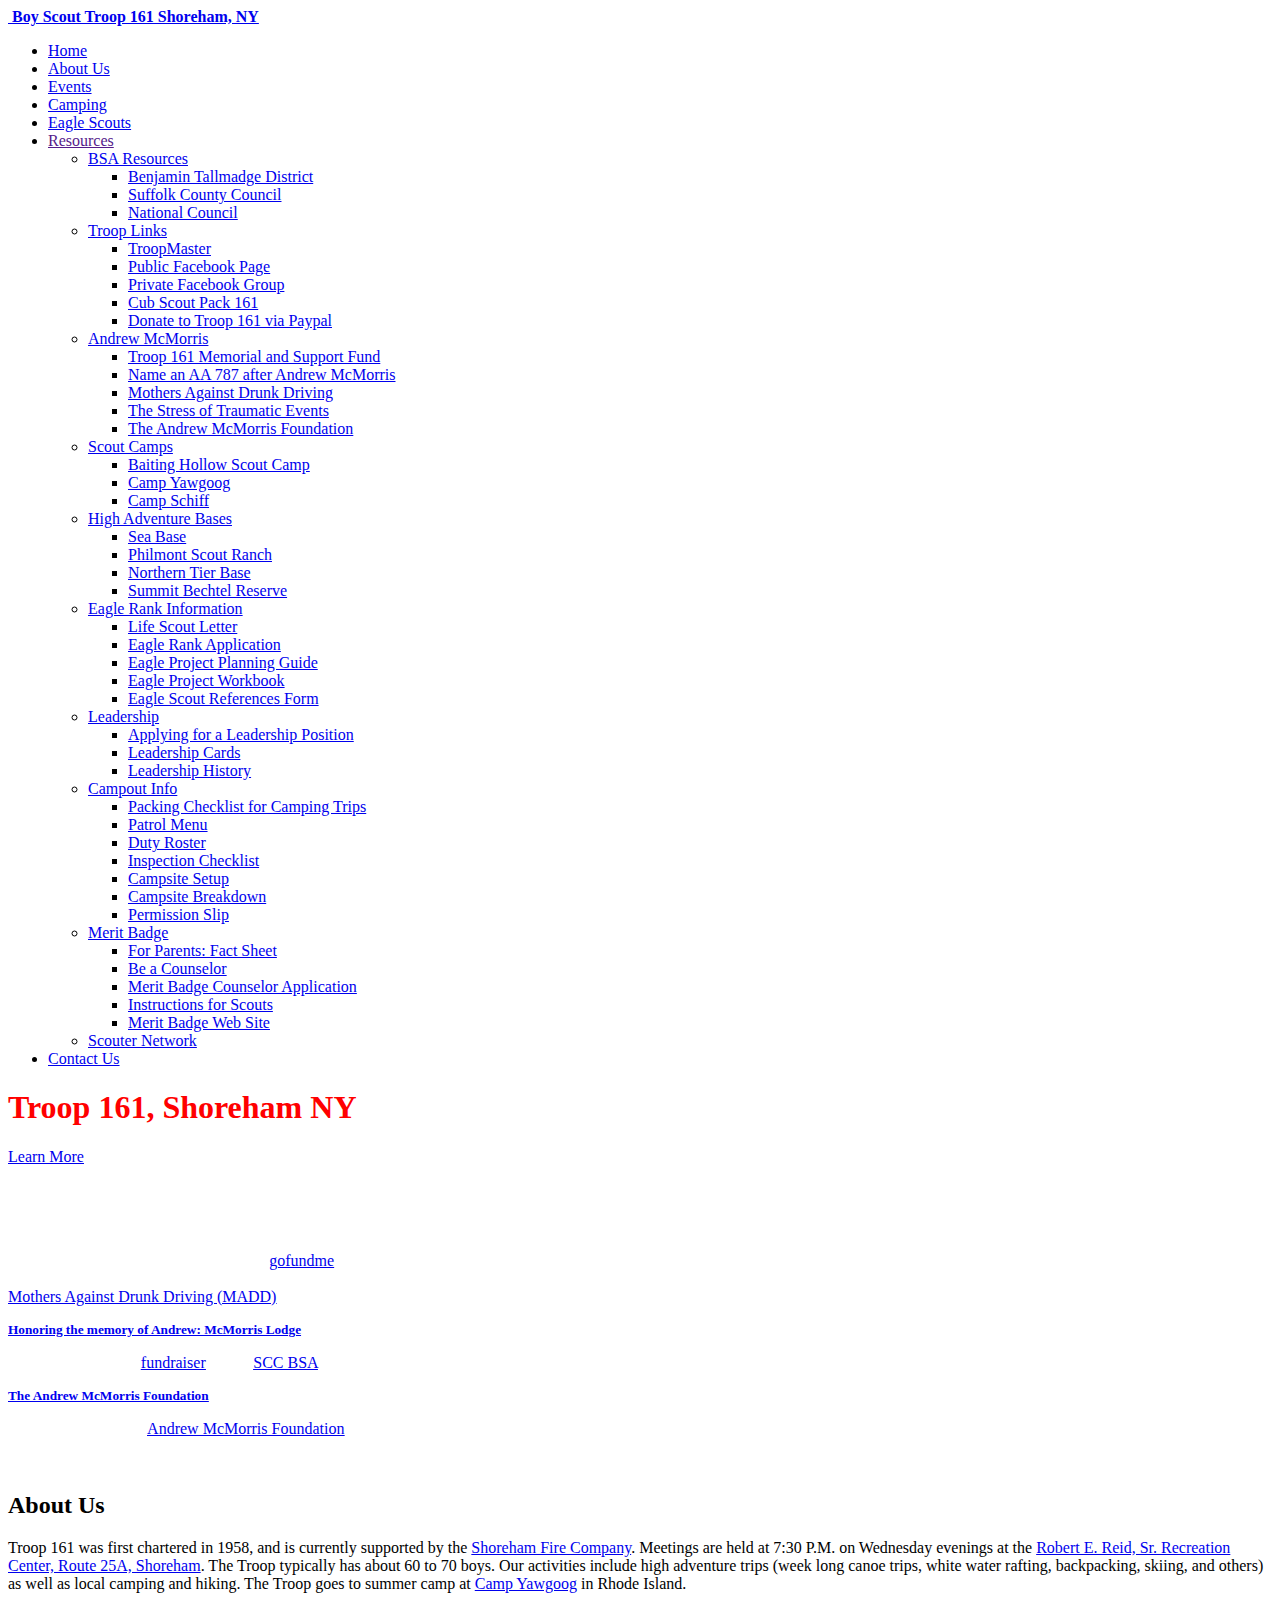
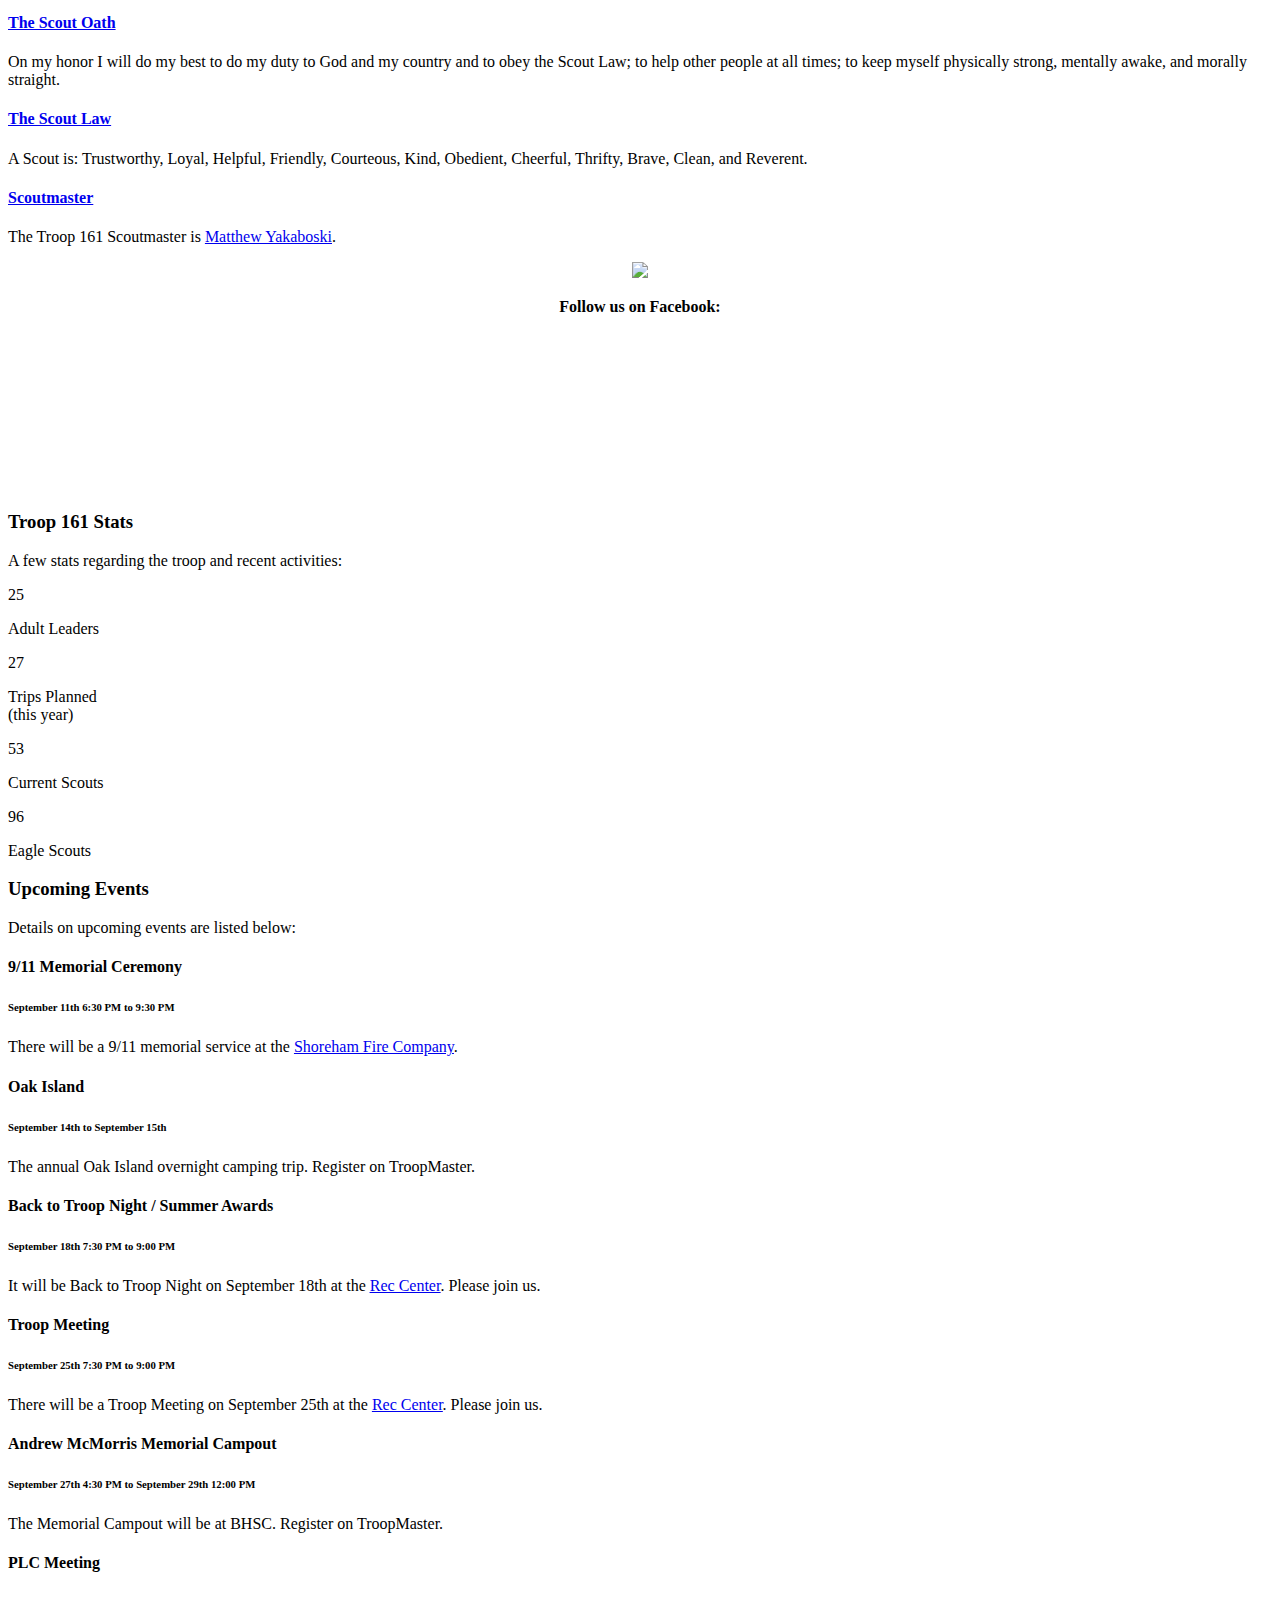
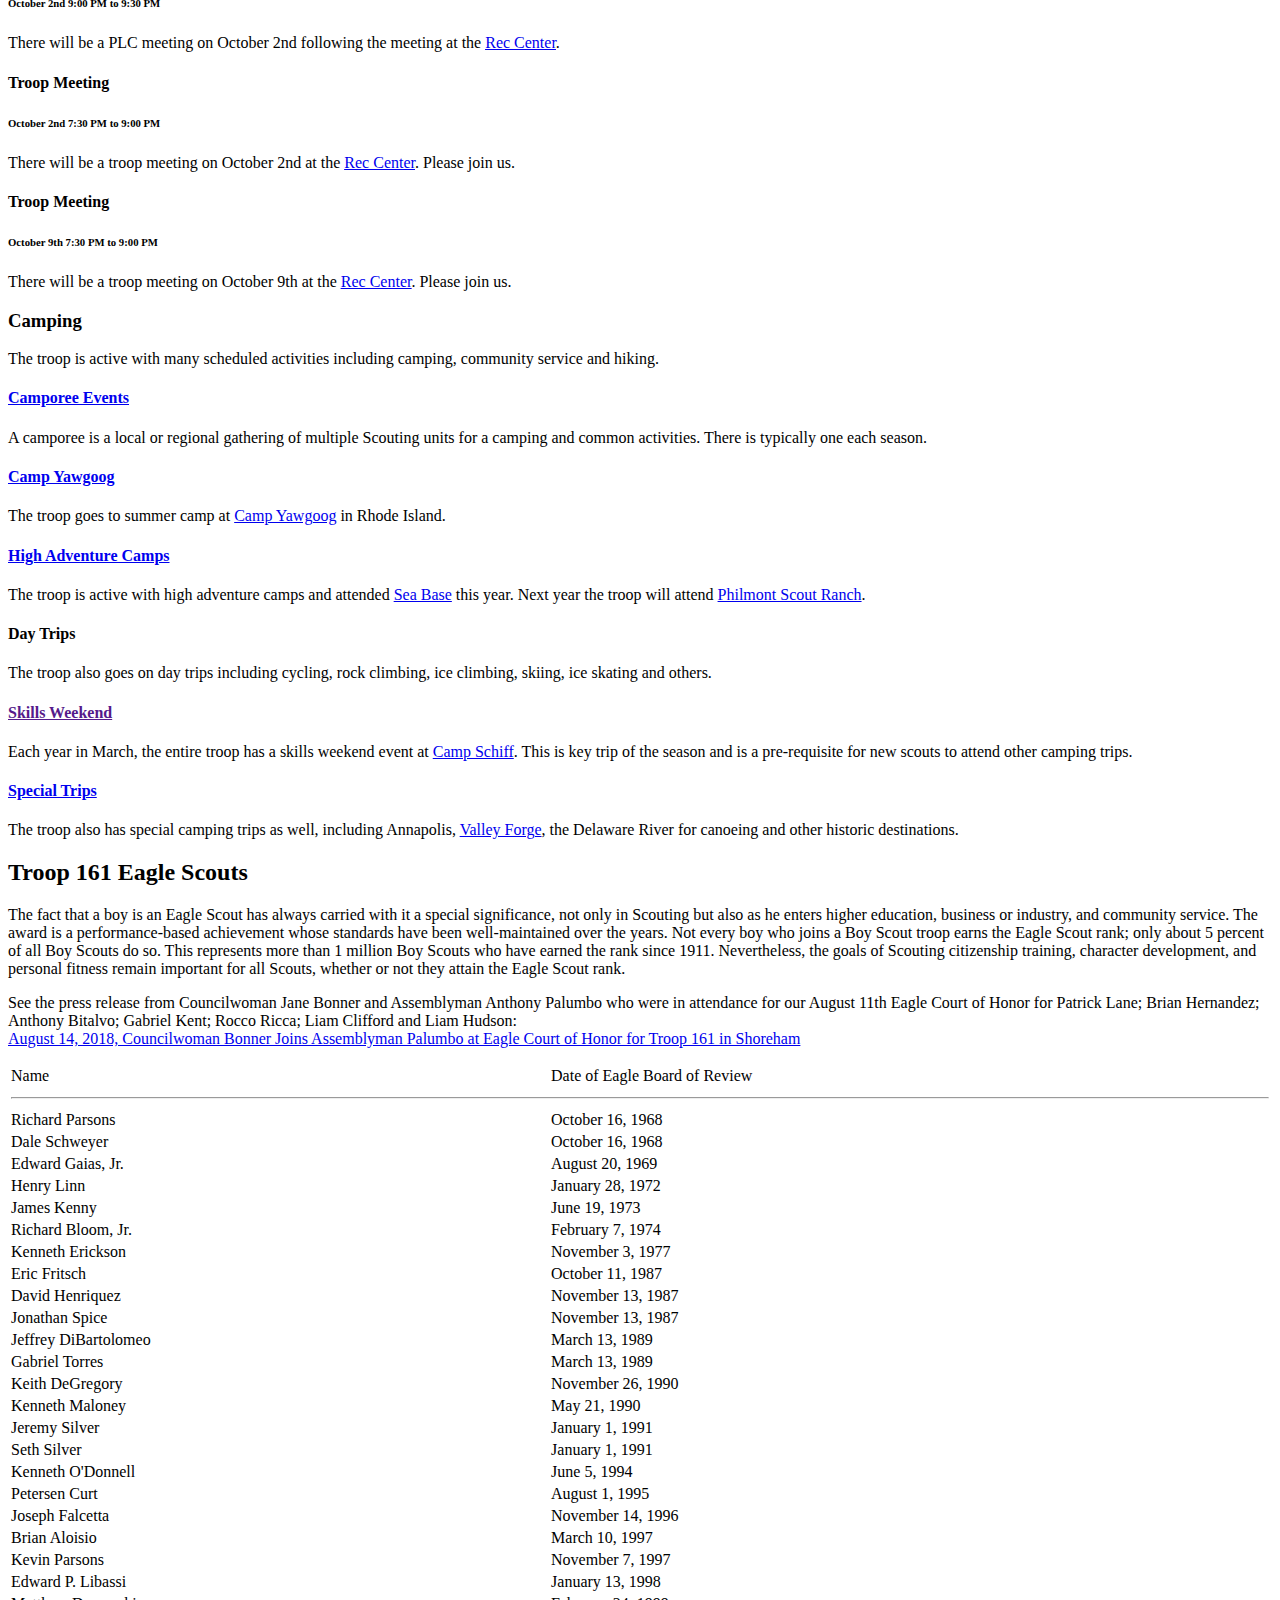
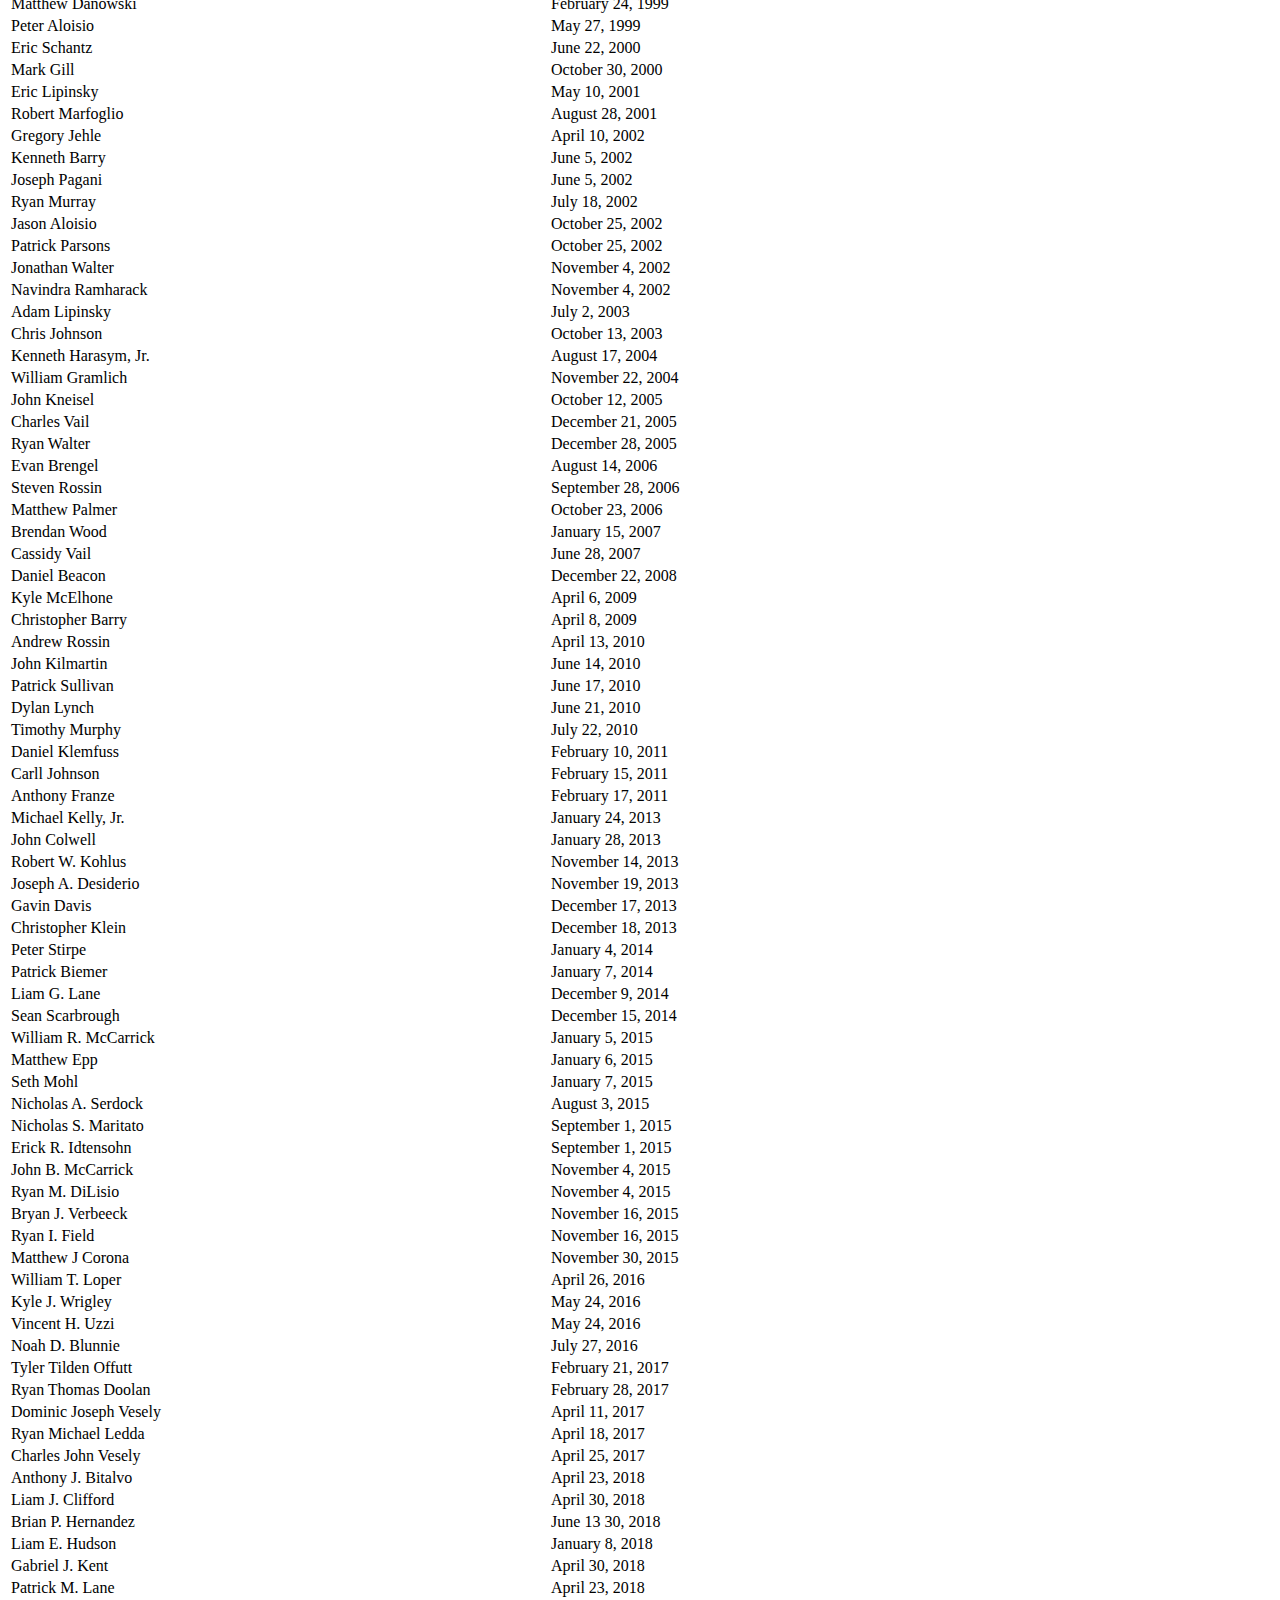
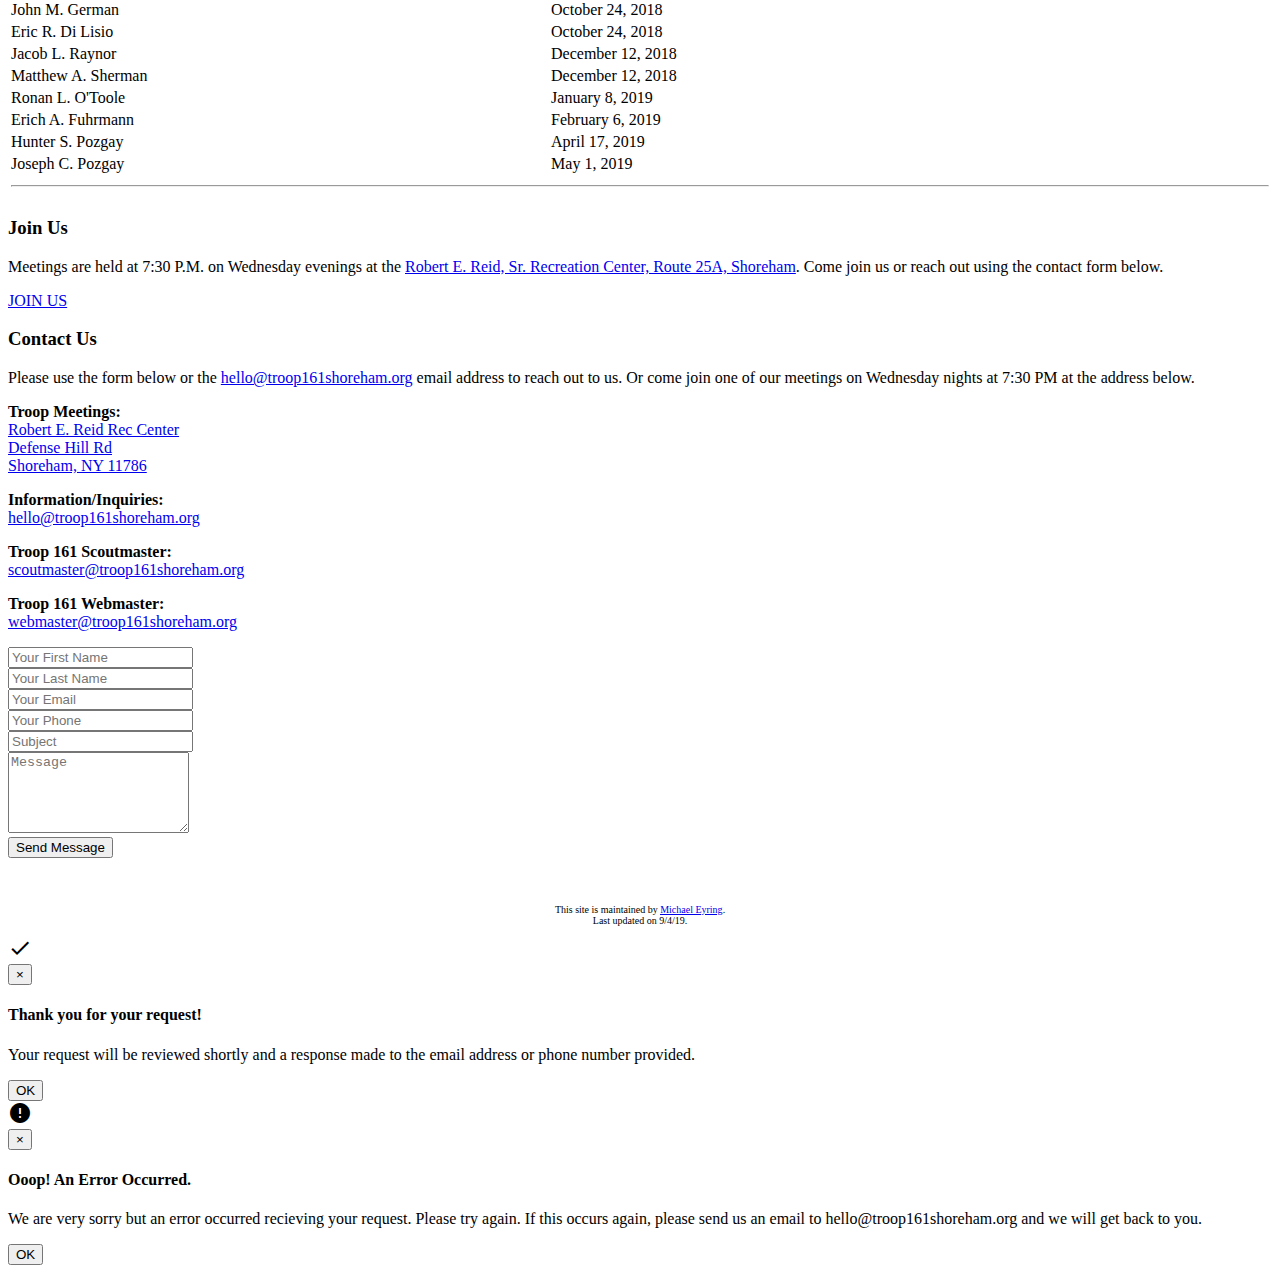
==== index.html @ e75980c0 "2019 season updates. Eagle Scout Roster updates" ====
<!DOCTYPE html>
<html lang="en">
<head>
  <meta charset="utf-8">
	<title>Boy Scout Troop 161 Shoreham</title>
	<meta id="MetaDescription" name="DESCRIPTION" content="Boy Scout Troop 161 Shoreham, NY website" />
	<meta id="MetaKeywords" name="KEYWORDS" />
	<meta id="MetaRobots" name="ROBOTS" content="INDEX, FOLLOW" />
	<link rel="alternate" href="https://www.troop161shoreham.org" hreflang="en-us" />
	<link rel="alternate" href="https://www.troop161shoreham.org" hreflang="x-default" />
	<meta http-equiv=Content-Language content=en-us>
	<meta http-equiv=Content-Type content="text/html; charset=windows-1252">
	<meta name="keywords" content="Troop 161, Troop 161 Shoreham, Boy Scouts, Boy scout, BSA, scouting, scouts,
	Boy Scouts of America, outdoors, camping, backpacking, hiking, fitness, eagle scouts, eagle scout, Andrew McMorris,
    Philmont, Seabase, Troop 161, Shoreham, Benjamin Tallmadge district, Suffolk County, Suffolk County Council">
  <meta name="description" content="Boy Scouts of America Troop 161">

  <!-- Facebook metadata -->
  <meta property="og:url"           content="https://www.troop161shoreham.org/index.html" />
  <meta property="og:type"          content="website" />
  <meta property="og:title"         content="Boy Scout Troop 161 Shoreham" />
  <meta property="og:description"   content="Boy Scout Troop 161 website for Shoreham, NY. Part of the Benjamin Tallmadge district and Suffolk Country Council of the Boys Scouts of America." />
  <meta property="og:image"         content="https://www.troop161shoreham.org/img/t161banner.gif" />

	<!-- json-ld for the troop and parent organizations -->
	<script type="application/ld+json">
		{
			"@context": "http://schema.org",
			"@type": "Organization",
			"@id": "https://www.troop161shoreham.org/#organization",
			"url": "https://www.troop161shoreham.org",
			"name": "Boy Scout Troop 161 Shoreham, NY",
			"logo": "https://www.troop161shoreham.org/img/1200px-Boy_Scouts_of_America_corporate_trademark.svg",
			"foundingDate": "1958",
			"location": [{
					"@type": "PostalAddress",
					"addressLocality": "Shoreham",
					"addressRegion": "NY",
					"postalCode": "11786",
					"streetAddress": "Defense Hill Rd"
				},
				{
					"@type": "Place",
					"geo": {
						"@type": "GeoCoordinates",
						"latitude": "40.944705",
						"longitude": "-72.869502"
					}
				}
			],
			"description": "Troop 161 was first chartered in 1958, and is currently supported by the Shoreham Fire Company.  Meetings are held at 7:30 P.M. on Wednesday evenings at the Robert E. Reid, Sr. Recreation Center, Route 25A, Shoreham.  The Troop typically has about 60 to 70 boys.  Our activities include high adventure trips (week long canoe trips, white water rafting, backpacking, skiing, and others) as well as local camping and hiking.  The Troop goes to summer camp at Camp Yawgoog in Rhode Island.",
			"sameAs": [
				"https://www.facebook.com/Troop161ShorehamNY",
				"https://tmweb.troopmaster.com/mysite/bsatroop161",
				"https://www.facebook.com/groups/129230997629690"
			],

			"parentOrganization":
			{
				"@type": "Organization",
				"@id": "https://www.sccbsa.org/bt/#organization",
				"url": "https://www.sccbsa.org/bt",
				"name": "Suffolk Country Coucil, BSA, Benjamin Tallmade District",
				"parentOrganization":
				{
					"@type": "Organization",
					"@id": "https://www.sccbsa.org/#organization",
					"url": "https://www.sccbsa.org",
					"name": "Suffolk Country Council, BSA",
					"parentOrganization":
					{
						"@type": "Organization",
						"@id": "https://www.scouting.org/#organization",
						"url": "https://www.scouting.org/",
						"name": "Boy Scouts of America"
					},
					"location": {
							"@type": "PostalAddress",
							"addressLocality": "Medford",
							"addressRegion": "NY",
							"postalCode": "11763",
							"streetAddress": "7 Scouting Boulevard"
						},
					"telephone": "6319247000"
				}
			}
		}
	</script>

	<script type="application/ld+json">
	{
			"@context": "http://schema.org",
			"@type": "BreadcrumbList",
			"itemListElement": [
				{
					"@type": "ListItem",
			 		"position": 1,
					"item": {
  					"@id": "https://www.troop161shoreham.org/index.html",
						"name": "Troop 161 Homepage"
					}
				}
			]
	}
	</script>

	<!-- Setup for facebook embedded like/share object -->
	<div id="fb-root"></div>
	<script>(function(d, s, id) {
	  var js, fjs = d.getElementsByTagName(s)[0];
	  if (d.getElementById(id)) return;
	  js = d.createElement(s); js.id = id;
	  js.src = 'https://connect.facebook.net/en_US/sdk.js#xfbml=1&version=v3.1';
	  fjs.parentNode.insertBefore(js, fjs);
	}(document, 'script', 'facebook-jssdk'));</script>


  <!-- Favicons -->

  <link href="img/apple-touch-icon.png" rel="apple-touch-icon">
  <link href="img/favicon.png" rel="icon">
  <!-- Google Fonts -->
  <link href="https://fonts.googleapis.com/css?family=Open+Sans:300,300i,400,400i,700,700i|Poppins:300,400,500,700" rel="stylesheet">

  <!-- Bootstrap CSS File -->
  <link href="lib/bootstrap/css/bootstrap.min.css" rel="stylesheet">

  <!-- Libraries CSS Files -->
  <link href="lib/font-awesome/css/font-awesome.min.css" rel="stylesheet">
  <link href="lib/animate/animate.min.css" rel="stylesheet">
  <link rel="stylesheet" href="https://fonts.googleapis.com/icon?family=Material+Icons">
  <!-- Main Stylesheet File -->
  <link href="css/style.css" rel="stylesheet">

  <script src="https://ajax.googleapis.com/ajax/libs/jquery/3.1.1/jquery.min.js" type="text/javascript"></script>

  <script> 
    $(function(){
      $("#eagleContent").load("eagle.html"); 
    });
  </script> 
</head>

<body>

  <!--==========================
  Header
  ============================-->
  <header id="header">
    <div class="container">
      <div id="logo" class="logo pull-left">
          <a href="#hero" ><img src="img/bsa-logo5.png" alt="" title=""/><b>&nbsp;Boy Scout Troop 161 Shoreham, NY</b></a>
        <!-- Uncomment below if you prefer to use a text logo -->
         <!-- <p class="nav-menu" font-size="18px"><a href="#hero"><b>Boy Scout Troop 161 Shoreham, NY</b></a></p> -->

      </div>

      <nav id="nav-menu-container" background="red">
        <ul class="nav-menu">
          <li class="menu-active"><a href="#hero">Home</a></li>
          <li><a href="#about">About Us</a></li>
          <li><a href="#events">Events</a></li>
          <li><a href="#camping">Camping</a></li>
          <li><a href="#eagle">Eagle Scouts</a></li>
         <!-- <li><a href="#team">Team</a></li> -->
          <li class="menu-has-children"><a href="">Resources</a>
            <ul>
              <li class="menu-has-children"><a href="#">BSA Resources</a>
                <ul>
                  <li><a href="http://www.btdistrict.org/" target="_blank">Benjamin Tallmadge District</a></li>
                  <li><a href="https://www.sccbsa.org/" target="_blank">Suffolk County Council</a></li>
                  <li><a href="https://www.scouting.org/" target="_blank">National Council</a></li>
                </ul>
              </li>
              <li class="menu-has-children"><a href="#">Troop Links</a>
                <ul>
                  <li><a href="https://tmweb.troopmaster.com/mysite/bsatroop161" target="_blank">TroopMaster</a></li>
                  <li><a href="https://www.facebook.com/Troop161ShorehamNY/" target="_blank">Public Facebook Page</a></li>
                  <li><a href="https://www.facebook.com/groups/129230997629690" target="_blank">Private Facebook Group</a></li>
                  <li><a href="http://shorehampack161.tripod.com/" target="_blank">Cub Scout Pack 161</a></li>
                  <li><a href="https://www.paypal.com/donate/?token=tCl7ab2ANutpaiFmGUcFk9GkbJS1yJbMIvA0GNY1i3zgsLKf2Nea766meR8vZuBYBTWm7G&country.x=US&locale.x=US"target="_blank">Donate to Troop 161 via Paypal</a></li>
                </ul>
              </li>
              <li class="menu-has-children"><a href="#">Andrew McMorris</a>
                <ul>
                  <li><a href="https://www.gofundme.com/troop161-andrew-memorial-and-support" target="_blank">Troop 161 Memorial and Support Fund</a></li>
                  <li><a href="https://www.change.org/p/american-airlines-name-an-aa-787-after-andrew-mcmorris-2" target="_blank">Name an AA 787 after Andrew McMorris</a></li>
                  <li><a href="https://www.madd.org/new-york/donate/" target="_blank">Mothers Against Drunk Driving</a></li>
                  <li><a href="https://www.troop161shoreham.org/docs/Trauma_in_Children_9-2018.docx" target="_blank">The Stress of Traumatic Events</a></li>
                  <li><a href="https://www.andrewmcmorrisfoundation.org" target="_blank">The Andrew McMorris Foundation</a></li>
                </ul>
              </li>
              <li class="menu-has-children"><a href="#">Scout Camps</a>
                <ul>
                  <li><a href="https://www.sccbsa.org/bhsc" target="_blank">Baiting Hollow Scout Camp</a></li>
                  <li><a href="https://www.yawgoog.org/" target="_blank">Camp Yawgoog</a></li>
                  <li><a href="http://www.trcbsa.org/Camping/Schiff/" target="_blank">Camp Schiff</a></li>
                </ul>
              </li>
              <li class="menu-has-children"><a href="#">High Adventure Bases</a>
                <ul>
                  <li><a href="http://www.bsaseabase.org/" target="_blank">Sea Base</a></li>
                  <li><a href="http://philmontscoutranch.org/" target="_blank">Philmont Scout Ranch</a></li>
                  <li><a href="http://www.ntier.org/" target="_blank">Northern Tier Base</a></li>
                  <li><a href="http://www.summitbsa.org/" target="_blank">Summit Bechtel Reserve</a></li>
                </ul>
              </li>
              <li class="menu-has-children"><a href="#">Eagle Rank Information</a>
                <ul>
                  <li><a href="docs/LifeScoutLetter.pdf" target="_blank">Life Scout Letter</a></li>
                  <li><a href="https://filestore.scouting.org/filestore/pdf/512-728_WB_fillable.pdf" target="_blank">Eagle Rank Application</a></li>
                  <li><a href="http://www.eaglescout.org/project/eagleprj.html" target="_blank">Eagle Project Planning Guide</a></li>
                  <li><a href="https://filestore.scouting.org/filestore/pdf/512-927_fillable.pdf" target="_blank">Eagle Project Workbook</a></li>
                  <li><a href="docs/eagle_scout_reference_form.pdf" target="_blank">Eagle Scout References Form</a></li>
                </ul>
              </li>
              <li class="menu-has-children"><a href="#">Leadership</a>
                <ul>
                  <li><a href="docs/Leadership.pdf" target="_blank">Applying for a Leadership Position</a></li>
                  <li><a href="docs/LeadershipcardstR7.doc" target="_blank">Leadership Cards</a></li>
                  <li><a href="docs/LeaderHist.pdf" target="_blank">Leadership History</a></li>
                </ul>
              </li>
              <li class="menu-has-children"><a href="#">Campout Info</a>
                <ul>
                  <li><a href="https://boyslife.org/outdoors/outdoorarticles/6976/scout-outdoor-essentials-checklist/">Packing Checklist for Camping Trips</a></li>
                  <li><a href="docs/patrolmenu.pdf" target="_blank">Patrol Menu</a></li>
                  <li><a href="docs/CAMPSITEDutyRoster.pdf" target="_blank">Duty Roster</a></li>
                  <li><a href="docs/CAMPSITE_INSPECTION_CHECKLIST.pdf" target="_blank">Inspection Checklist</a></li>
                  <li><a href="docs/CAMPSITESetup.pdf" target="_blank">Campsite Setup</a></li>
                  <li><a href="docs/CAMPSITEBreakdown.pdf" target="_blank">Campsite Breakdown</a></li>
                  <li><a href="docs/permissionslip.pdf" target="_blank">Permission Slip</a></li>
                </ul>
              </li>
              <li class="menu-has-children"><a href="#">Merit Badge</a>
                <ul>
                  <li><a href="docs/MeritBadgeFactSheet.pdf" target="_blank">For Parents: Fact Sheet</a></li>
                  <li><a href="docs/MeritBadgeCounselorInfo.pdf" target="_blank">Be a Counselor</a></li>
                  <li><a href="docs/MeritBadgeCounselor.pdf" target="_blank">Merit Badge Counselor Application</a></li>
                  <li><a href="docs/ScoutMeritBadgeInfo.pdf" target="_blank">Instructions for Scouts</a></li>
                  <li><a href="http://www.meritbadge.com/" target="_blank">Merit Badge Web Site</a></li>
                </ul>
              </li>
              <li><a href="https://www.scouter.com/">Scouter Network</a></li>
            </ul>
          </li>
          <li><a href="#contact">Contact Us</a></li>
        </ul>
      </nav>
    </div>
  </header>

  <!--  Hero Section -->
  <section id="hero">
      <p/>
    <div class="hero-container">
        <p/><p/><p/>
      <h1 style="color:red">Troop 161, Shoreham NY</h1>

      <a href="#about" class="btn-get-started">Learn More</a>
        <p/>
        <p class="nav-menu" style="color:white; padding-left:40px; padding-right:40px">This site is is colored red as part of our Red Ribbon campaign in memory and in support of our fallen Scout, Andrew McMorris. Andrew succumbed to his injuries following a vehicle related incident while hiking.
        <p/>
        <p class="nav-menu" style="color:white; padding-left:40px; padding-right:40px; margin: 0 0 0  0">Honor the loving memory of Andrew to support the following organizations:</i></p>
          <li style="color:white" padding-top="0px" padding-bottom="0px">Troop 161 Memorial & Support Fund at <a href="https://www.gofundme.com/troop161-andrew-memorial-and-support" target="_blank"><u>gofundme</u></a></li>
          <li style="color:white">Wildcats Helping the Arts & Music Payable to: WHAM PO Box 458 Shoreham, NY 11786</li>
          <li style="color:white"><a href="https://www.madd.org/new-york/donate/" target="_blank" ><u>Mothers Against Drunk Driving (MADD)</u></a>, 33 Walt Whitman Road, Suite 210W Huntington Station, NY 11746</li>
        <p/>
       <h5 style="margin: 0 0 0px 0"><a href="https://www.sccbsa.org/mcmorris" target="_blank"><u>Honoring the memory of Andrew: McMorris Lodge</u></a></h4>
        <p  style="color:white; padding-left:40px; padding-right:40px">Please see the <a href="https://www.sccbsa.org/mcmorris" target="_blank"><u>fundraiser</u></a> by the <a href="https://www.sccbsa.org/"><u>SCC BSA</u></a> to raise money for the McMorris Lodge in honor of Andrew.</p>
         <p/>
       <h5 style="margin: 0 0 0px 0"><a href="https://www.andrewmcmorrisfoundation.org" target="_blank"><u>The Andrew McMorris Foundation</u></a></h4>
        <p  style="color:white; padding-left:40px; padding-right:40px">Please visit the <a href="https://www.andrewmcmorrisfoundation.org" target="_blank"><u>Andrew McMorris Foundation</u></a> wich was founded in Andrew's honor to provide scholarship opportunities, promote advocacy and support youth leadership opportunities.</p>
         <p/>
      
    <p style="color:white;">Cards and condolences in support of Andrew McMorris can be sent to: Troop 161, C/O Jane Sherman, 7 Bayberry Rd, Wading River, NY 11792</p>

    </div>
  </section>

  <main id="main">

    <!--==========================
      About Us Section
    ============================-->
    <section id="about">
      <div class="container">
        <div class="row about-container">
          <div class="col-lg-5 content order-lg-1 order-1">
            <h2 class="title">About Us</h2>
            <p>
                Troop 161 was first chartered in 1958, and is currently supported by the <A href="http://www.rockypointfd.com/content/company3/">Shoreham Fire Company</A>.
                <script type="application/ld+json">
                    {
                        "@context": "http://schema.org",
                        "@type": "Organization",
                        "@id": "http://www.rockypointfd.com/content/company3/#organization",
                        "url": "http://www.rockypointfd.com/content/company3/",
                        "name": "Shoreham Fire Company 3",
                        "logo": "http://www.unyquefiretrucks.com/Rocky_Point_files/shapeimage_3.png",
                        "foundingDate": "1930-10-31",
                        "location": [{
                                "@type": "PostalAddress",
                                "name": "Shoreham Fire Company 3 mailing address",
                                "addressLocality": "Shoreham",
                                "addressRegion": "NY",
                                "postalCode": "11786",
                                "streetAddress": "PO Box 970"
                            },
                            {
                                    "@type": "Place",
                                    "address": {
                                        "name": "Shoreham Fire Company 3 physical address",
                                        "addressLocality": "Shoreham",
                                        "addressRegion": "NY",
                                        "postalCode": "11786",
                                        "streetAddress": "47 NY Rt. 25A"
                                }
                            }
                        ],
                        "description": "Shoreham Fire Company 3 is the Chartered Organization for Troop 161"
                    }
                </script>
                Meetings are held at 7:30 P.M. on Wednesday evenings at the <a href="https://www.google.com/maps/search/?api=1&query=Robert%20S%20Reid%20Community%20Center" target="_blank">Robert E. Reid, Sr. Recreation Center, Route 25A, Shoreham</a>.  The Troop typically has about 60 to 70 boys.  Our activities include high adventure trips (week long canoe trips, white water rafting, backpacking, skiing, and others) as well as local camping and hiking.  The Troop goes to summer camp at <a href="http://www.yawgoog.org/" target="_blank">Camp Yawgoog</a> in Rhode Island.
            </p>

            <div class="icon-box wow fadeInUp">
              <div class="icon"><i class="fa fa-book"></i></div>
              <h4 class="title"><a href="https://www.scouting.org/discover/faq/question10/">The Scout Oath</a></h4>
              <p class="description">On my honor I will do my best to do my duty to God and my country and to obey the Scout Law; to help other people at all times; to keep myself physically strong, mentally awake, and morally straight.</p>
            </div>

            <div class="icon-box wow fadeInUp" data-wow-delay="0.2s">
              <div class="icon"><i class="fa fa-legal"></i></div>
              <h4 class="title"><a href="https://www.scouting.org/discover/faq/question10/">The Scout Law</a></h4>
              <p class="description">A Scout is: Trustworthy, Loyal, Helpful, Friendly, Courteous, Kind, Obedient, Cheerful, Thrifty, Brave, Clean, and Reverent.</p>
            </div>

            <div class="icon-box wow fadeInUp" data-wow-delay="0.2s">
              <div class="icon"><i class="fa fa-flag"></i></div>
              <h4 class="title"><a href="mailto:scoutmaster@troop161shoreham.org">Scoutmaster</a></h4>
                <p class="description">The Troop 161 Scoutmaster is <a href="mailto:scoutmaster@troop161shoreham.org">Matthew Yakaboski</a>.</p>
              <script type="application/ld+json">
              {
                    "@context": "http://schema.org",
                    "@type": "Person",
                    "@id": "https://www.troop161shoreham.org/#scoutmaster",
                    "name": "Matthew Yakaboski",
                    "jobTitle": "Scoutmaster",
                    "description": "the adult leader of a troop of Boy Scouts",
                    "email": "scoutmaster@troop161shoreham.org",
                    "affiliation": {
                        "@type": "Organization",
                        "url": "https://www.troop161shoreham.org",
                        "name": "Boy Scout Troop 161 Shoreham, NY"
                    }
              }
              </script>
            </div>

          </div>

          <div class="col-lg-5 content order-lg-1 order-2 wow fadeInRight" style="text-align:center">
            <!-- Include Facebook link to the troop facebook page, offer like/share as well -->
            <!-- to be cleaned up -->
            <img src="img/5.jpg">
            <p/>
           <p style="padding-bottom:0"><b>Follow us on Facebook:</b></p>
           <iframe style="padding-top:0" align="top" class="h3" src="https://www.facebook.com/plugins/page.php?href=https%3A%2F%2Fwww.facebook.com%2FTroop161ShorehamNY%2F&tabs=timeline&width=400&height=70&small_header=false&adapt_container_width=true&hide_cover=false&show_facepile=false&appId"
								width="400"
								height="160"
								style="border:none;margin-left:110"
								scrolling="no"
								frameborder="0"
								allowTransparency="true"
								allow="encrypted-media">
            </iframe>
          <!--  
           <p style="padding-bottom:0"><b>Donate to Troop 161 via Paypal:</b></p>
            <form action="https://www.paypal.com/cgi-bin/webscr" method="post" target="_top">
                <input type="hidden" name="cmd" value="_s-xclick">
                <input type="hidden" name="hosted_button_id" value="Z5FBYZW3PD4L4">
                <input type="image" src="https://www.paypalobjects.com/en_US/i/btn/btn_donateCC_LG.gif" border="0" name="submit" alt="PayPal - The safer, easier way to pay online!">
                <img alt="" border="0" src="https://www.paypalobjects.com/en_US/i/scr/pixel.gif" width="1" height="1">
            </form> -->

          </div>
        </div>

      </div>
    </section><!-- #about -->


    <!--==========================
      Facts Section
    ============================-->
    <section id="facts">
      <div class="container wow fadeIn">
          <div class="container wow">
        <div class="section-header">
          <h3 class="section-title">Troop 161 Stats</h3>
          <p class="section-description">A few stats regarding the troop and recent activities:</p>
        </div>
        <div class="row counters">
            <div class="col-lg-3 col-6 text-center">
               <span >25</span>
               <p>Adult Leaders</p>
            </div>
            <div class="col-lg-3 col-6 text-center">
               <span >27</span>
               <p>Trips Planned<br>(this year)</p>
            </div>
            <div class="col-lg-3 col-6 text-center">
               <span >53</span>
               <p>Current Scouts</p>
            </div>
            <div class="col-lg-3 col-6 text-center">
               <span >96</span>
               <p>Eagle Scouts</p>
            </div>
       </div>

       <div class="row counters" id="myDiv">
           </span>
            <script type="text/javascript">
            $(document).ready(function() {
              function callAwsLambdaFunction() {
                var xhttp = new XMLHttpRequest();
                var obj;
                xhttp.onreadystatechange = function() {
                  if (this.readyState == 4 && this.status == 200) {
                     obj = JSON.parse(this.responseText);
                     document.getElementById("myDiv").innerHTML = obj.body;
                  }
                };
                xhttp.open("GET", "https://9dcsdzvb0a.execute-api.us-east-1.amazonaws.com/default/Scrape-Gofundme-dev-getgofundme", true);
                xhttp.send();
              }
              callAwsLambdaFunction();
            });
            </script>
       </div>
      </div>
    </section>
    <!-- #facts -->

    <!--==========================
      Events Section
    ============================-->
    <section id="events">
      <div class="container wow fadeIn">
        <div class="section-header">
          <h3 class="section-title">Upcoming Events</h3>
          <p class="section-description">Details on upcoming events are listed below:</p>
        </div>
        <div class="row">
        <!-- <div class="col-lg-4 col-md-6 wow fadeInUp" data-wow-delay="0.2s">
            <div class="box">
              <div class="icon"><i class="fa fa-calendar"></i></div>
              <h4 class="title"><span property="name"><del>PLC Meeting</del></span></h4>
              <h6><span property="startDate" content="2018-11-07T21:00">November 7th - To be rescheduled</span> </span></h6>
                <p class="description">The PLC meeting will be rescheduled due to the Suffolk Council 100 Year Rally.</p>
                <meta property="image" content="https://www.troop161shoreham.org/img/1200px-Boy_Scouts_of_America_corporate_trademark.svg" />
                <div property="performer" typeof="Organization">
                        <meta propery="sameAs" content="https://www.troop161shoreham.org/#organization" />
                        <meta property="name" content="Boy Scout Troop 161 Shoreham, NY" />
                </div>
                <div class="event-venue" property="location" typeof="Place">
                    <span property="name" content="Robert Reid Recreations Center"></span>
                    <div class="address" property="address" typeof="PostalAddress">
                        <meta property="streetAddress" content="Defense Hill Road"/>
                        <meta property="addressLocality" content="Shoreham"/>
                        <meta property="addressRegion" content="NY"/>
                        <meta property="postalCode" content="11786"/>
                        <meta property="description" content="Meeting place for troop meetings and departure point for some trips." />
                    </div>
                </div>
                <span property="offers" typeof="offer" >
                    <div class="event-price">
                        <meta property="priceCurrency" content="USD" />
                        <meta property="price" content="0.00" />
                        <meta property="url" content="http://www.troopmasterweb.com/bsatroop161" />
                        <meta property="availability" content="Available" />
                        <meta property="validFrom" content="2018-08-16" />
                    </div>
                </span>
            </div>
          </div> -->
          <div class="col-lg-4 col-md-6 wow fadeInUp" data-wow-delay="0.2s">
            <div class="box">
              <div class="icon"><i class="fa fa-calendar"></i></div>
              <h4 class="title"><span property="name">9/11 Memorial Ceremony</span></h4>
              <h6><span property="startDate" content="2019-09-11T18:30">September 11th 6:30 PM</span> to <span property="endDate" content="2019-09-11T21:30">9:30 PM</span></h6>
                <p class="description">There will be a 9/11 memorial service at the <a href="https://www.google.com/maps/search/?api=1&query=Shoreham%20Fire%20Co." target="_blank"><u>Shoreham Fire Company</u></a>.</p>
                <meta property="image" content="https://www.troop161shoreham.org/img/1200px-Boy_Scouts_of_America_corporate_trademark.svg" />
                <div property="performer" typeof="Organization">
                        <meta propery="sameAs" content="https://www.troop161shoreham.org/#organization" />
                        <meta property="name" content="Boy Scout Troop 161 Shoreham, NY" />
                </div>
                <div class="event-venue" property="location" typeof="Place">
                    <span property="name" content="Robert Reid Recreations Center"></span>
                    <div class="address" property="address" typeof="PostalAddress">
                        <meta property="streetAddress" content="Defense Hill Road"/>
                        <meta property="addressLocality" content="Shoreham"/>
                        <meta property="addressRegion" content="NY"/>
                        <meta property="postalCode" content="11786"/>
                        <meta property="description" content="Meeting place for troop meetings and departure point for some trips." />
                    </div>
                </div>
                <span property="offers" typeof="offer" >
                    <div class="event-price">
                        <meta property="priceCurrency" content="USD" />
                        <meta property="price" content="0.00" />
                        <meta property="url" content="http://www.troopmasterweb.com/bsatroop161" />
                        <meta property="availability" content="Available" />
                        <meta property="validFrom" content="2019-01-01" />
                    </div>
                </span>
            </div>
          </div>           
          <div class="col-lg-4 col-md-6 wow fadeInUp" data-wow-delay="0.2s">
            <div class="box">
              <div class="icon"><i class="fa fa-calendar"></i></div>
              <h4 class="title"><span property="name">Oak Island</span></h4>
              <h6><span property="startDate" content="2019-09-14T19:30">September 14th </span> to <span property="endDate" content="2019-09-15T21:00">September 15th</span></h6>
                <p class="description">The annual Oak Island overnight camping trip. Register on TroopMaster.</p>
                <meta property="image" content="https://www.troop161shoreham.org/img/1200px-Boy_Scouts_of_America_corporate_trademark.svg" />
                <div property="performer" typeof="Organization">
                        <meta propery="sameAs" content="https://www.troop161shoreham.org/#organization" />
                        <meta property="name" content="Boy Scout Troop 161 Shoreham, NY" />
                </div>
                <div class="event-venue" property="location" typeof="Place">
                    <span property="name" content="Robert Reid Recreations Center"></span>
                    <div class="address" property="address" typeof="PostalAddress">
                        <meta property="streetAddress" content="Defense Hill Road"/>
                        <meta property="addressLocality" content="Shoreham"/>
                        <meta property="addressRegion" content="NY"/>
                        <meta property="postalCode" content="11786"/>
                        <meta property="description" content="Meeting place for troop meetings and departure point for some trips." />
                    </div>
                </div>
                <span property="offers" typeof="offer" >
                    <div class="event-price">
                        <meta property="priceCurrency" content="USD" />
                        <meta property="price" content="0.00" />
                        <meta property="url" content="http://www.troopmasterweb.com/bsatroop161" />
                        <meta property="availability" content="Available" />
                        <meta property="validFrom" content="2019-01-01" />
                    </div>
                </span>
            </div>
          </div>             
          <div class="col-lg-4 col-md-6 wow fadeInUp" data-wow-delay="0.2s">
            <div class="box">
              <div class="icon"><i class="fa fa-calendar"></i></div>
              <h4 class="title"><span property="name">Back to Troop Night / Summer Awards</span></h4>
              <h6><span property="startDate" content="2019-09-18T19:30">September 18th 7:30 PM</span> to <span property="endDate" content="2019-09-18T21:00">9:00 PM</span></h6>
                <p class="description">It will be Back to Troop Night on September 18th at the <a href="https://www.google.com/maps/search/?api=1&query=Robert%20S%20Reid%20Community%20Center" target="_blank"><u>Rec Center</u></a>. Please join us.</p>
                <meta property="image" content="https://www.troop161shoreham.org/img/1200px-Boy_Scouts_of_America_corporate_trademark.svg" />
                <div property="performer" typeof="Organization">
                        <meta propery="sameAs" content="https://www.troop161shoreham.org/#organization" />
                        <meta property="name" content="Boy Scout Troop 161 Shoreham, NY" />
                </div>
                <div class="event-venue" property="location" typeof="Place">
                    <span property="name" content="Robert Reid Recreations Center"></span>
                    <div class="address" property="address" typeof="PostalAddress">
                        <meta property="streetAddress" content="Defense Hill Road"/>
                        <meta property="addressLocality" content="Shoreham"/>
                        <meta property="addressRegion" content="NY"/>
                        <meta property="postalCode" content="11786"/>
                        <meta property="description" content="Meeting place for troop meetings and departure point for some trips." />
                    </div>
                </div>
                <span property="offers" typeof="offer" >
                    <div class="event-price">
                        <meta property="priceCurrency" content="USD" />
                        <meta property="price" content="0.00" />
                        <meta property="url" content="http://www.troopmasterweb.com/bsatroop161" />
                        <meta property="availability" content="Available" />
                        <meta property="validFrom" content="2019-01-01" />
                    </div>
                </span>
            </div>
          </div>
          <div class="col-lg-4 col-md-6 wow fadeInUp" data-wow-delay="0.2s">
            <div class="box">
              <div class="icon"><i class="fa fa-calendar"></i></div>
              <h4 class="title"><span property="name">Troop Meeting</span></h4>
              <h6><span property="startDate" content="2019-09-25T19:30">September 25th 7:30 PM</span> to <span property="endDate" content="2019-09-18T21:00">9:00 PM</span></h6>
                <p class="description">There will be a Troop Meeting on September 25th at the <a href="https://www.google.com/maps/search/?api=1&query=Robert%20S%20Reid%20Community%20Center" target="_blank"><u>Rec Center</u></a>. Please join us.</p>
                <meta property="image" content="https://www.troop161shoreham.org/img/1200px-Boy_Scouts_of_America_corporate_trademark.svg" />
                <div property="performer" typeof="Organization">
                        <meta propery="sameAs" content="https://www.troop161shoreham.org/#organization" />
                        <meta property="name" content="Boy Scout Troop 161 Shoreham, NY" />
                </div>
                <div class="event-venue" property="location" typeof="Place">
                    <span property="name" content="Robert Reid Recreations Center"></span>
                    <div class="address" property="address" typeof="PostalAddress">
                        <meta property="streetAddress" content="Defense Hill Road"/>
                        <meta property="addressLocality" content="Shoreham"/>
                        <meta property="addressRegion" content="NY"/>
                        <meta property="postalCode" content="11786"/>
                        <meta property="description" content="Meeting place for troop meetings and departure point for some trips." />
                    </div>
                </div>
                <span property="offers" typeof="offer" >
                    <div class="event-price">
                        <meta property="priceCurrency" content="USD" />
                        <meta property="price" content="0.00" />
                        <meta property="url" content="http://www.troopmasterweb.com/bsatroop161" />
                        <meta property="availability" content="Available" />
                        <meta property="validFrom" content="2019-01-01" />
                    </div>
                </span>
            </div>
          </div>           
          <div class="col-lg-4 col-md-6 wow fadeInUp" data-wow-delay="0.2s">
            <div class="box">
              <div class="icon"><i class="fa fa-calendar"></i></div>
              <h4 class="title"><span property="name">Andrew McMorris Memorial Campout</span></h4>
              <h6><span property="startDate" content="2019-09-27T17:00">September 27th 4:30 PM</span> to <span property="endDate" content="2019-06-02T14:00"> September 29th 12:00 PM</span></h6>
                <p class="description">The Memorial Campout will be at BHSC. Register on TroopMaster.</p>
                <meta property="image" content="https://www.troop161shoreham.org/img/1200px-Boy_Scouts_of_America_corporate_trademark.svg" />
                <div property="performer" typeof="Organization">
                        <meta propery="sameAs" content="https://www.troop161shoreham.org/#organization" />
                        <meta property="name" content="Boy Scout Troop 161 Shoreham, NY" />
                </div>
                <div class="event-venue" property="location" typeof="Place">
                    <span property="name" content="Robert Reid Recreations Center"></span>
                    <div class="address" property="address" typeof="PostalAddress">
                        <meta property="streetAddress" content="Defense Hill Road"/>
                        <meta property="addressLocality" content="Shoreham"/>
                        <meta property="addressRegion" content="NY"/>
                        <meta property="postalCode" content="11786"/>
                        <meta property="description" content="Meeting place for troop meetings and departure point for some trips." />
                    </div>
                </div>
                <span property="offers" typeof="offer" >
                    <div class="event-price">
                        <meta property="priceCurrency" content="USD" />
                        <meta property="price" content="0.00" />
                        <meta property="url" content="http://www.troopmasterweb.com/bsatroop161" />
                        <meta property="availability" content="Available" />
                        <meta property="validFrom" content="2019-01-01" />
                    </div>
                </span>
            </div>
          </div>   
          <div class="col-lg-4 col-md-6 wow fadeInUp" data-wow-delay="0.2s">
            <div class="box">
              <div class="icon"><i class="fa fa-calendar"></i></div>
              <h4 class="title"><span property="name">PLC Meeting</span></h4>
              <h6><span property="startDate" content="2019-10-02T21:00">October 2nd 9:00 PM</span> to <span property="endDate" content="2019-06-05T21:30">9:30 PM</span></h6>
                <p class="description">There will be a PLC meeting on October 2nd following the meeting at the <a href="https://www.google.com/maps/search/?api=1&query=Robert%20S%20Reid%20Community%20Center" target="_blank"><u>Rec Center</u></a>. </p>
                <meta property="image" content="https://www.troop161shoreham.org/img/1200px-Boy_Scouts_of_America_corporate_trademark.svg" />
                <div property="performer" typeof="Organization">
                        <meta propery="sameAs" content="https://www.troop161shoreham.org/#organization" />
                        <meta property="name" content="Boy Scout Troop 161 Shoreham, NY" />
                </div>
                <div class="event-venue" property="location" typeof="Place">
                    <span property="name" content="Robert Reid Recreations Center"></span>
                    <div class="address" property="address" typeof="PostalAddress">
                        <meta property="streetAddress" content="Defense Hill Road"/>
                        <meta property="addressLocality" content="Shoreham"/>
                        <meta property="addressRegion" content="NY"/>
                        <meta property="postalCode" content="11786"/>
                        <meta property="description" content="Meeting place for troop meetings and departure point for some trips." />
                    </div>
                </div>
                <span property="offers" typeof="offer" >
                    <div class="event-price">
                        <meta property="priceCurrency" content="USD" />
                        <meta property="price" content="0.00" />
                        <meta property="url" content="http://www.troopmasterweb.com/bsatroop161" />
                        <meta property="availability" content="Available" />
                        <meta property="validFrom" content="2019-01-01" />
                    </div>
                </span>
            </div>
          </div>            
          <div class="col-lg-4 col-md-6 wow fadeInUp" data-wow-delay="0.2s">
            <div class="box">
              <div class="icon"><i class="fa fa-calendar"></i></div>
              <h4 class="title"><span property="name">Troop Meeting</span></h4>
              <h6><span property="startDate" content="2019-10-02T19:30">October 2nd 7:30 PM</span> to <span property="endDate" content="2019-10-02T21:00">9:00 PM</span></h6>
                <p class="description">There will be a troop meeting on October 2nd at the <a href="https://www.google.com/maps/search/?api=1&query=Robert%20S%20Reid%20Community%20Center" target="_blank"><u>Rec Center</u></a>. Please join us.</p>
                <meta property="image" content="https://www.troop161shoreham.org/img/1200px-Boy_Scouts_of_America_corporate_trademark.svg" />
                <div property="performer" typeof="Organization">
                        <meta propery="sameAs" content="https://www.troop161shoreham.org/#organization" />
                        <meta property="name" content="Boy Scout Troop 161 Shoreham, NY" />
                </div>
                <div class="event-venue" property="location" typeof="Place">
                    <span property="name" content="Robert Reid Recreations Center"></span>
                    <div class="address" property="address" typeof="PostalAddress">
                        <meta property="streetAddress" content="Defense Hill Road"/>
                        <meta property="addressLocality" content="Shoreham"/>
                        <meta property="addressRegion" content="NY"/>
                        <meta property="postalCode" content="11786"/>
                        <meta property="description" content="Meeting place for troop meetings and departure point for some trips." />
                    </div>
                </div>
                <span property="offers" typeof="offer" >
                    <div class="event-price">
                        <meta property="priceCurrency" content="USD" />
                        <meta property="price" content="0.00" />
                        <meta property="url" content="http://www.troopmasterweb.com/bsatroop161" />
                        <meta property="availability" content="Available" />
                        <meta property="validFrom" content="2019-01-01" />
                    </div>
                </span>
            </div>
          </div>             
          <div class="col-lg-4 col-md-6 wow fadeInUp" data-wow-delay="0.2s">
            <div class="box">
              <div class="icon"><i class="fa fa-calendar"></i></div>
              <h4 class="title"><span property="name">Troop Meeting</span></h4>
              <h6><span property="startDate" content="2019-10-02T19:30">October 9th 7:30 PM</span> to <span property="endDate" content="2019-10-02T21:00">9:00 PM</span></h6>
                <p class="description">There will be a troop meeting on October 9th at the <a href="https://www.google.com/maps/search/?api=1&query=Robert%20S%20Reid%20Community%20Center" target="_blank"><u>Rec Center</u></a>. Please join us.</p>
                <meta property="image" content="https://www.troop161shoreham.org/img/1200px-Boy_Scouts_of_America_corporate_trademark.svg" />
                <div property="performer" typeof="Organization">
                        <meta propery="sameAs" content="https://www.troop161shoreham.org/#organization" />
                        <meta property="name" content="Boy Scout Troop 161 Shoreham, NY" />
                </div>
                <div class="event-venue" property="location" typeof="Place">
                    <span property="name" content="Robert Reid Recreations Center"></span>
                    <div class="address" property="address" typeof="PostalAddress">
                        <meta property="streetAddress" content="Defense Hill Road"/>
                        <meta property="addressLocality" content="Shoreham"/>
                        <meta property="addressRegion" content="NY"/>
                        <meta property="postalCode" content="11786"/>
                        <meta property="description" content="Meeting place for troop meetings and departure point for some trips." />
                    </div>
                </div>
                <span property="offers" typeof="offer" >
                    <div class="event-price">
                        <meta property="priceCurrency" content="USD" />
                        <meta property="price" content="0.00" />
                        <meta property="url" content="http://www.troopmasterweb.com/bsatroop161" />
                        <meta property="availability" content="Available" />
                        <meta property="validFrom" content="2019-01-01" />
                    </div>
                </span>
            </div>
          </div>             
                   
   
        </div>
      </div>
    </section><!-- #services -->

    <!--==========================
      Services Section
    ============================-->
    <section id="camping">
      <div class="container wow fadeIn">
        <div class="section-header">
          <h3 class="section-title">Camping</h3>
          <p class="section-description">The troop is active with many scheduled activities including camping, community service and hiking.</p>
        </div>
        <div class="row">
          <div class="col-lg-4 col-md-6 wow fadeInUp" data-wow-delay="0.2s">
            <div class="box">
              <div class="icon"><a href="https://www.sccbsa.org/TB2018FallCamp"><i class="fa fa-fire"></i></a></div>
              <h4 class="title"><a href="https://www.sccbsa.org/TB2018FallCamp">Camporee Events</a></h4>
              <p class="description">A camporee is a local or regional gathering of multiple Scouting units for a camping and common activities. There is typically one each season.</p>
            </div>
          </div>
          <div class="col-lg-4 col-md-6 wow fadeInUp" data-wow-delay="0.4s">
            <div class="box">
              <div class="icon"><a href="http://www.yawgoog.org/"><i class="fa fa-compass"></i></a></div>
              <h4 class="title"><a href="http://www.yawgoog.org/">Camp Yawgoog</a></h4>
                <p class="description">The troop goes to summer camp at <a href="http://www.yawgoog.org/">Camp Yawgoog</a> in Rhode Island.</p>
            </div>
          </div>
          <div class="col-lg-4 col-md-6 wow fadeInUp" data-wow-delay="0.6s">
            <div class="box">
              <div class="icon"><a href="http://philmontscoutranch.org/"><i class="fa fa-anchor"></i></a></div>
              <h4 class="title"><a href="http://philmontscoutranch.org/">High Adventure Camps</a></h4>
                <p class="description">The troop is active with high adventure camps and attended <a href="http://www.bsaseabase.org/">Sea Base</a> this year. Next year the troop will attend <a href="http://philmontscoutranch.org/">Philmont Scout Ranch</a>.</p>
            </div>
          </div>

          <div class="col-lg-4 col-md-6 wow fadeInUp" data-wow-delay="0.2s">
            <div class="box">
              <div class="icon"><i class="fa fa-bicycle"></i></div>
              <h4 class="title">Day Trips</h4>
              <p class="description">The troop also goes on day trips including cycling, rock climbing, ice climbing, skiing, ice skating and others.</p>
            </div>
          </div>
          <div class="col-lg-4 col-md-6 wow fadeInUp" data-wow-delay="0.4s">
            <div class="box">
              <div class="icon"><a href=""><i class="fa fa-road"></i></a></div>
              <h4 class="title"><a href="">Skills Weekend</a></h4>
                <p class="description">Each year in March, the entire troop has a skills weekend event at <a href="http://www.trcbsa.org/Camping/Schiff/" target="_blank">Camp Schiff</a>. This is key trip of the season and is a pre-requisite for new scouts to attend other camping trips.</p>
            </div>
          </div>
          <div class="col-lg-4 col-md-6 wow fadeInUp" data-wow-delay="0.6s">
            <div class="box">
              <div class="icon"><a href="https://colbsa.org/activities-2/pilgrimage-and-encampment-2/"><i class="fa fa-globe"></i></a></div>
              <h4 class="title"><a href="https://colbsa.org/activities-2/pilgrimage-and-encampment-2/">Special Trips</a></h4>
                <p class="description">The troop also has special camping trips as well, including Annapolis, <a href="https://colbsa.org/activities-2/pilgrimage-and-encampment-2/">Valley Forge</a>, the Delaware River for canoeing and other historic destinations.</p>
            </div>
          </div>
        </div>

      </div>
    </section><!-- #services -->

      <!--==========================
      About Us Section
    ============================-->
    <section id="eagle">
      <div class="container">
        <div class="row about-container">
          <div class="col-lg-11 content order-lg-1 order-2">
            <h2 class="title">Troop 161 Eagle Scouts</h2>
            <p>
              The fact that a boy is an Eagle Scout has always carried with it a special significance, not only in Scouting but also as he enters higher education, business or industry, and community service. The award is a performance-based achievement whose standards have been well-maintained over the years. Not every boy who joins a Boy Scout troop earns the Eagle Scout rank; only about 5 percent of all Boy Scouts do so. This represents more than 1 million Boy Scouts who have earned the rank since 1911. Nevertheless, the goals of Scouting citizenship training, character development, and personal fitness remain important for all Scouts, whether or not they attain the Eagle Scout rank.
            </p>
            <p style="background: #fff">See the press release from Councilwoman Jane Bonner and Assemblyman Anthony Palumbo who were in attendance for our August 11th Eagle Court of Honor for Patrick Lane; Brian Hernandez; Anthony Bitalvo; Gabriel Kent; Rocco Ricca; Liam Clifford and Liam Hudson:<br>
				<a href="https://www.brookhavenny.gov/CivicAlerts.aspx?aid=754" style="padding-left: 20;">August 14, 2018, Councilwoman Bonner Joins Assemblyman Palumbo at Eagle Court of Honor for Troop 161 in Shoreham</a>
            </p>

            <div id="eagleContent"></div>

          </div>
        </div>
      </div>
    </section><!-- #eagle -->
    <!--==========================
    Call To Action Section
    ============================-->
    <section id="call-to-action">
      <div class="container wow fadeIn">
        <div class="row">
          <div class="col-lg-9 text-center text-lg-left">
            <h3 class="cta-title">Join Us</h3>
              <p class="cta-text"> Meetings are held at 7:30 P.M. on Wednesday evenings at the <a href="https://www.google.com/maps/search/?api=1&query=Robert%20S%20Reid%20Community%20Center" target="_blank">Robert E. Reid, Sr. Recreation Center, Route 25A, Shoreham</a>. Come join us or reach out using the contact form below.</p>
          </div>
          <div class="col-lg-3 cta-btn-container text-center">
            <a class="cta-btn align-middle" href="#contact">JOIN US</a>
          </div>
        </div>

      </div>
    </section><!-- #call-to-action -->

    <!--==========================
      Contact Section
    ============================-->
    <section id="contact">
      <div class="container wow fadeInUp">
        <div class="section-header">
          <h3 class="section-title">Contact Us</h3>
          <p class="section-description">Please use the form below or the <a href="mailto:hello@troop161shoreham.org">hello@troop161shoreham.org</a> email address to reach out to us. Or come join one of our meetings on Wednesday nights at 7:30 PM at the address below.</p>
        </div>
      </div>

      <!-- Uncomment below if you wan to use dynamic maps -->
      <!-- <div id="google-map" data-latitude="40.945623" data-longitude="-72.870423"></div> -->

      <div class="container wow fadeInUp">
        <div class="row justify-content-center">
          <div class="col-lg-4 col-md-6">
            <div class="info">
              <div>
                  <a href="https://www.google.com/maps/search/?api=1&query=Robert%20S%20Reid%20Community%20Center" target="_blank"><i class="fa fa-map-marker"></i></a>
                  <p><b>Troop Meetings:</b><br><a href="https://www.google.com/maps/search/?api=1&query=Robert%20S%20Reid%20Community%20Center" target="_blank">Robert E. Reid Rec Center<br>Defense Hill Rd<br>Shoreham, NY 11786</a></p>
              </div>

              <div>
                  <a href="mailto:hello@troop161shoreham.org"><i class="fa fa-envelope"></i></a>
                  <p><b>Information/Inquiries:</b><br>
                <a href="mailto:hello@troop161shoreham.org">hello@troop161shoreham.org</a></p>
              </div>
              <div>
                  <a href="mailto:scoutmaster@troop161shoreham.org"><i class="fa fa-envelope"></i></a>
                  <p><b>Troop 161 Scoutmaster:</b><br>
                <a href="mailto:scoutmaster@troop161shoreham.org">scoutmaster@troop161shoreham.org</a></p>
              </div>
              <div>
                  <a href="mailto:webmaster@troop161shoreham.org"><i class="fa fa-envelope"></i></a>
                  <p><b>Troop 161 Webmaster:</b><br>
                <a href="mailto:webmaster@troop161shoreham.org">webmaster@troop161shoreham.org</a></p>
              </div>
            </div>
            <div class="social-links">
             <!-- <a href="#" class="twitter"><i class="fa fa-twitter"></i></a> -->
              <a href="https://www.facebook.com/Troop161ShorehamNY/" class="facebook"><i class="fa fa-facebook"></i></a>
             <!-- <a href="#" class="instagram"><i class="fa fa-instagram"></i></a>
              <a href="#" class="google-plus"><i class="fa fa-google-plus"></i></a>
              <a href="#" class="linkedin"><i class="fa fa-linkedin"></i></a> -->
            </div>


          </div>

          <div class="col-lg-5 col-md-8">
            <div class="form">
               <form action="" method="post" role="form" class="contactForm" id="contactForm">
                <div class="form-group">
                  <input type="text" name="firstname" class="form-control" id="firstname" placeholder="Your First Name" />
                </div>
                <div class="form-group">
                  <input type="text" name="lastname" class="form-control" id="lastname" placeholder="Your Last Name" />
                </div>
                <div class="form-group">
                  <input type="email" class="form-control" name="email" id="email" placeholder="Your Email"  />
                </div>
                <div class="form-group">
                  <input type="text" class="form-control" name="phone" id="phone" placeholder="Your Phone" />
                </div>
                <div class="form-group">
                  <input type="text" class="form-control" name="subject" id="subject" placeholder="Subject" />
                </div>
                <div class="form-group">
                  <textarea class="form-control" name="contactmessage" id="contactmessage" rows="5" data-rule="required" data-msg="Please write something for us" placeholder="Message"></textarea>
                </div>
                <div class="text-center"><button id='submit' >Send Message</button></div>
                <script type="text/javascript">
                              $(document).ready(function() {
                                $("#submit").on('click', function(e) {
                                        e.preventDefault();
                                        var URL = "https://5ve3jtt881.execute-api.us-east-1.amazonaws.com/default/contactForm";

                                        var Namere = /[A-Za-z]{1}[A-Za-z]/;
                                        if (!Namere.test($("#firstname").val())) {
                                          alert("First name can not be less than 2 char");
                                          return;
                                        }
                                        var mobilere = /^\(?([0-9]{3})\)?[-. ]?([0-9]{3})[-. ]?([0-9]{4})$/;

                                        if ($("#email").val() == "") {
                                          alert("Please enter your email id");
                                          return;
                                        }

                                        var reeamil = /^([\w-\.]+@([\w-]+\.)+[\w-]{2,6})?$/;
                                        if (!reeamil.test($("#email").val())) {
                                          alert("Please enter a valid email address");
                                          return;
                                        }

                                        var form_firstname = $("#firstname").val();
                                        var form_lastname = $("#lastname").val();
                                        var form_phone = $("#phone").val();
                                        var form_email = $("#email").val();
                                        var form_subject = $("#subject").val();
                                        var form_message = $("#contactmessage").val();

                                        $.ajax({
                                          type: "POST",
                                          url: URL,
                                          dataType: "json",
                                          crossDomain: "true",
                                          contentType: "application/json",
                                          data: JSON.stringify({
                                            'firstname': form_firstname,
                                            'lastname': form_lastname,
                                            'phone': form_phone,
                                            'email': form_email,
                                            'subject': form_subject,
                                            'message': form_message
                                          }),

                                          success: function() {
                                            // acknowledge success to user. Modal form will reset
                                            $("#successModal").modal('show');
                                          },
                                          error: function() {
                                            // Note there was an issue and provide instructions. Modal form will reset
                                            $("#failureModal").modal('show');
                                          }
                                        });
                                    })
                              })
                            </script>
              </form>
            </div>
          </div>
        </div>
          <br>
          <br>

      </div>

    </section><!-- #contact -->

  </main>

  <!--==========================
    Footer
  ============================-->
  <footer id="footer">
    <div class="footer-top">
      <div class="container">
          <p align="center" style="font-size: 10px">This site is maintained by <a href="mailto:michael.eyring@icloud.com"><u>Michael Eyring</u></a>.<br>
          Last updated on 9/4/19.</p>
          <script type="application/ld+json">
          {
                "@context": "http://schema.org",
                "@type": "Person",
                "@id": "https://www.troop161shoreham.org/#webmaster",
                "name": "Michael Eyring",
                "jobTitle": "Webmaster",
                "description": "maintains the troop website",
                "email": "webmaster@troop161shoreham.org",
                "affiliation": {
                    "@type": "Organization",
                    "url": "https://www.troop161shoreham.org",
                    "name": "Boy Scout Troop 161 Shoreham, NY"
                }
          }
          </script>
      </div>
    </div>
    <script type="application/ld+json">
    {
            "@context": "http://schema.org",
            "@id": "https://www.troop161shoreham.com/#webpage",
            "@type": "WebPage",
            "url": "https://www.troop161shoreham.com/index.html",
            "name": "Boy Scout Troop 161 Shoreham",
            "dateModified": "2019-9-4"
    }
    </script>
    <!-- json-ld for website data -->
	<script type="application/ld+json">
		{
			"@context": "http://schema.org",
			"@id": "https://www.troop161shoreham.com/#website",
			"@type": "WebSite",
			"url": "https://www.troop161shoreham.com/",
			"name": "Boy Scout Troop 161 Shoreham"
		}
	</script>

  </footer><!-- #footer -->

  <a href="#" class="back-to-top"><i class="fa fa-chevron-up"></i></a>
    <!-- Modal success -->
  <div id="successModal" class="modal fade">
    <div class="modal-dialog modal-confirm">
        <div class="modal-content">
            <div class="modal-header">
                <div class="icon-box">
                    <i class="material-icons">done</i>
                </div>
                <button type="button" class="close" data-dismiss="modal" aria-hidden="true">&times;</button>
                <h4 class="modal-title">Thank you for your request!</h4>
            </div>
            <div class="modal-body">
                <p class="text-center">Your request will be reviewed shortly and a response made to the email address or phone number provided.</p>
            </div>
            <div class="modal-footer">
                <button type="button" class="btn btn-default" data-dismiss="modal"  onclick="document.getElementById('contactForm').reset();">OK</button>
            </div>
        </div>
    </div>
  </div>
  <!-- Modal success -->
  <div id="failureModal" class="modal fade">
    <div class="modal-dialog modal-confirm-f">
        <div class="modal-content">
            <div class="modal-header">
                <div class="icon-box">
                    <i class="material-icons">error</i>
                </div>
                <button type="button" class="close" data-dismiss="modal" aria-hidden="true">&times;</button>
                <h4 class="modal-title">Ooop! An Error Occurred.</h4>
            </div>
            <div class="modal-body">
                <p class="text-center">We are very sorry but an error occurred recieving your request. Please try again. If this occurs again, please send us an email to hello@troop161shoreham.org and we will get back to you.</p>
            </div>
            <div class="modal-footer">
                <button type="button" class="btn btn-default" data-dismiss="modal"  onclick="document.getElementById('contactForm').reset();">OK</button>
            </div>
        </div>
    </div>
  </div>
  <!-- JavaScript Libraries -->
  <script src="lib/jquery/jquery.min.js"></script>
  <script src="lib/jquery/jquery-migrate.min.js"></script>
  <script src="lib/bootstrap/js/bootstrap.bundle.min.js"></script>
  <script src="lib/easing/easing.min.js"></script>
  <script src="lib/wow/wow.min.js"></script>
  <script src="lib/waypoints/waypoints.min.js"></script>
  <script src="lib/counterup/counterup.min.js"></script>
  <script src="lib/superfish/hoverIntent.js"></script>
  <script src="lib/superfish/superfish.min.js"></script>

  <!-- Uncomment below if you want to use dynamic Google Maps -->
  <!-- <script src="https://maps.googleapis.com/maps/api/js?key=AIzaSyD8HeI8o-c1NppZA-92oYlXakhDPYR7XMY"></script> -->

   <!-- Template Main Javascript File -->
  <script src="js/main.js"></script>

</body>
</html>
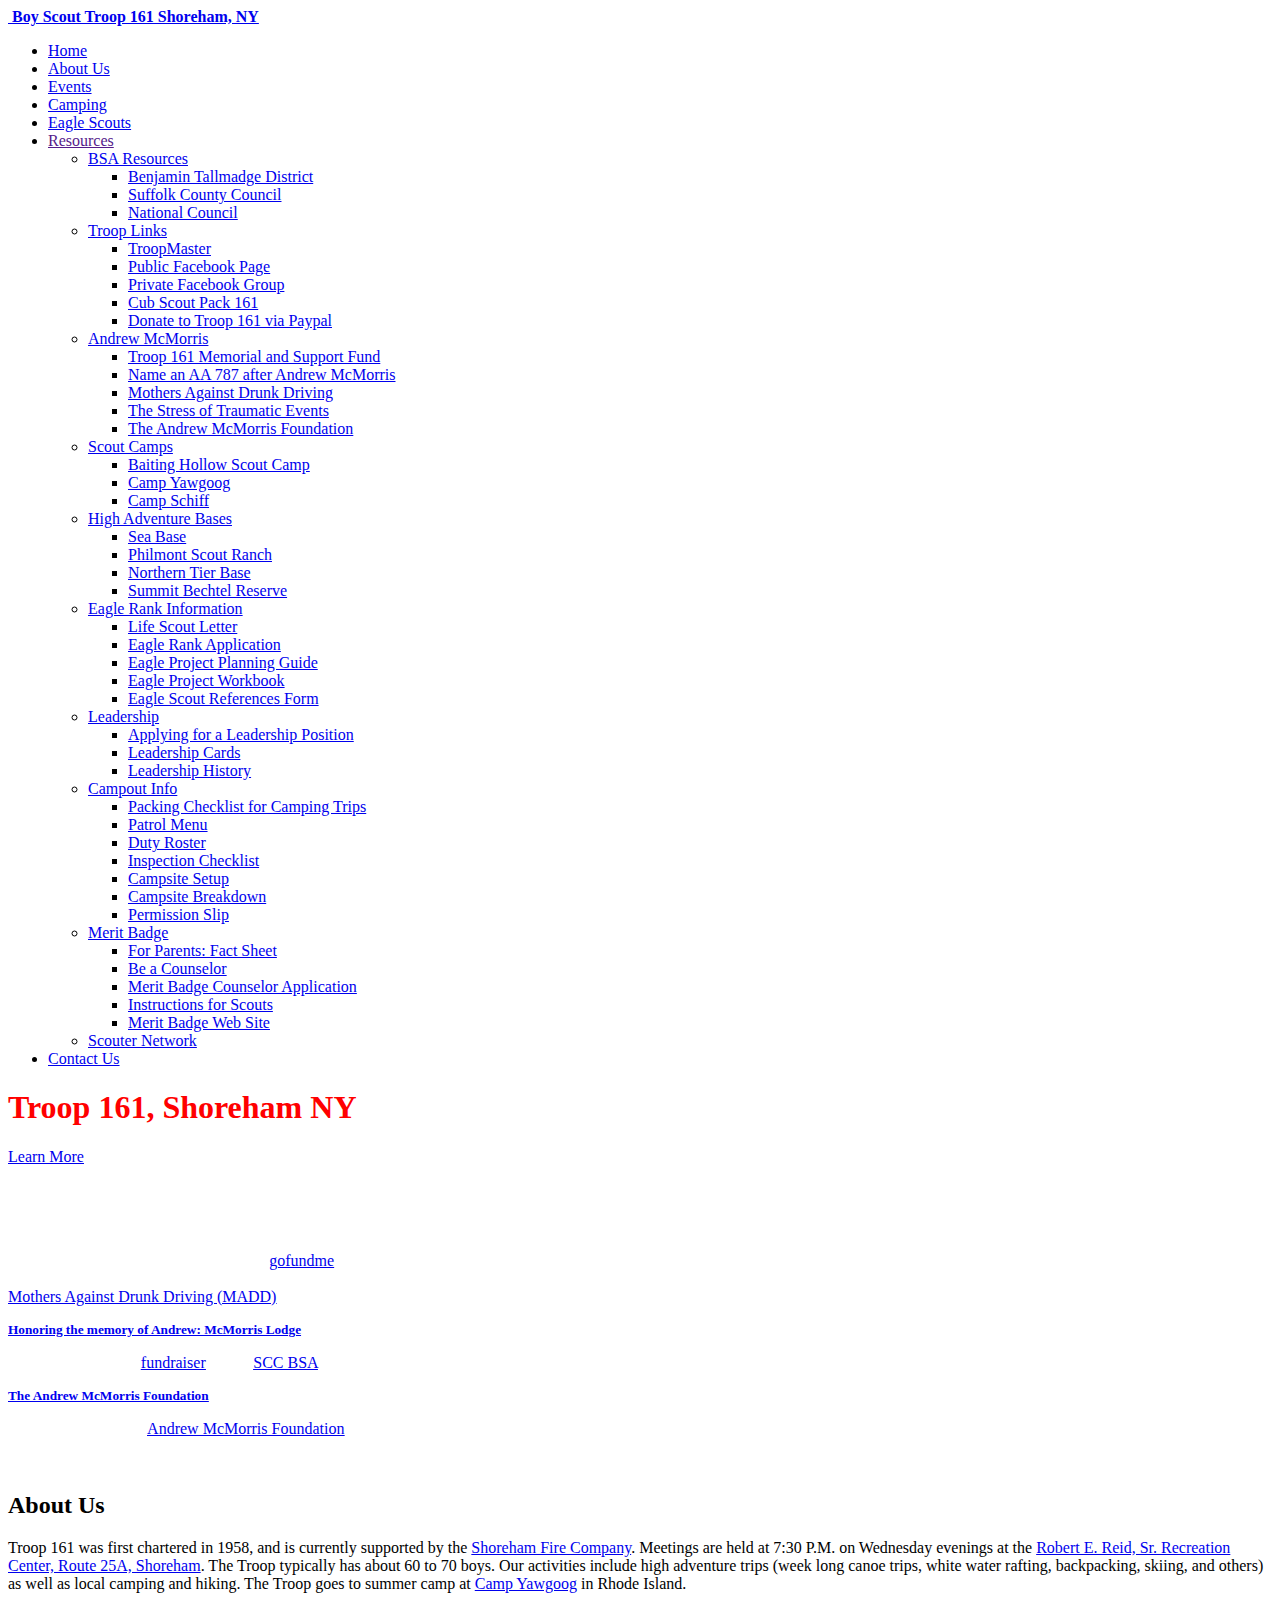
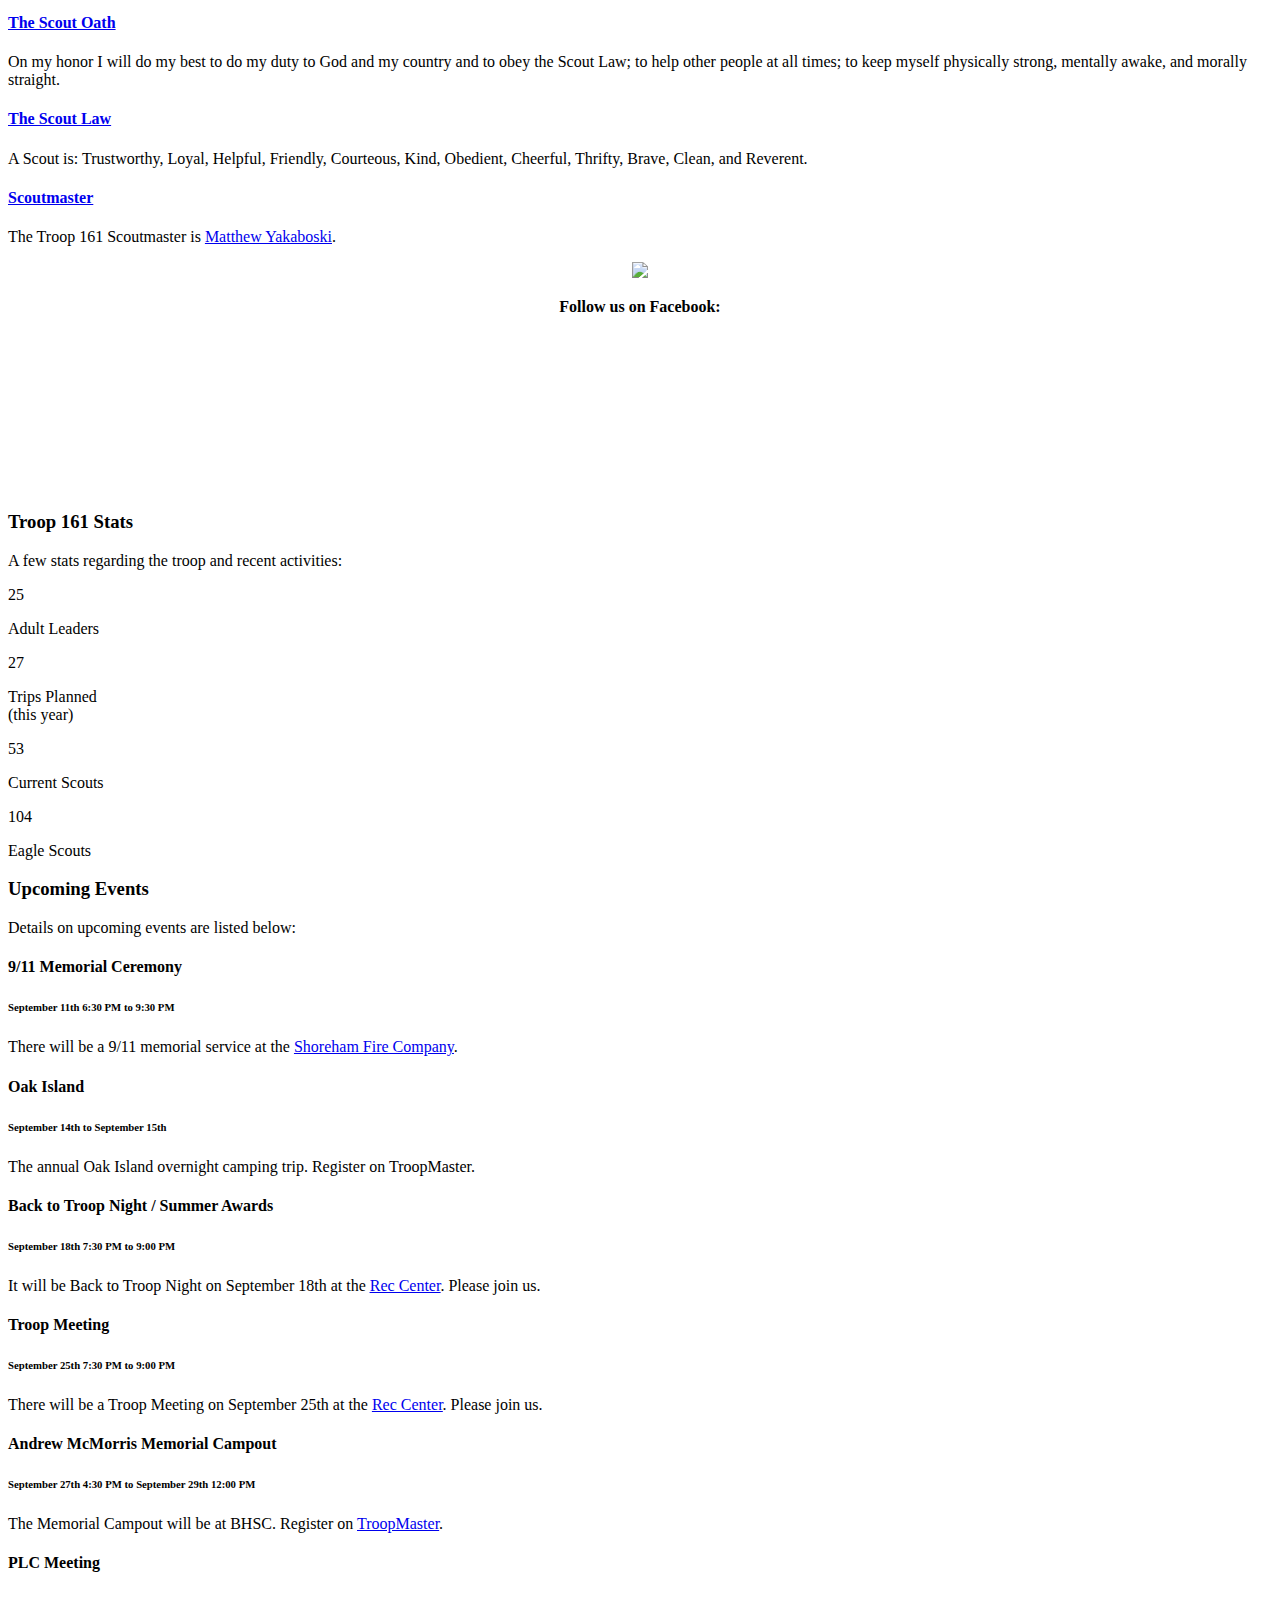
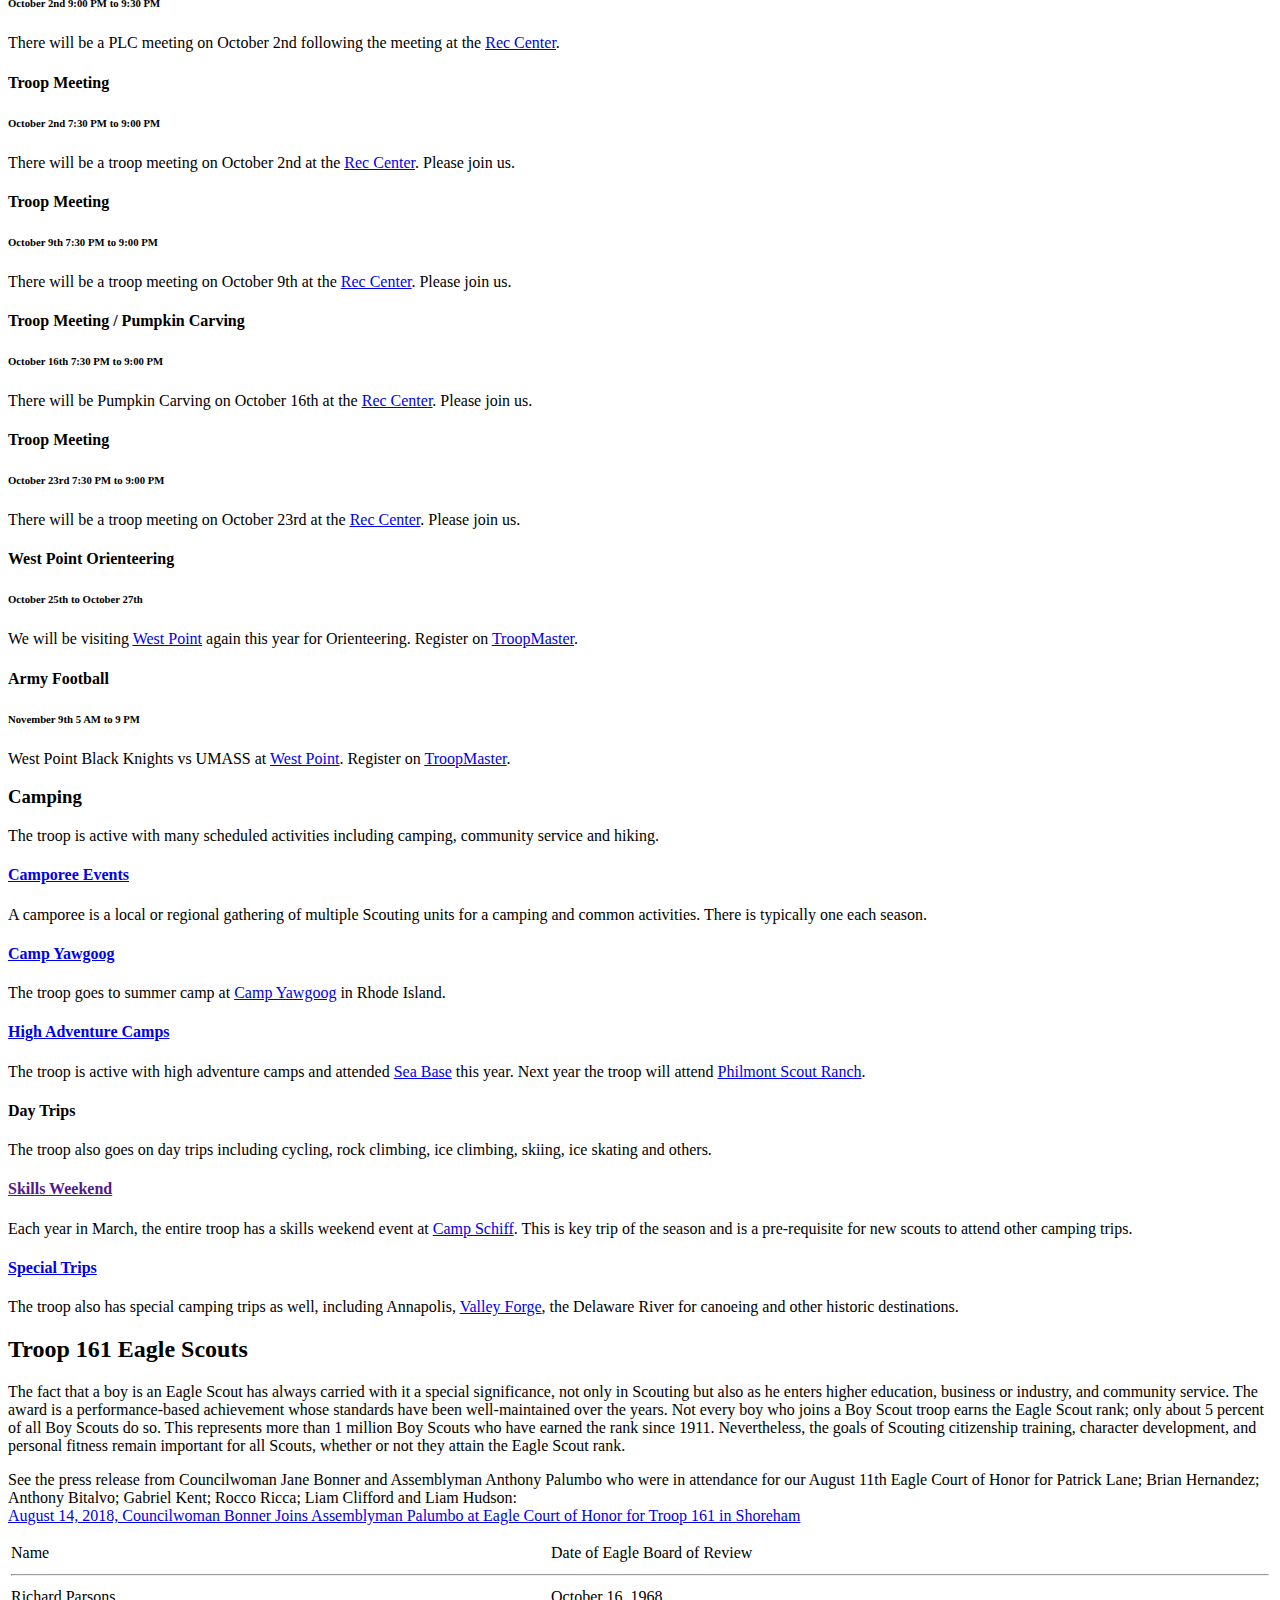
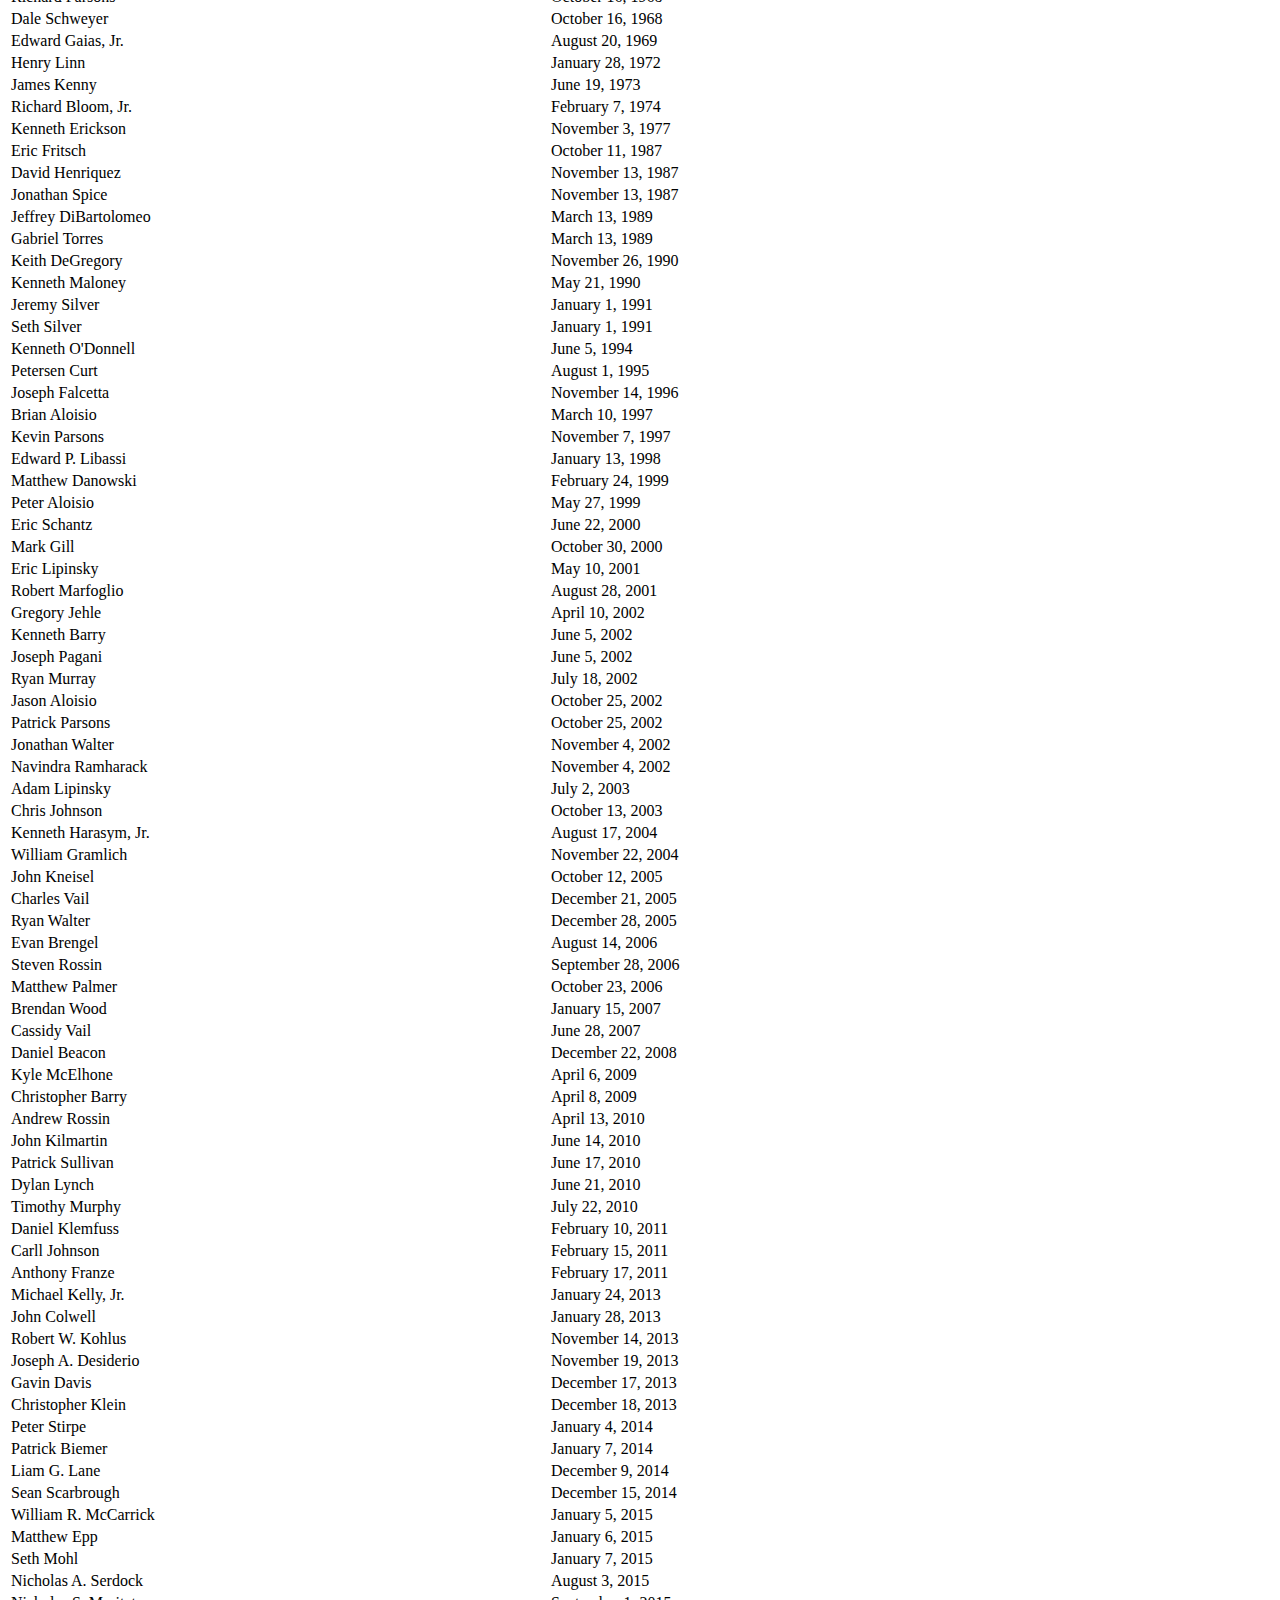
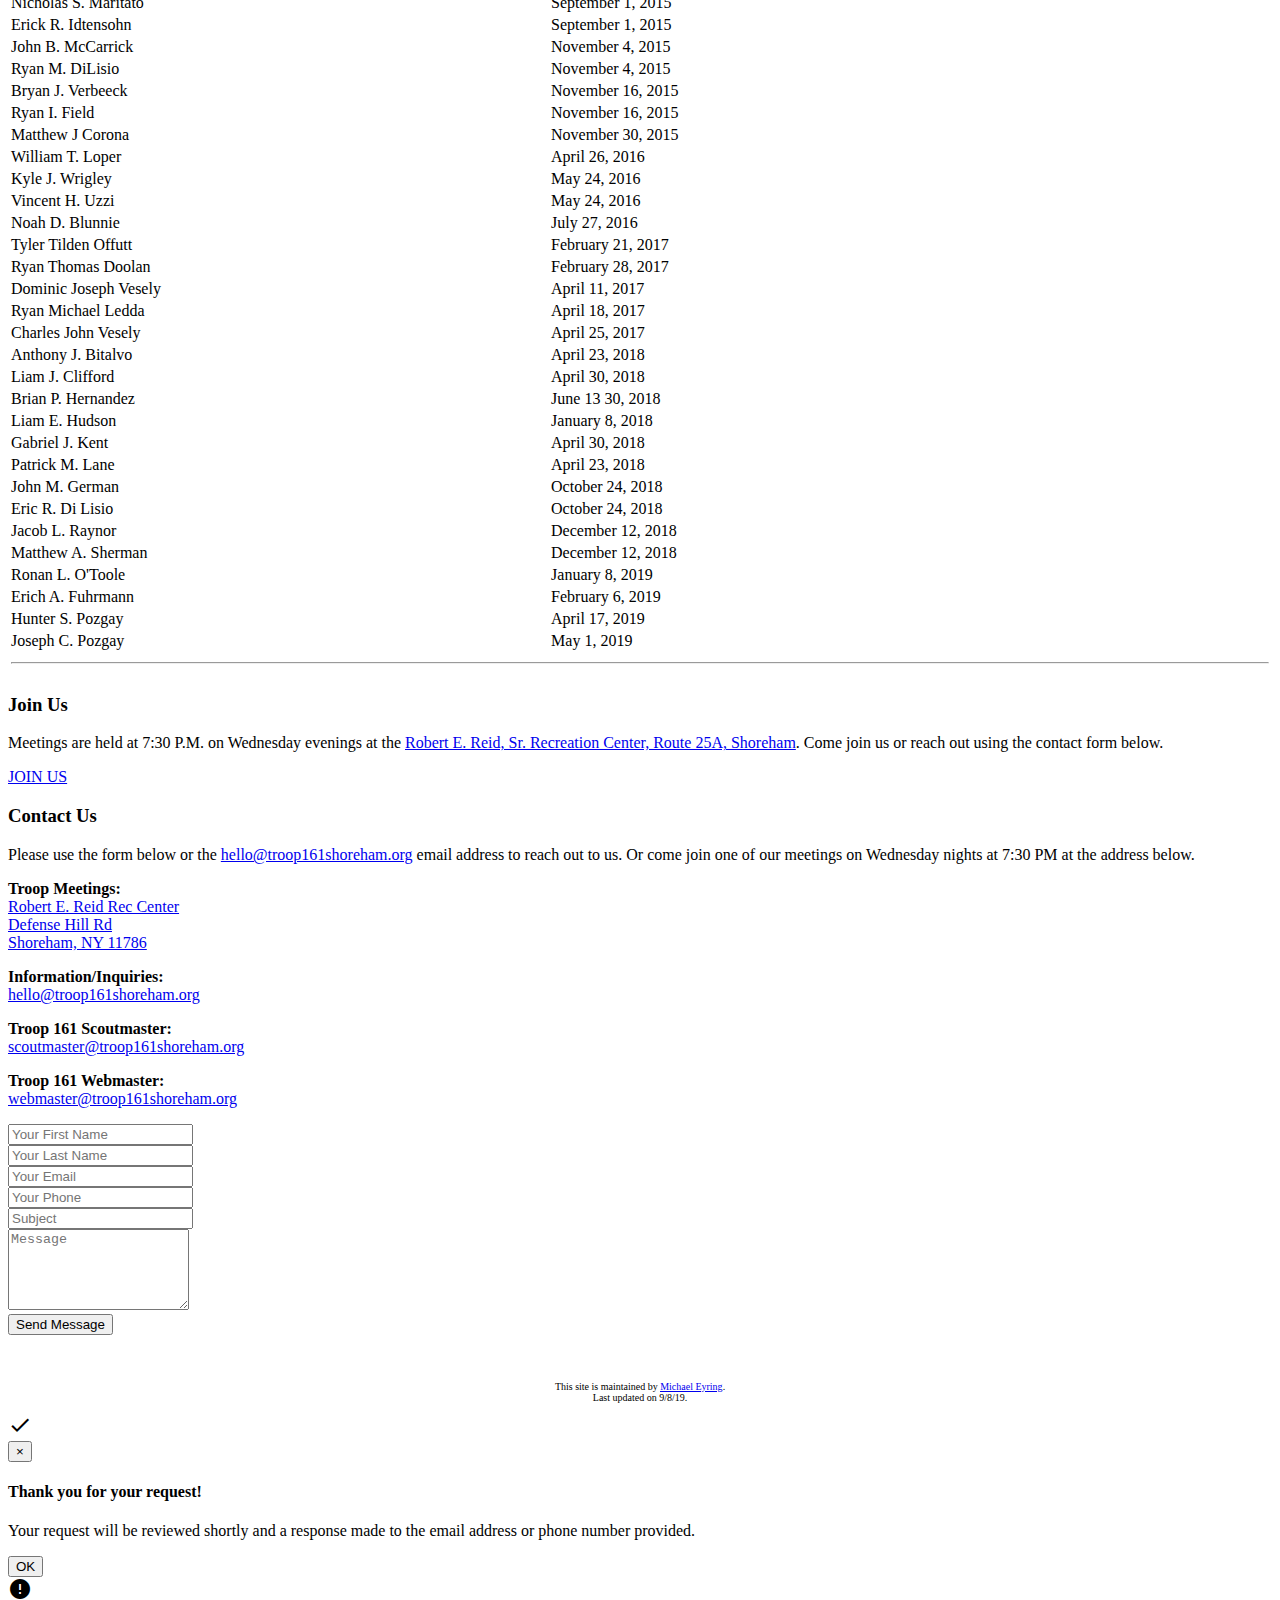
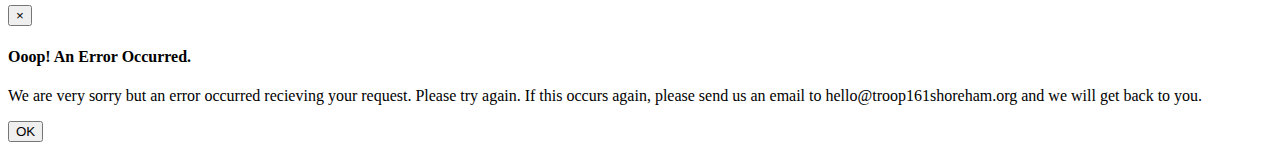
==== commit 6d6ba4ab: "Updates for content, West Point, etc. Eagle Scout count updated" ====
--- a/index.html
+++ b/index.html
@@ -415,7 +415,7 @@
                <p>Current Scouts</p>
             </div>
             <div class="col-lg-3 col-6 text-center">
-               <span >96</span>
+               <span >104</span>
                <p>Eagle Scouts</p>
             </div>
        </div>
@@ -520,7 +520,7 @@
           </div>           
           <div class="col-lg-4 col-md-6 wow fadeInUp" data-wow-delay="0.2s">
             <div class="box">
-              <div class="icon"><i class="fa fa-calendar"></i></div>
+              <div class="icon"><i class="fa fa-compass"></i></div>
               <h4 class="title"><span property="name">Oak Island</span></h4>
               <h6><span property="startDate" content="2019-09-14T19:30">September 14th </span> to <span property="endDate" content="2019-09-15T21:00">September 15th</span></h6>
                 <p class="description">The annual Oak Island overnight camping trip. Register on TroopMaster.</p>
@@ -616,10 +616,10 @@
           </div>           
           <div class="col-lg-4 col-md-6 wow fadeInUp" data-wow-delay="0.2s">
             <div class="box">
-              <div class="icon"><i class="fa fa-calendar"></i></div>
+              <div class="icon"><i class="fa fa-compass"></i></div>
               <h4 class="title"><span property="name">Andrew McMorris Memorial Campout</span></h4>
               <h6><span property="startDate" content="2019-09-27T17:00">September 27th 4:30 PM</span> to <span property="endDate" content="2019-06-02T14:00"> September 29th 12:00 PM</span></h6>
-                <p class="description">The Memorial Campout will be at BHSC. Register on TroopMaster.</p>
+                <p class="description">The Memorial Campout will be at BHSC. Register on <a href="https://troopmaster.troop161shoreham.org" target="_blank"><u>TroopMaster</u></a>.</p>
                 <meta property="image" content="https://www.troop161shoreham.org/img/1200px-Boy_Scouts_of_America_corporate_trademark.svg" />
                 <div property="performer" typeof="Organization">
                         <meta propery="sameAs" content="https://www.troop161shoreham.org/#organization" />
@@ -741,8 +741,136 @@
                     </div>
                 </span>
             </div>
-          </div>             
-                   
+          </div>  
+          <div class="col-lg-4 col-md-6 wow fadeInUp" data-wow-delay="0.2s">
+            <div class="box">
+              <div class="icon"><i class="fa fa-calendar"></i></div>
+              <h4 class="title"><span property="name">Troop Meeting / Pumpkin Carving</span></h4>
+              <h6><span property="startDate" content="2019-10-16T19:30">October 16th 7:30 PM</span> to <span property="endDate" content="2019-10-02T21:00">9:00 PM</span></h6>
+                <p class="description">There will be Pumpkin Carving on October 16th at the <a href="https://www.google.com/maps/search/?api=1&query=Robert%20S%20Reid%20Community%20Center" target="_blank"><u>Rec Center</u></a>. Please join us.</p>
+                <meta property="image" content="https://www.troop161shoreham.org/img/1200px-Boy_Scouts_of_America_corporate_trademark.svg" />
+                <div property="performer" typeof="Organization">
+                        <meta propery="sameAs" content="https://www.troop161shoreham.org/#organization" />
+                        <meta property="name" content="Boy Scout Troop 161 Shoreham, NY" />
+                </div>
+                <div class="event-venue" property="location" typeof="Place">
+                    <span property="name" content="Robert Reid Recreations Center"></span>
+                    <div class="address" property="address" typeof="PostalAddress">
+                        <meta property="streetAddress" content="Defense Hill Road"/>
+                        <meta property="addressLocality" content="Shoreham"/>
+                        <meta property="addressRegion" content="NY"/>
+                        <meta property="postalCode" content="11786"/>
+                        <meta property="description" content="Meeting place for troop meetings and departure point for some trips." />
+                    </div>
+                </div>
+                <span property="offers" typeof="offer" >
+                    <div class="event-price">
+                        <meta property="priceCurrency" content="USD" />
+                        <meta property="price" content="0.00" />
+                        <meta property="url" content="http://www.troopmasterweb.com/bsatroop161" />
+                        <meta property="availability" content="Available" />
+                        <meta property="validFrom" content="2019-01-01" />
+                    </div>
+                </span>
+            </div>
+          </div>  
+          <div class="col-lg-4 col-md-6 wow fadeInUp" data-wow-delay="0.2s">
+            <div class="box">
+              <div class="icon"><i class="fa fa-calendar"></i></div>
+              <h4 class="title"><span property="name">Troop Meeting</span></h4>
+              <h6><span property="startDate" content="2019-10-23T19:30">October 23rd 7:30 PM</span> to <span property="endDate" content="2019-10-23T21:00">9:00 PM</span></h6>
+                <p class="description">There will be a troop meeting on October 23rd at the <a href="https://www.google.com/maps/search/?api=1&query=Robert%20S%20Reid%20Community%20Center" target="_blank"><u>Rec Center</u></a>. Please join us.</p>
+                <meta property="image" content="https://www.troop161shoreham.org/img/1200px-Boy_Scouts_of_America_corporate_trademark.svg" />
+                <div property="performer" typeof="Organization">
+                        <meta propery="sameAs" content="https://www.troop161shoreham.org/#organization" />
+                        <meta property="name" content="Boy Scout Troop 161 Shoreham, NY" />
+                </div>
+                <div class="event-venue" property="location" typeof="Place">
+                    <span property="name" content="Robert Reid Recreations Center"></span>
+                    <div class="address" property="address" typeof="PostalAddress">
+                        <meta property="streetAddress" content="Defense Hill Road"/>
+                        <meta property="addressLocality" content="Shoreham"/>
+                        <meta property="addressRegion" content="NY"/>
+                        <meta property="postalCode" content="11786"/>
+                        <meta property="description" content="Meeting place for troop meetings and departure point for some trips." />
+                    </div>
+                </div>
+                <span property="offers" typeof="offer" >
+                    <div class="event-price">
+                        <meta property="priceCurrency" content="USD" />
+                        <meta property="price" content="0.00" />
+                        <meta property="url" content="http://www.troopmasterweb.com/bsatroop161" />
+                        <meta property="availability" content="Available" />
+                        <meta property="validFrom" content="2019-01-01" />
+                    </div>
+                </span>
+            </div>
+          </div>                   
+          <div class="col-lg-4 col-md-6 wow fadeInUp" data-wow-delay="0.2s">
+            <div class="box">
+              <div class="icon"><i class="fa fa-fighter-jet"></i></div>
+              <h4 class="title"><span property="name">West Point Orienteering</span></h4>
+              <h6><span property="startDate" content="2019-10-25T4:30">October 25th</span> to <span property="endDate" content="2019-10-27T12:00">October 27th</span></h6>
+                <p class="description">We will be visiting <a href="https://www.google.com/maps/search/?api=1&query=West%20Point" target="_blank"><u>West Point</u></a> again this year for Orienteering. Register on <a href="https://troopmaster.troop161shoreham.org" target="_blank"><u>TroopMaster</u></a>.</p>
+                <meta property="image" content="https://www.troop161shoreham.org/img/1200px-Boy_Scouts_of_America_corporate_trademark.svg" />
+                <div property="performer" typeof="Organization">
+                        <meta propery="sameAs" content="https://www.troop161shoreham.org/#organization" />
+                        <meta property="name" content="Boy Scout Troop 161 Shoreham, NY" />
+                </div>
+                <div class="event-venue" property="location" typeof="Place">
+                    <span property="name" content="Robert Reid Recreations Center"></span>
+                    <div class="address" property="address" typeof="PostalAddress">
+                        <meta property="streetAddress" content="Defense Hill Road"/>
+                        <meta property="addressLocality" content="Shoreham"/>
+                        <meta property="addressRegion" content="NY"/>
+                        <meta property="postalCode" content="11786"/>
+                        <meta property="description" content="Meeting place for troop meetings and departure point for some trips." />
+                    </div>
+                </div>
+                <span property="offers" typeof="offer" >
+                    <div class="event-price">
+                        <meta property="priceCurrency" content="USD" />
+                        <meta property="price" content="0.00" />
+                        <meta property="url" content="http://www.troopmasterweb.com/bsatroop161" />
+                        <meta property="availability" content="Available" />
+                        <meta property="validFrom" content="2019-01-01" />
+                    </div>
+                </span>
+            </div>
+          </div>     
+          
+          <div class="col-lg-4 col-md-6 wow fadeInUp" data-wow-delay="0.2s">
+            <div class="box">
+              <div class="icon"><i class="fa fa-fighter-jet"></i></div>
+              <h4 class="title"><span property="name">Army Football</span></h4>
+              <h6><span property="startDate" content="2019-11-7T5:30">November 9th 5 AM</span> to <span property="endDate" content="2019-11-7T19:00">9 PM</span></h6>
+                <p class="description">West Point Black Knights vs UMASS at <a href="https://www.google.com/maps/search/?api=1&query=West%20Point" target="_blank"><u>West Point</u></a>. Register on <a href="https://troopmaster.troop161shoreham.org" target="_blank"><u>TroopMaster</u></a>.</p>
+                <meta property="image" content="https://www.troop161shoreham.org/img/1200px-Boy_Scouts_of_America_corporate_trademark.svg" />
+                <div property="performer" typeof="Organization">
+                        <meta propery="sameAs" content="https://www.troop161shoreham.org/#organization" />
+                        <meta property="name" content="Boy Scout Troop 161 Shoreham, NY" />
+                </div>
+                <div class="event-venue" property="location" typeof="Place">
+                    <span property="name" content="Robert Reid Recreations Center"></span>
+                    <div class="address" property="address" typeof="PostalAddress">
+                        <meta property="streetAddress" content="Defense Hill Road"/>
+                        <meta property="addressLocality" content="Shoreham"/>
+                        <meta property="addressRegion" content="NY"/>
+                        <meta property="postalCode" content="11786"/>
+                        <meta property="description" content="Meeting place for troop meetings and departure point for some trips." />
+                    </div>
+                </div>
+                <span property="offers" typeof="offer" >
+                    <div class="event-price">
+                        <meta property="priceCurrency" content="USD" />
+                        <meta property="price" content="0.00" />
+                        <meta property="url" content="http://www.troopmasterweb.com/bsatroop161" />
+                        <meta property="availability" content="Available" />
+                        <meta property="validFrom" content="2019-01-01" />
+                    </div>
+                </span>
+            </div>
+          </div>   
    
         </div>
       </div>
@@ -995,7 +1123,7 @@
     <div class="footer-top">
       <div class="container">
           <p align="center" style="font-size: 10px">This site is maintained by <a href="mailto:michael.eyring@icloud.com"><u>Michael Eyring</u></a>.<br>
-          Last updated on 9/4/19.</p>
+          Last updated on 9/8/19.</p>
           <script type="application/ld+json">
           {
                 "@context": "http://schema.org",
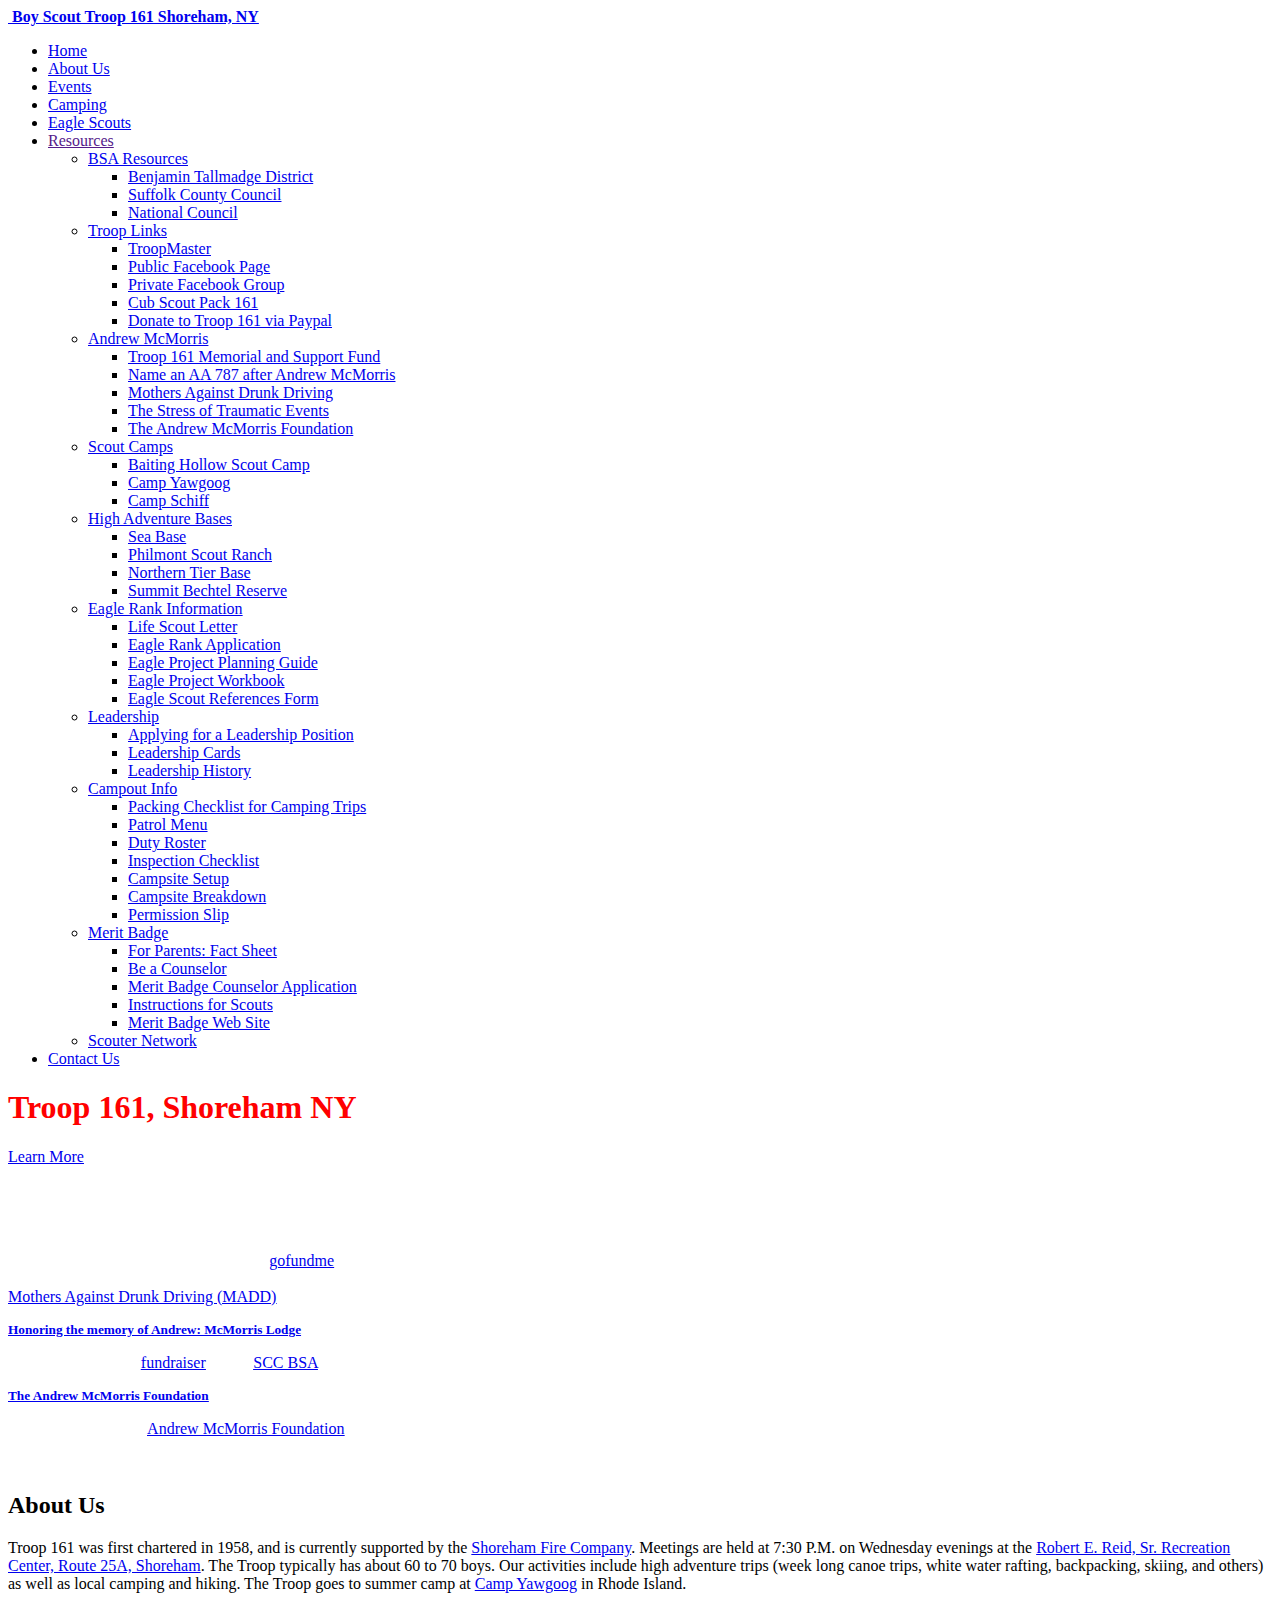
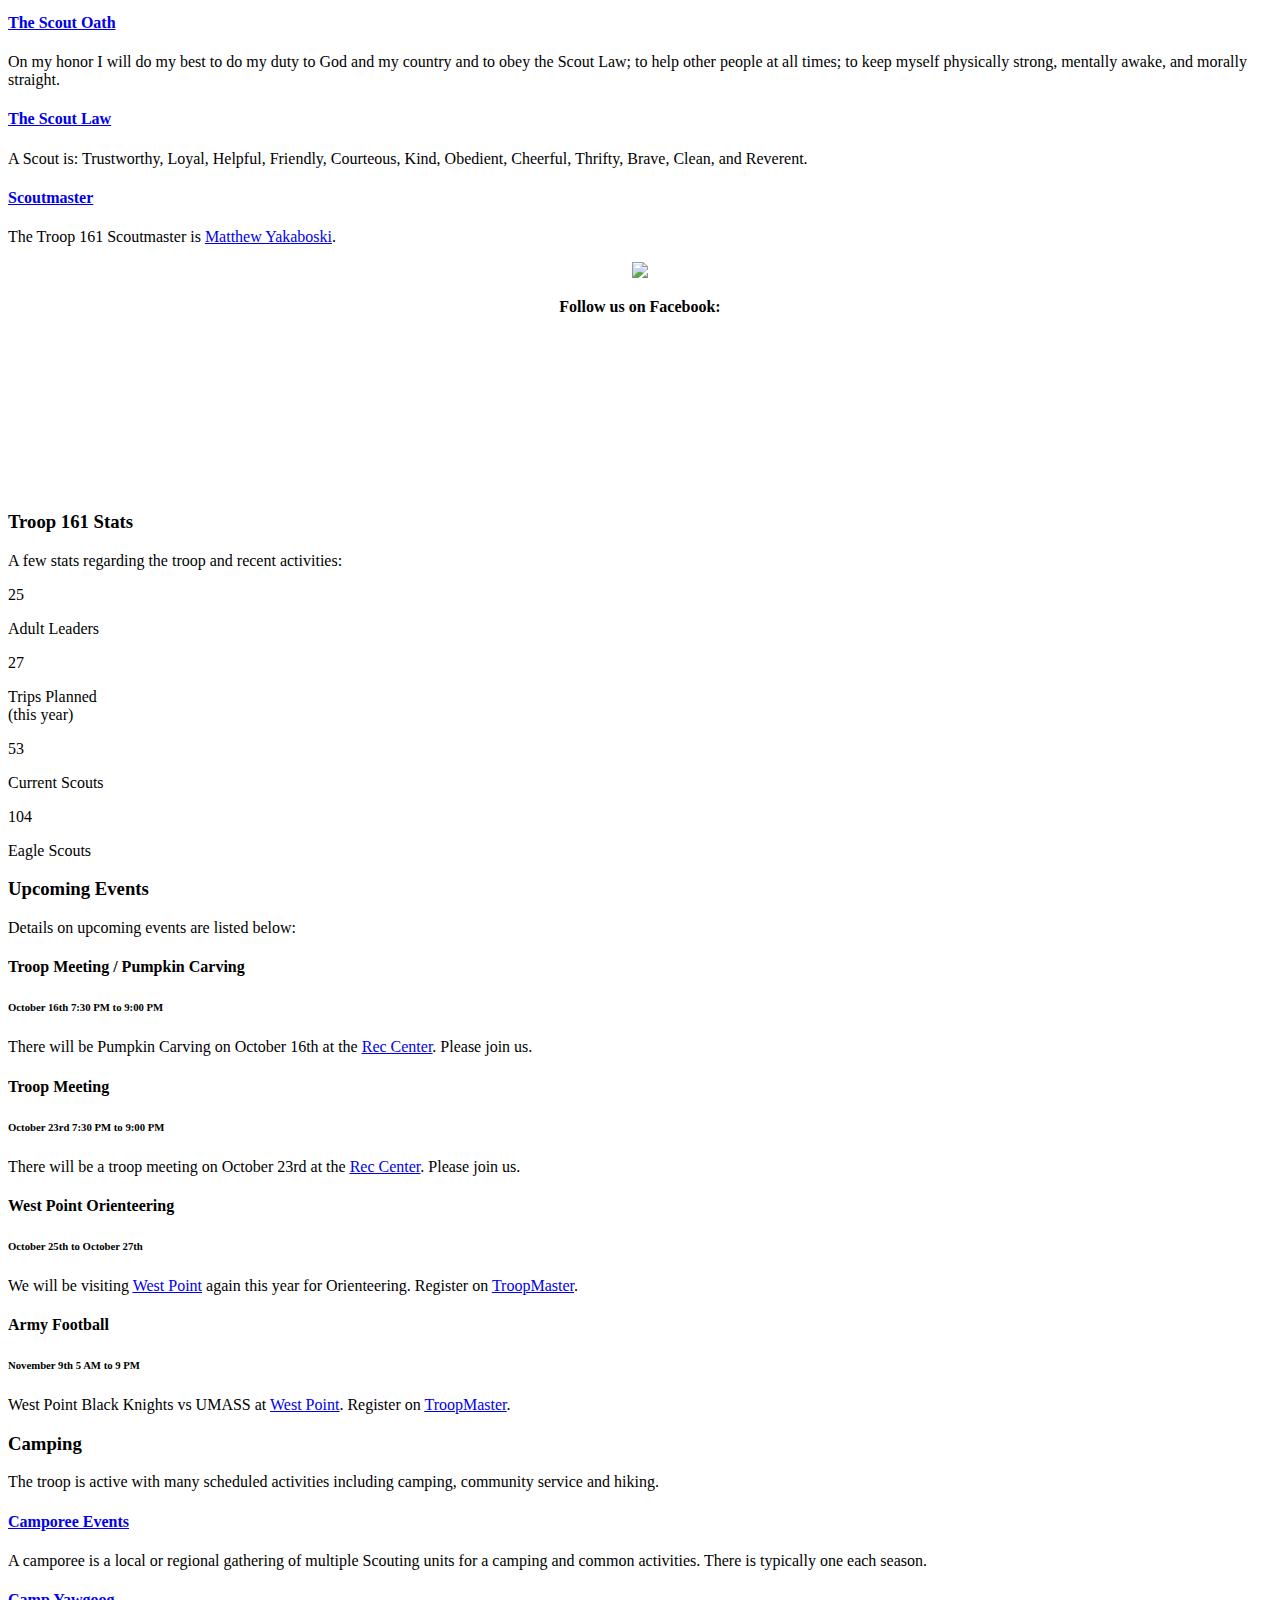
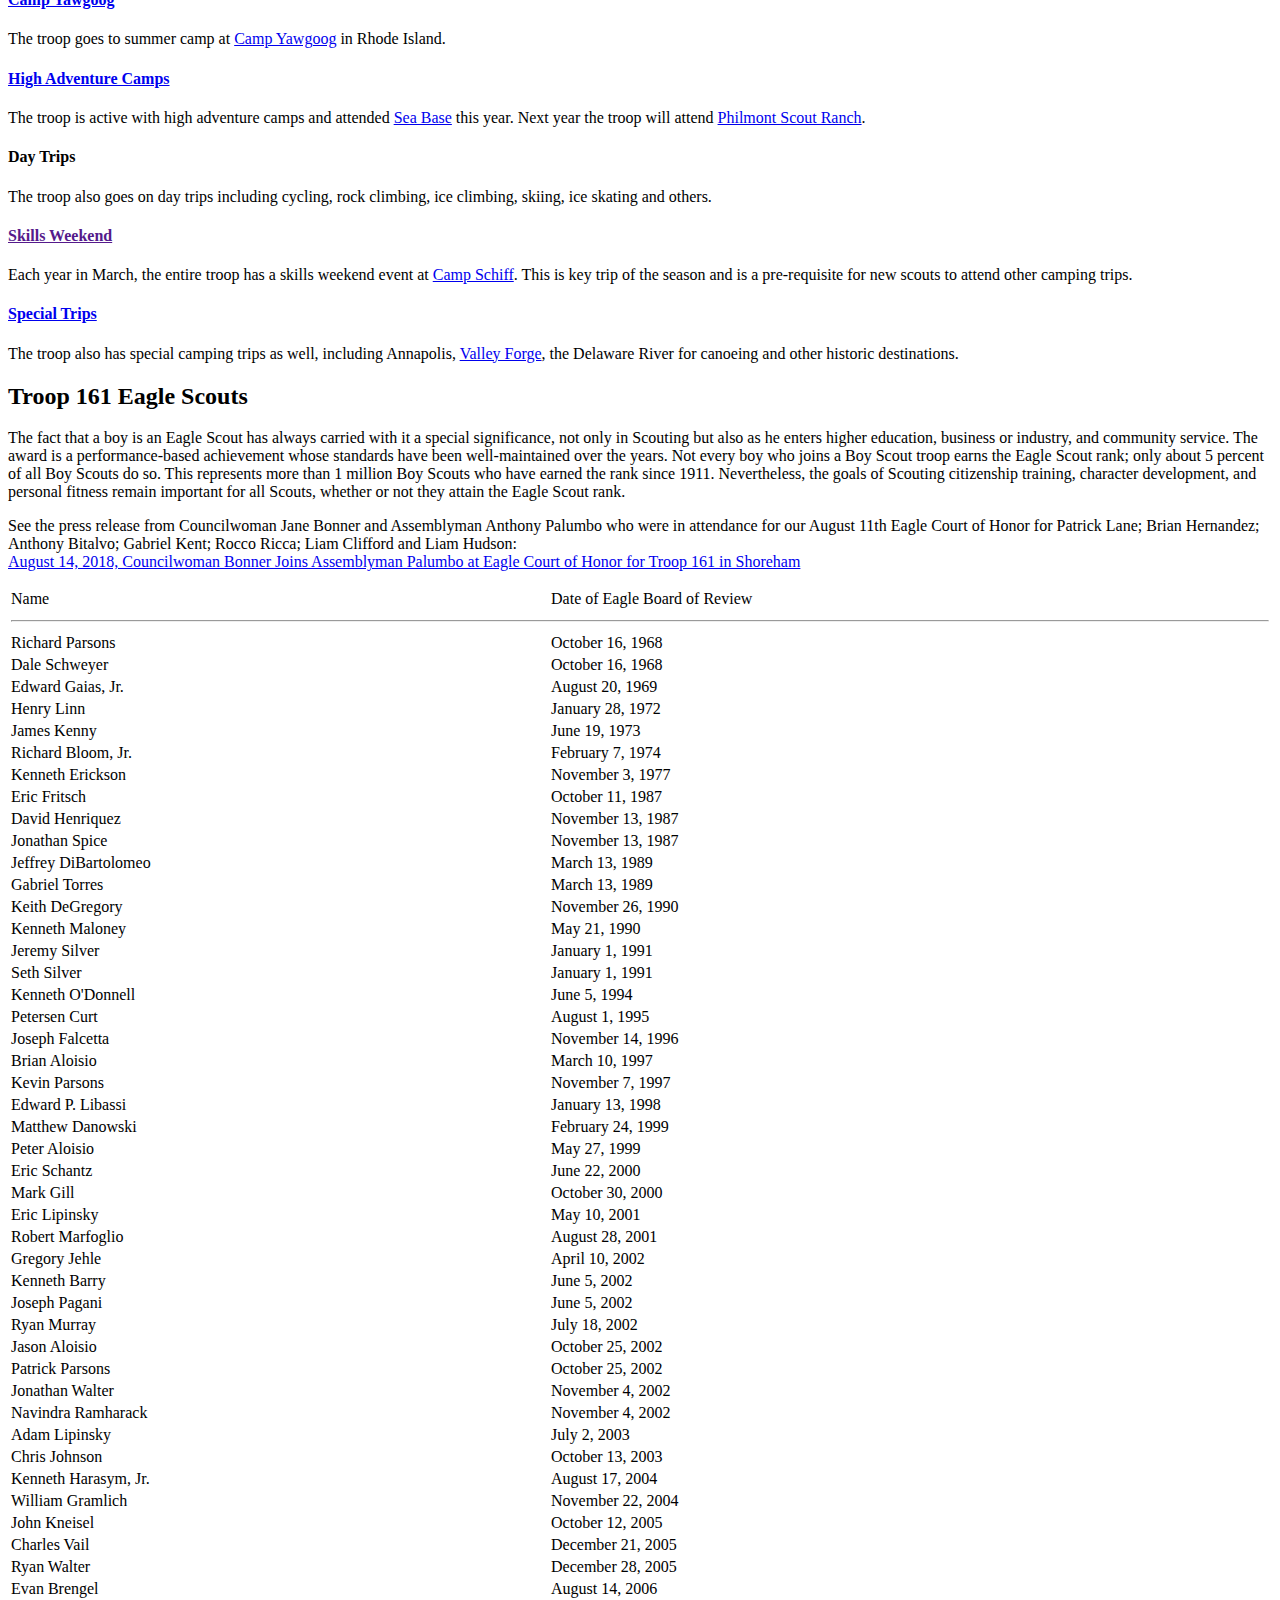
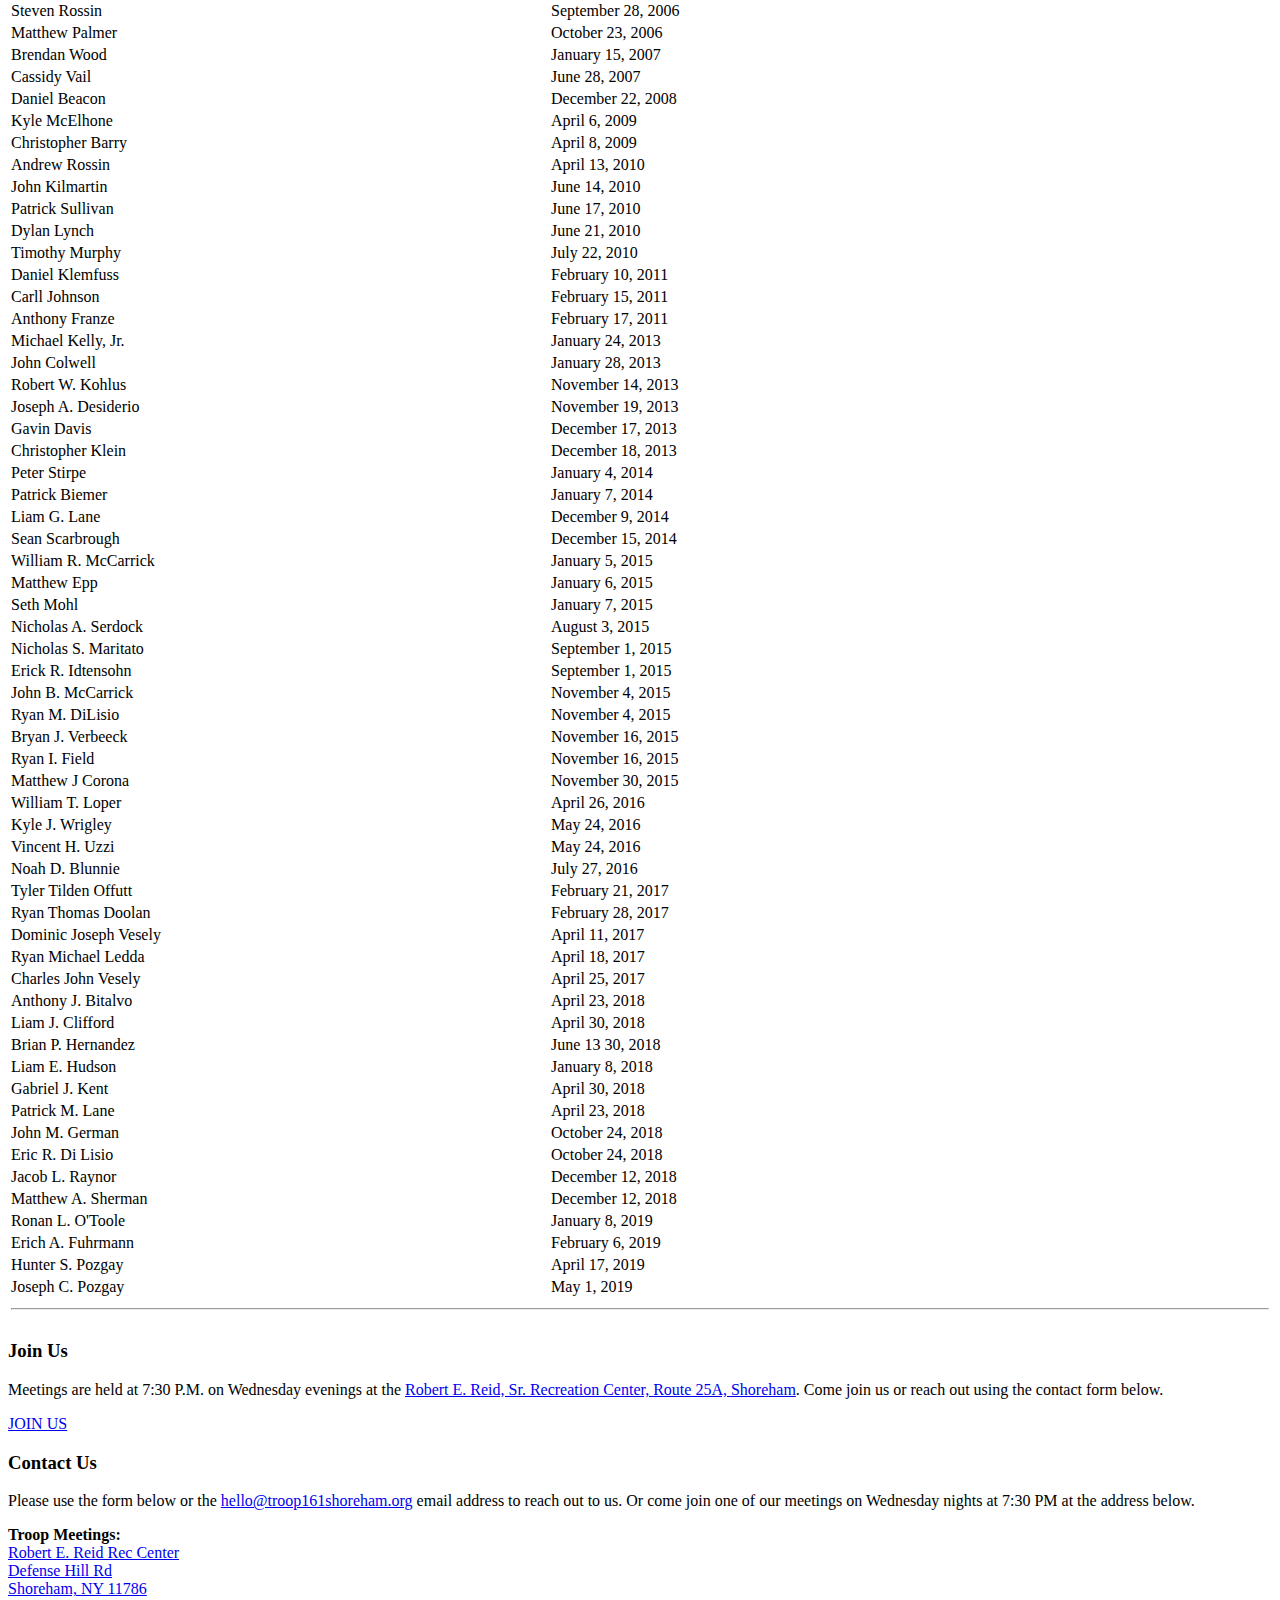
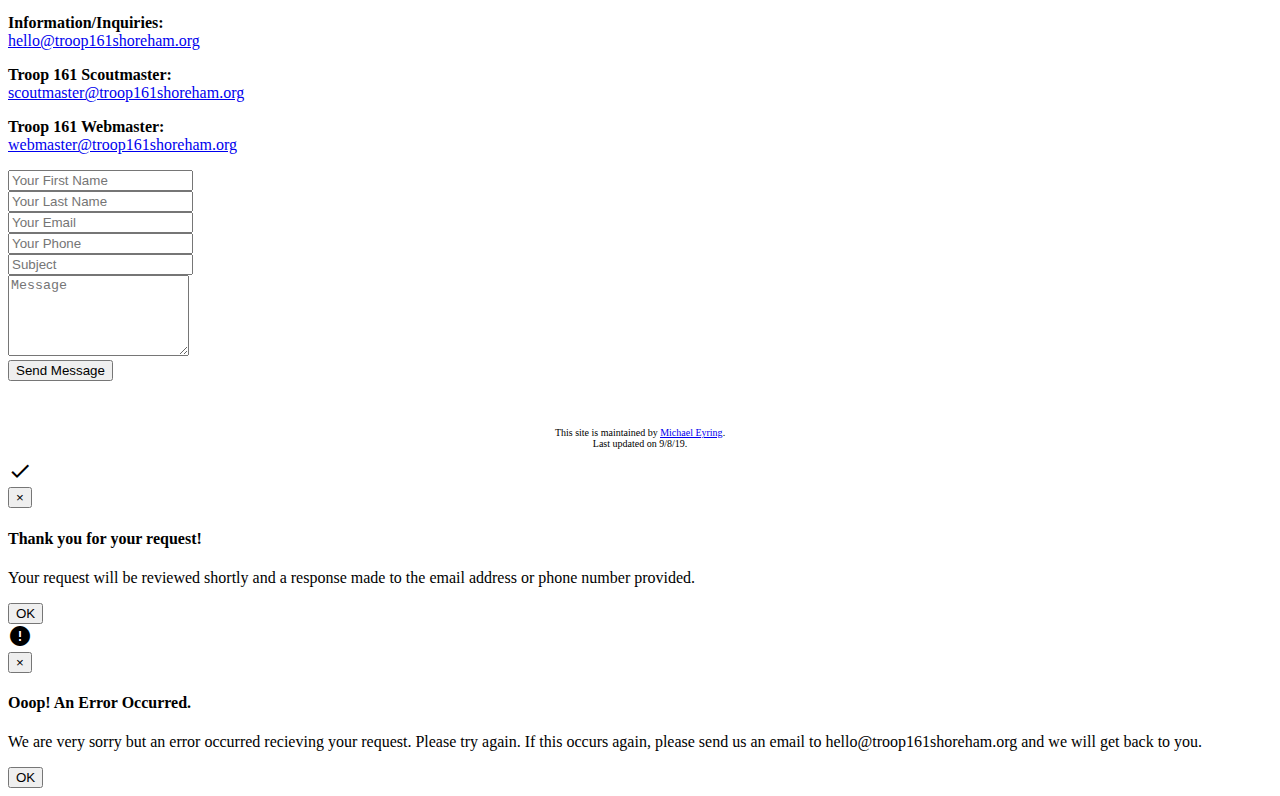
==== commit 8fb72972: "Remove old events" ====
--- a/index.html
+++ b/index.html
@@ -486,262 +486,7 @@
                 </span>
             </div>
           </div> -->
-          <div class="col-lg-4 col-md-6 wow fadeInUp" data-wow-delay="0.2s">
-            <div class="box">
-              <div class="icon"><i class="fa fa-calendar"></i></div>
-              <h4 class="title"><span property="name">9/11 Memorial Ceremony</span></h4>
-              <h6><span property="startDate" content="2019-09-11T18:30">September 11th 6:30 PM</span> to <span property="endDate" content="2019-09-11T21:30">9:30 PM</span></h6>
-                <p class="description">There will be a 9/11 memorial service at the <a href="https://www.google.com/maps/search/?api=1&query=Shoreham%20Fire%20Co." target="_blank"><u>Shoreham Fire Company</u></a>.</p>
-                <meta property="image" content="https://www.troop161shoreham.org/img/1200px-Boy_Scouts_of_America_corporate_trademark.svg" />
-                <div property="performer" typeof="Organization">
-                        <meta propery="sameAs" content="https://www.troop161shoreham.org/#organization" />
-                        <meta property="name" content="Boy Scout Troop 161 Shoreham, NY" />
-                </div>
-                <div class="event-venue" property="location" typeof="Place">
-                    <span property="name" content="Robert Reid Recreations Center"></span>
-                    <div class="address" property="address" typeof="PostalAddress">
-                        <meta property="streetAddress" content="Defense Hill Road"/>
-                        <meta property="addressLocality" content="Shoreham"/>
-                        <meta property="addressRegion" content="NY"/>
-                        <meta property="postalCode" content="11786"/>
-                        <meta property="description" content="Meeting place for troop meetings and departure point for some trips." />
-                    </div>
-                </div>
-                <span property="offers" typeof="offer" >
-                    <div class="event-price">
-                        <meta property="priceCurrency" content="USD" />
-                        <meta property="price" content="0.00" />
-                        <meta property="url" content="http://www.troopmasterweb.com/bsatroop161" />
-                        <meta property="availability" content="Available" />
-                        <meta property="validFrom" content="2019-01-01" />
-                    </div>
-                </span>
-            </div>
-          </div>           
-          <div class="col-lg-4 col-md-6 wow fadeInUp" data-wow-delay="0.2s">
-            <div class="box">
-              <div class="icon"><i class="fa fa-compass"></i></div>
-              <h4 class="title"><span property="name">Oak Island</span></h4>
-              <h6><span property="startDate" content="2019-09-14T19:30">September 14th </span> to <span property="endDate" content="2019-09-15T21:00">September 15th</span></h6>
-                <p class="description">The annual Oak Island overnight camping trip. Register on TroopMaster.</p>
-                <meta property="image" content="https://www.troop161shoreham.org/img/1200px-Boy_Scouts_of_America_corporate_trademark.svg" />
-                <div property="performer" typeof="Organization">
-                        <meta propery="sameAs" content="https://www.troop161shoreham.org/#organization" />
-                        <meta property="name" content="Boy Scout Troop 161 Shoreham, NY" />
-                </div>
-                <div class="event-venue" property="location" typeof="Place">
-                    <span property="name" content="Robert Reid Recreations Center"></span>
-                    <div class="address" property="address" typeof="PostalAddress">
-                        <meta property="streetAddress" content="Defense Hill Road"/>
-                        <meta property="addressLocality" content="Shoreham"/>
-                        <meta property="addressRegion" content="NY"/>
-                        <meta property="postalCode" content="11786"/>
-                        <meta property="description" content="Meeting place for troop meetings and departure point for some trips." />
-                    </div>
-                </div>
-                <span property="offers" typeof="offer" >
-                    <div class="event-price">
-                        <meta property="priceCurrency" content="USD" />
-                        <meta property="price" content="0.00" />
-                        <meta property="url" content="http://www.troopmasterweb.com/bsatroop161" />
-                        <meta property="availability" content="Available" />
-                        <meta property="validFrom" content="2019-01-01" />
-                    </div>
-                </span>
-            </div>
-          </div>             
-          <div class="col-lg-4 col-md-6 wow fadeInUp" data-wow-delay="0.2s">
-            <div class="box">
-              <div class="icon"><i class="fa fa-calendar"></i></div>
-              <h4 class="title"><span property="name">Back to Troop Night / Summer Awards</span></h4>
-              <h6><span property="startDate" content="2019-09-18T19:30">September 18th 7:30 PM</span> to <span property="endDate" content="2019-09-18T21:00">9:00 PM</span></h6>
-                <p class="description">It will be Back to Troop Night on September 18th at the <a href="https://www.google.com/maps/search/?api=1&query=Robert%20S%20Reid%20Community%20Center" target="_blank"><u>Rec Center</u></a>. Please join us.</p>
-                <meta property="image" content="https://www.troop161shoreham.org/img/1200px-Boy_Scouts_of_America_corporate_trademark.svg" />
-                <div property="performer" typeof="Organization">
-                        <meta propery="sameAs" content="https://www.troop161shoreham.org/#organization" />
-                        <meta property="name" content="Boy Scout Troop 161 Shoreham, NY" />
-                </div>
-                <div class="event-venue" property="location" typeof="Place">
-                    <span property="name" content="Robert Reid Recreations Center"></span>
-                    <div class="address" property="address" typeof="PostalAddress">
-                        <meta property="streetAddress" content="Defense Hill Road"/>
-                        <meta property="addressLocality" content="Shoreham"/>
-                        <meta property="addressRegion" content="NY"/>
-                        <meta property="postalCode" content="11786"/>
-                        <meta property="description" content="Meeting place for troop meetings and departure point for some trips." />
-                    </div>
-                </div>
-                <span property="offers" typeof="offer" >
-                    <div class="event-price">
-                        <meta property="priceCurrency" content="USD" />
-                        <meta property="price" content="0.00" />
-                        <meta property="url" content="http://www.troopmasterweb.com/bsatroop161" />
-                        <meta property="availability" content="Available" />
-                        <meta property="validFrom" content="2019-01-01" />
-                    </div>
-                </span>
-            </div>
-          </div>
-          <div class="col-lg-4 col-md-6 wow fadeInUp" data-wow-delay="0.2s">
-            <div class="box">
-              <div class="icon"><i class="fa fa-calendar"></i></div>
-              <h4 class="title"><span property="name">Troop Meeting</span></h4>
-              <h6><span property="startDate" content="2019-09-25T19:30">September 25th 7:30 PM</span> to <span property="endDate" content="2019-09-18T21:00">9:00 PM</span></h6>
-                <p class="description">There will be a Troop Meeting on September 25th at the <a href="https://www.google.com/maps/search/?api=1&query=Robert%20S%20Reid%20Community%20Center" target="_blank"><u>Rec Center</u></a>. Please join us.</p>
-                <meta property="image" content="https://www.troop161shoreham.org/img/1200px-Boy_Scouts_of_America_corporate_trademark.svg" />
-                <div property="performer" typeof="Organization">
-                        <meta propery="sameAs" content="https://www.troop161shoreham.org/#organization" />
-                        <meta property="name" content="Boy Scout Troop 161 Shoreham, NY" />
-                </div>
-                <div class="event-venue" property="location" typeof="Place">
-                    <span property="name" content="Robert Reid Recreations Center"></span>
-                    <div class="address" property="address" typeof="PostalAddress">
-                        <meta property="streetAddress" content="Defense Hill Road"/>
-                        <meta property="addressLocality" content="Shoreham"/>
-                        <meta property="addressRegion" content="NY"/>
-                        <meta property="postalCode" content="11786"/>
-                        <meta property="description" content="Meeting place for troop meetings and departure point for some trips." />
-                    </div>
-                </div>
-                <span property="offers" typeof="offer" >
-                    <div class="event-price">
-                        <meta property="priceCurrency" content="USD" />
-                        <meta property="price" content="0.00" />
-                        <meta property="url" content="http://www.troopmasterweb.com/bsatroop161" />
-                        <meta property="availability" content="Available" />
-                        <meta property="validFrom" content="2019-01-01" />
-                    </div>
-                </span>
-            </div>
-          </div>           
-          <div class="col-lg-4 col-md-6 wow fadeInUp" data-wow-delay="0.2s">
-            <div class="box">
-              <div class="icon"><i class="fa fa-compass"></i></div>
-              <h4 class="title"><span property="name">Andrew McMorris Memorial Campout</span></h4>
-              <h6><span property="startDate" content="2019-09-27T17:00">September 27th 4:30 PM</span> to <span property="endDate" content="2019-06-02T14:00"> September 29th 12:00 PM</span></h6>
-                <p class="description">The Memorial Campout will be at BHSC. Register on <a href="https://troopmaster.troop161shoreham.org" target="_blank"><u>TroopMaster</u></a>.</p>
-                <meta property="image" content="https://www.troop161shoreham.org/img/1200px-Boy_Scouts_of_America_corporate_trademark.svg" />
-                <div property="performer" typeof="Organization">
-                        <meta propery="sameAs" content="https://www.troop161shoreham.org/#organization" />
-                        <meta property="name" content="Boy Scout Troop 161 Shoreham, NY" />
-                </div>
-                <div class="event-venue" property="location" typeof="Place">
-                    <span property="name" content="Robert Reid Recreations Center"></span>
-                    <div class="address" property="address" typeof="PostalAddress">
-                        <meta property="streetAddress" content="Defense Hill Road"/>
-                        <meta property="addressLocality" content="Shoreham"/>
-                        <meta property="addressRegion" content="NY"/>
-                        <meta property="postalCode" content="11786"/>
-                        <meta property="description" content="Meeting place for troop meetings and departure point for some trips." />
-                    </div>
-                </div>
-                <span property="offers" typeof="offer" >
-                    <div class="event-price">
-                        <meta property="priceCurrency" content="USD" />
-                        <meta property="price" content="0.00" />
-                        <meta property="url" content="http://www.troopmasterweb.com/bsatroop161" />
-                        <meta property="availability" content="Available" />
-                        <meta property="validFrom" content="2019-01-01" />
-                    </div>
-                </span>
-            </div>
-          </div>   
-          <div class="col-lg-4 col-md-6 wow fadeInUp" data-wow-delay="0.2s">
-            <div class="box">
-              <div class="icon"><i class="fa fa-calendar"></i></div>
-              <h4 class="title"><span property="name">PLC Meeting</span></h4>
-              <h6><span property="startDate" content="2019-10-02T21:00">October 2nd 9:00 PM</span> to <span property="endDate" content="2019-06-05T21:30">9:30 PM</span></h6>
-                <p class="description">There will be a PLC meeting on October 2nd following the meeting at the <a href="https://www.google.com/maps/search/?api=1&query=Robert%20S%20Reid%20Community%20Center" target="_blank"><u>Rec Center</u></a>. </p>
-                <meta property="image" content="https://www.troop161shoreham.org/img/1200px-Boy_Scouts_of_America_corporate_trademark.svg" />
-                <div property="performer" typeof="Organization">
-                        <meta propery="sameAs" content="https://www.troop161shoreham.org/#organization" />
-                        <meta property="name" content="Boy Scout Troop 161 Shoreham, NY" />
-                </div>
-                <div class="event-venue" property="location" typeof="Place">
-                    <span property="name" content="Robert Reid Recreations Center"></span>
-                    <div class="address" property="address" typeof="PostalAddress">
-                        <meta property="streetAddress" content="Defense Hill Road"/>
-                        <meta property="addressLocality" content="Shoreham"/>
-                        <meta property="addressRegion" content="NY"/>
-                        <meta property="postalCode" content="11786"/>
-                        <meta property="description" content="Meeting place for troop meetings and departure point for some trips." />
-                    </div>
-                </div>
-                <span property="offers" typeof="offer" >
-                    <div class="event-price">
-                        <meta property="priceCurrency" content="USD" />
-                        <meta property="price" content="0.00" />
-                        <meta property="url" content="http://www.troopmasterweb.com/bsatroop161" />
-                        <meta property="availability" content="Available" />
-                        <meta property="validFrom" content="2019-01-01" />
-                    </div>
-                </span>
-            </div>
-          </div>            
-          <div class="col-lg-4 col-md-6 wow fadeInUp" data-wow-delay="0.2s">
-            <div class="box">
-              <div class="icon"><i class="fa fa-calendar"></i></div>
-              <h4 class="title"><span property="name">Troop Meeting</span></h4>
-              <h6><span property="startDate" content="2019-10-02T19:30">October 2nd 7:30 PM</span> to <span property="endDate" content="2019-10-02T21:00">9:00 PM</span></h6>
-                <p class="description">There will be a troop meeting on October 2nd at the <a href="https://www.google.com/maps/search/?api=1&query=Robert%20S%20Reid%20Community%20Center" target="_blank"><u>Rec Center</u></a>. Please join us.</p>
-                <meta property="image" content="https://www.troop161shoreham.org/img/1200px-Boy_Scouts_of_America_corporate_trademark.svg" />
-                <div property="performer" typeof="Organization">
-                        <meta propery="sameAs" content="https://www.troop161shoreham.org/#organization" />
-                        <meta property="name" content="Boy Scout Troop 161 Shoreham, NY" />
-                </div>
-                <div class="event-venue" property="location" typeof="Place">
-                    <span property="name" content="Robert Reid Recreations Center"></span>
-                    <div class="address" property="address" typeof="PostalAddress">
-                        <meta property="streetAddress" content="Defense Hill Road"/>
-                        <meta property="addressLocality" content="Shoreham"/>
-                        <meta property="addressRegion" content="NY"/>
-                        <meta property="postalCode" content="11786"/>
-                        <meta property="description" content="Meeting place for troop meetings and departure point for some trips." />
-                    </div>
-                </div>
-                <span property="offers" typeof="offer" >
-                    <div class="event-price">
-                        <meta property="priceCurrency" content="USD" />
-                        <meta property="price" content="0.00" />
-                        <meta property="url" content="http://www.troopmasterweb.com/bsatroop161" />
-                        <meta property="availability" content="Available" />
-                        <meta property="validFrom" content="2019-01-01" />
-                    </div>
-                </span>
-            </div>
-          </div>             
-          <div class="col-lg-4 col-md-6 wow fadeInUp" data-wow-delay="0.2s">
-            <div class="box">
-              <div class="icon"><i class="fa fa-calendar"></i></div>
-              <h4 class="title"><span property="name">Troop Meeting</span></h4>
-              <h6><span property="startDate" content="2019-10-02T19:30">October 9th 7:30 PM</span> to <span property="endDate" content="2019-10-02T21:00">9:00 PM</span></h6>
-                <p class="description">There will be a troop meeting on October 9th at the <a href="https://www.google.com/maps/search/?api=1&query=Robert%20S%20Reid%20Community%20Center" target="_blank"><u>Rec Center</u></a>. Please join us.</p>
-                <meta property="image" content="https://www.troop161shoreham.org/img/1200px-Boy_Scouts_of_America_corporate_trademark.svg" />
-                <div property="performer" typeof="Organization">
-                        <meta propery="sameAs" content="https://www.troop161shoreham.org/#organization" />
-                        <meta property="name" content="Boy Scout Troop 161 Shoreham, NY" />
-                </div>
-                <div class="event-venue" property="location" typeof="Place">
-                    <span property="name" content="Robert Reid Recreations Center"></span>
-                    <div class="address" property="address" typeof="PostalAddress">
-                        <meta property="streetAddress" content="Defense Hill Road"/>
-                        <meta property="addressLocality" content="Shoreham"/>
-                        <meta property="addressRegion" content="NY"/>
-                        <meta property="postalCode" content="11786"/>
-                        <meta property="description" content="Meeting place for troop meetings and departure point for some trips." />
-                    </div>
-                </div>
-                <span property="offers" typeof="offer" >
-                    <div class="event-price">
-                        <meta property="priceCurrency" content="USD" />
-                        <meta property="price" content="0.00" />
-                        <meta property="url" content="http://www.troopmasterweb.com/bsatroop161" />
-                        <meta property="availability" content="Available" />
-                        <meta property="validFrom" content="2019-01-01" />
-                    </div>
-                </span>
-            </div>
-          </div>  
+ 
           <div class="col-lg-4 col-md-6 wow fadeInUp" data-wow-delay="0.2s">
             <div class="box">
               <div class="icon"><i class="fa fa-calendar"></i></div>
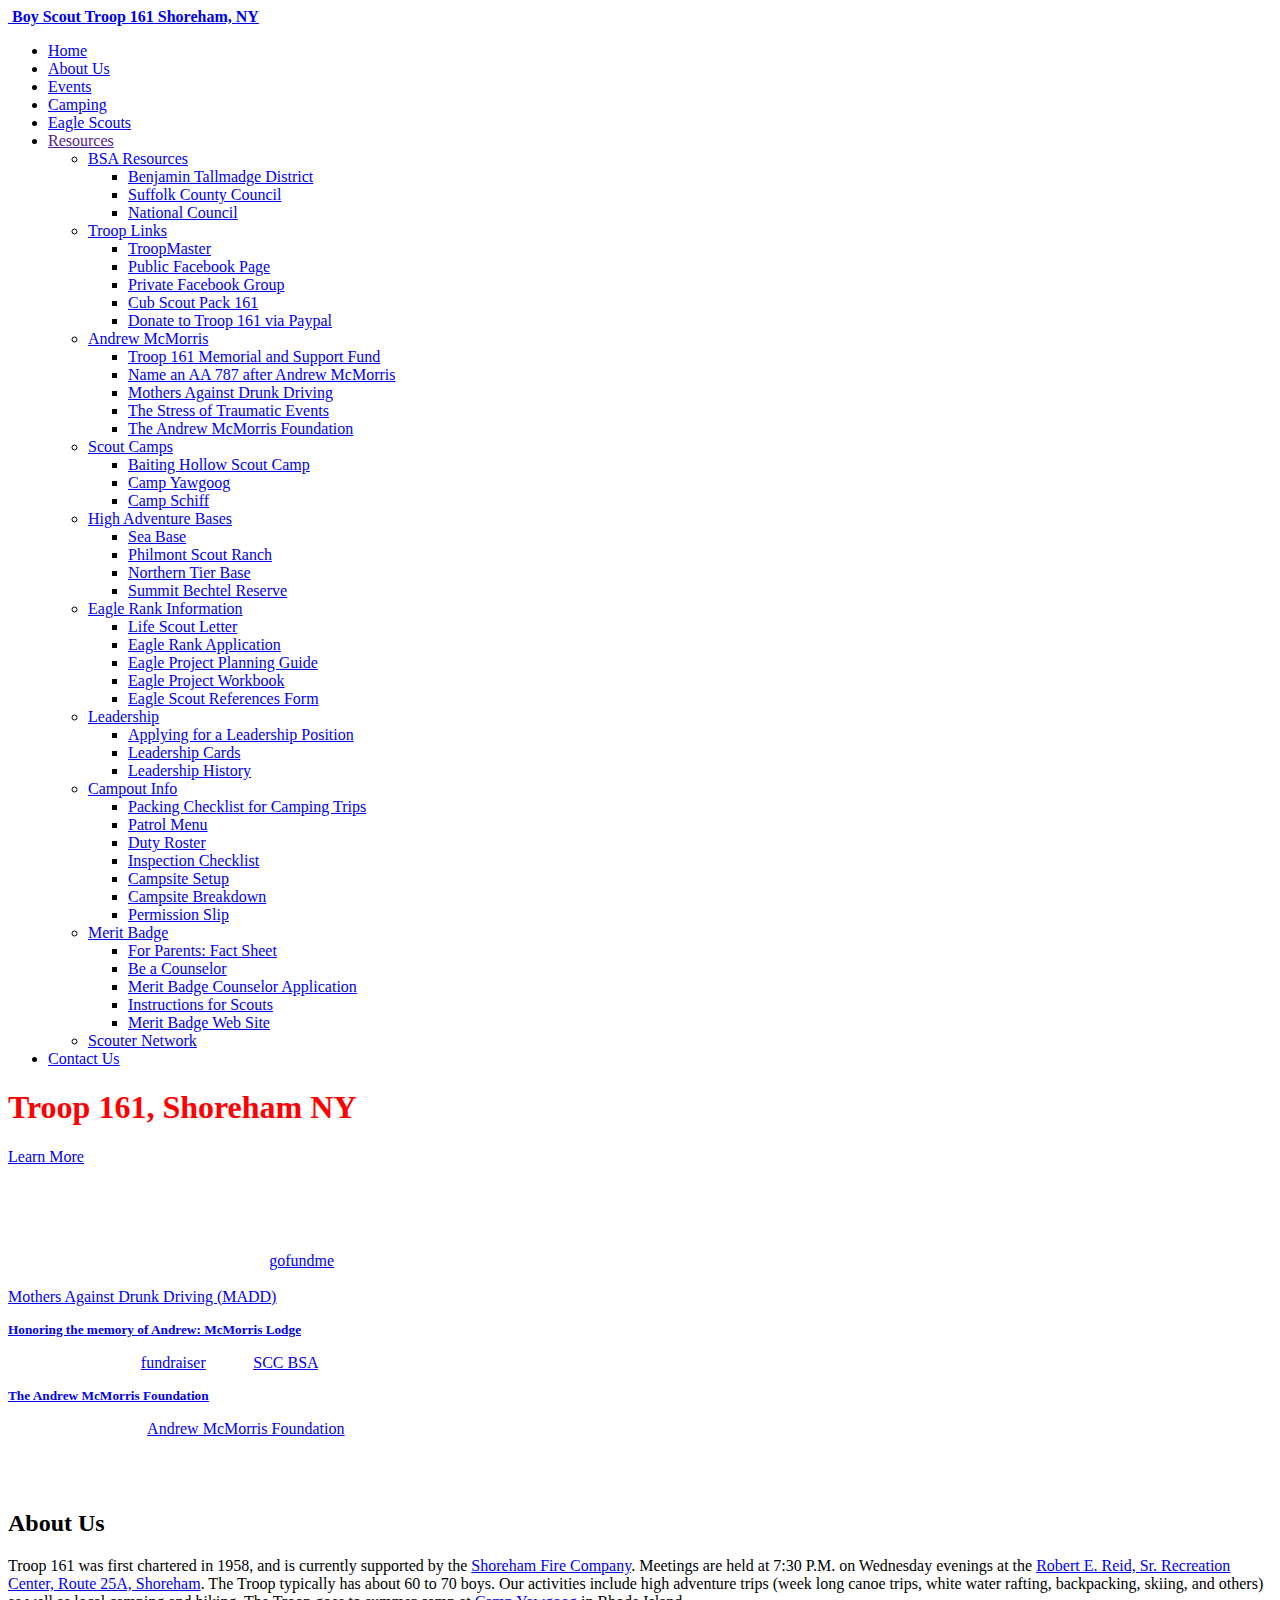
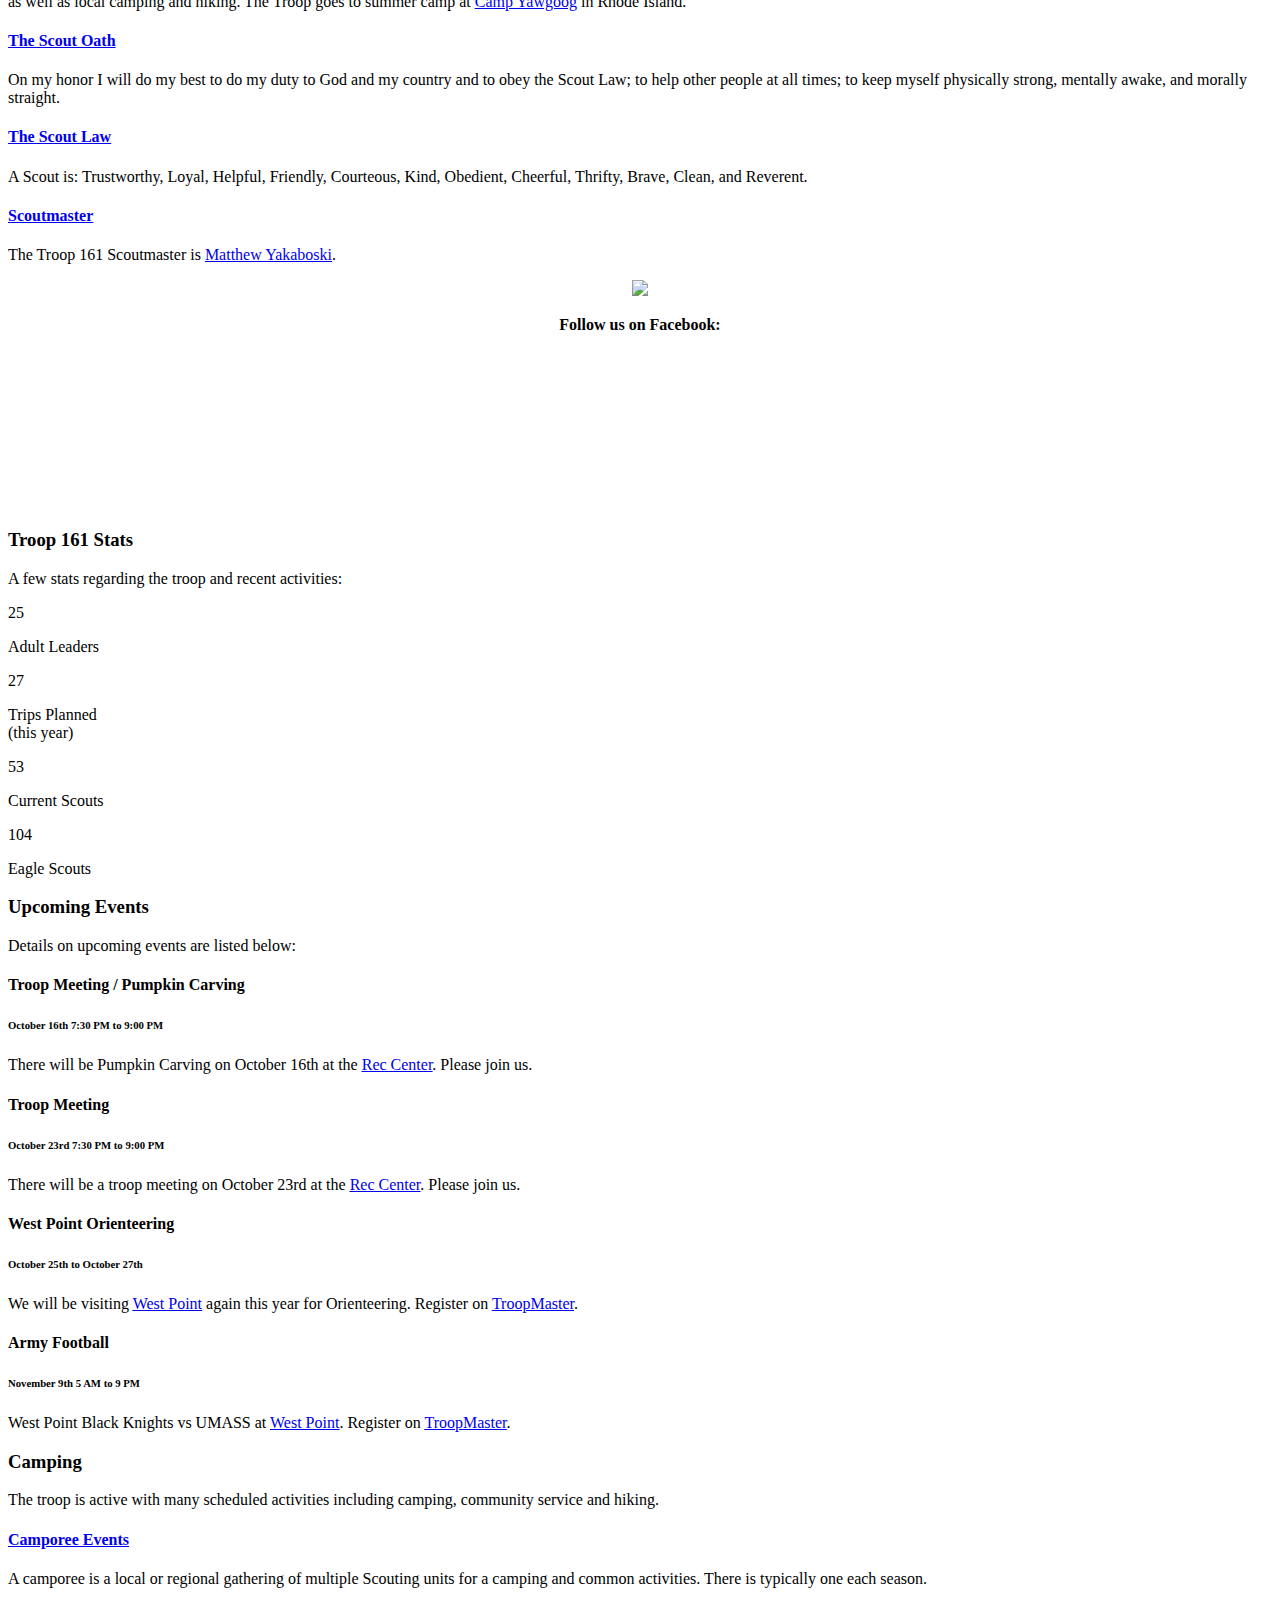
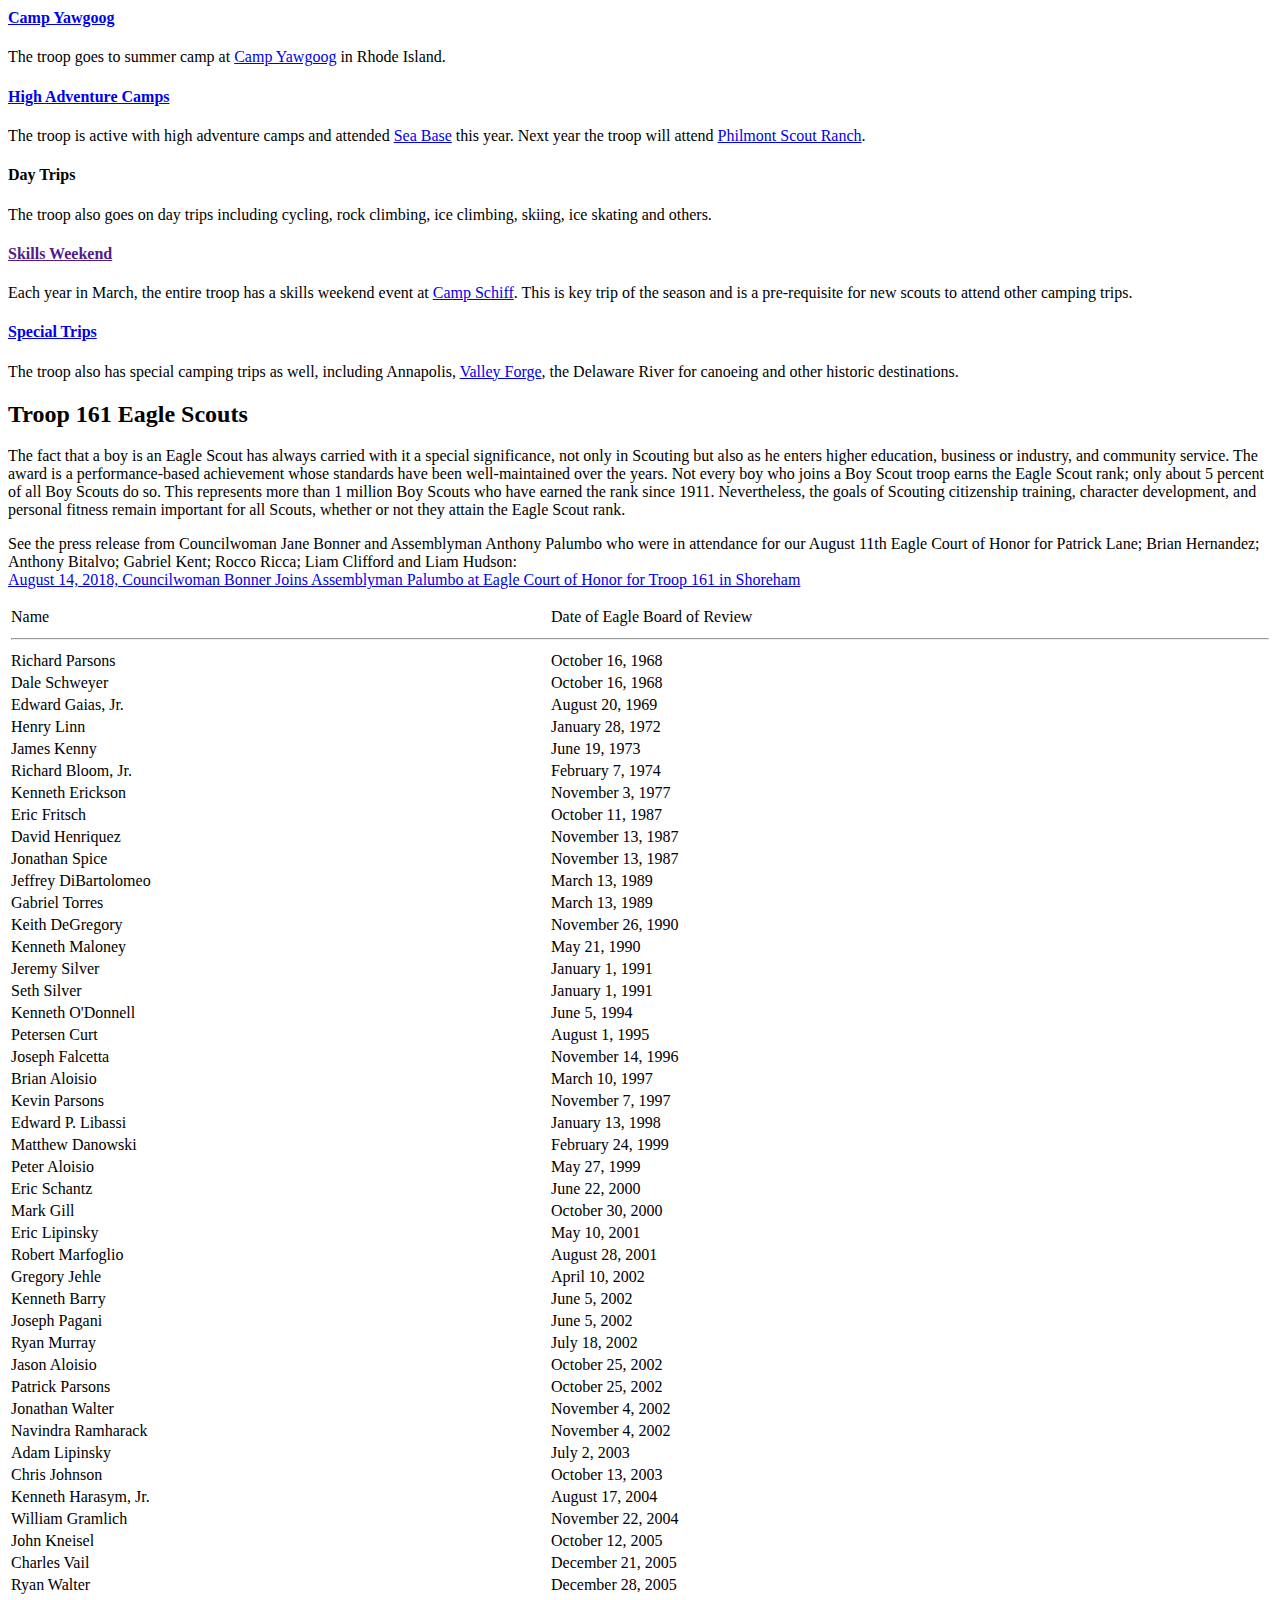
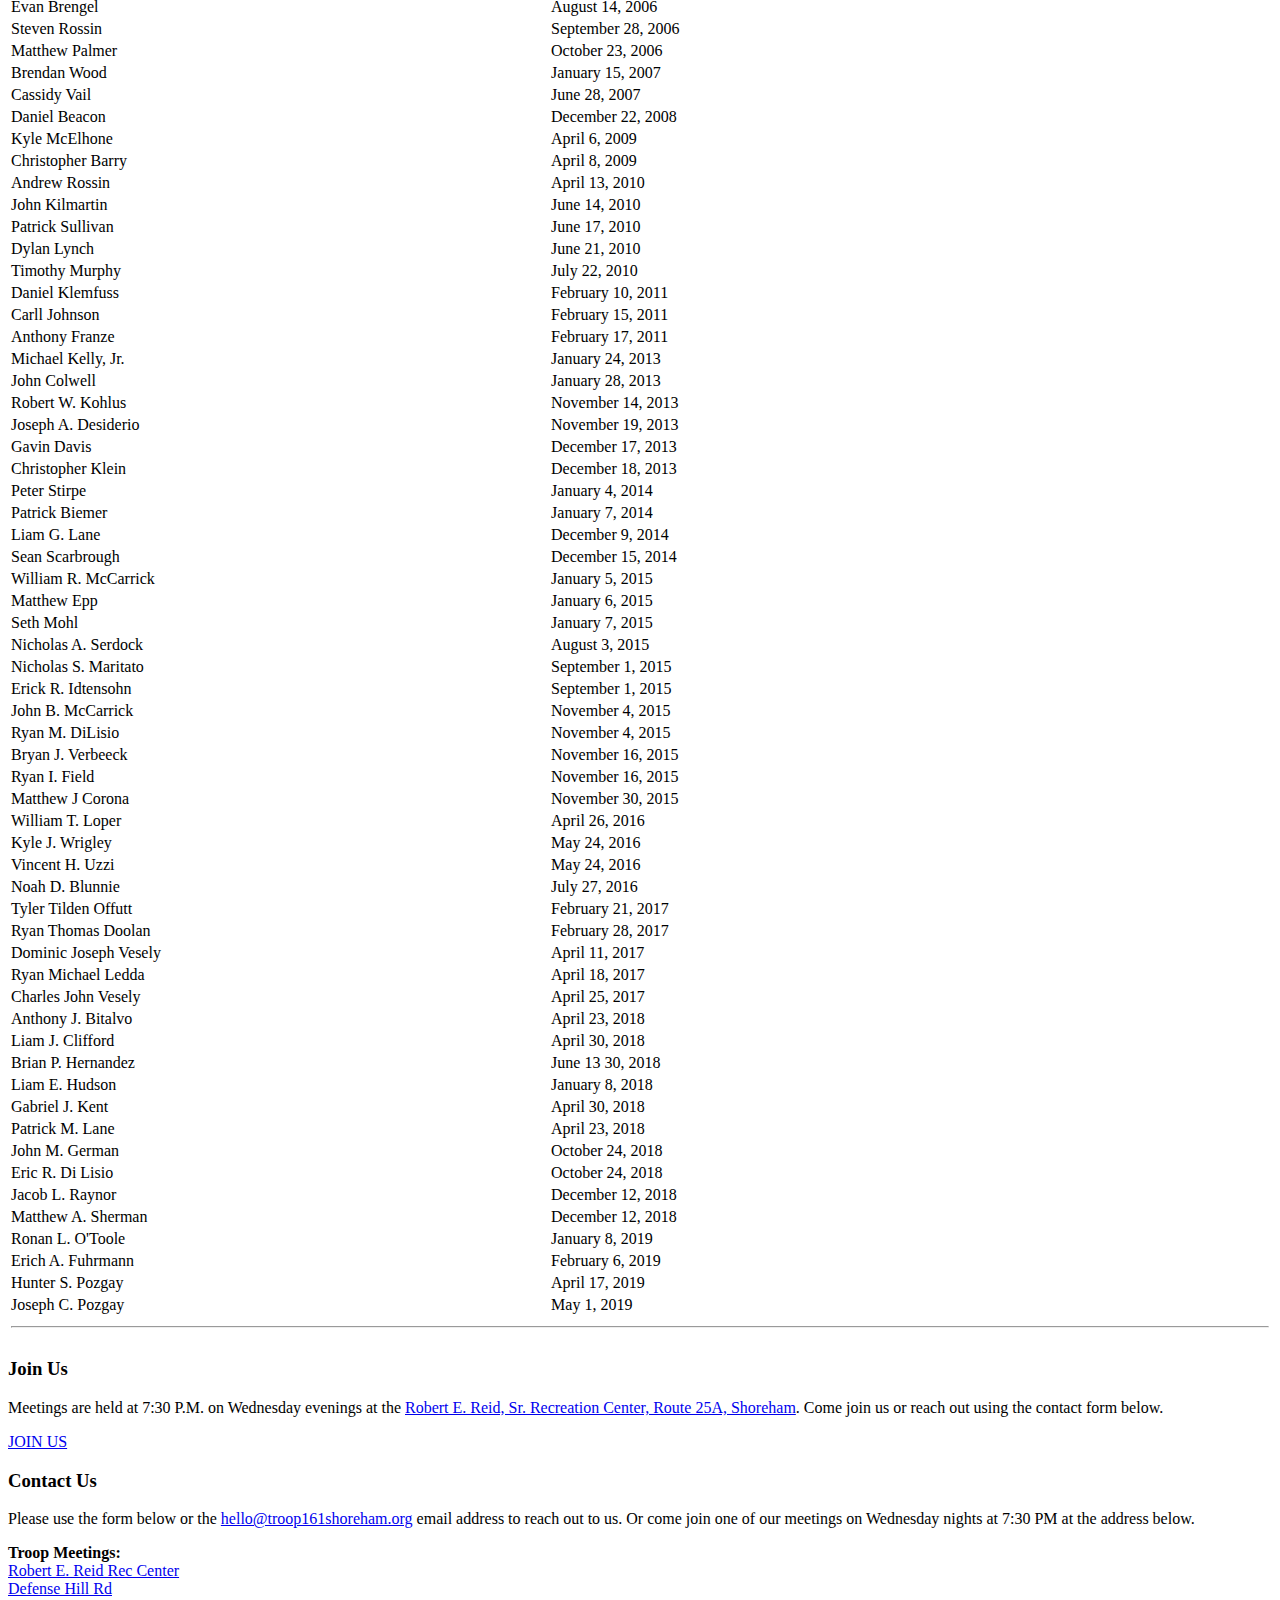
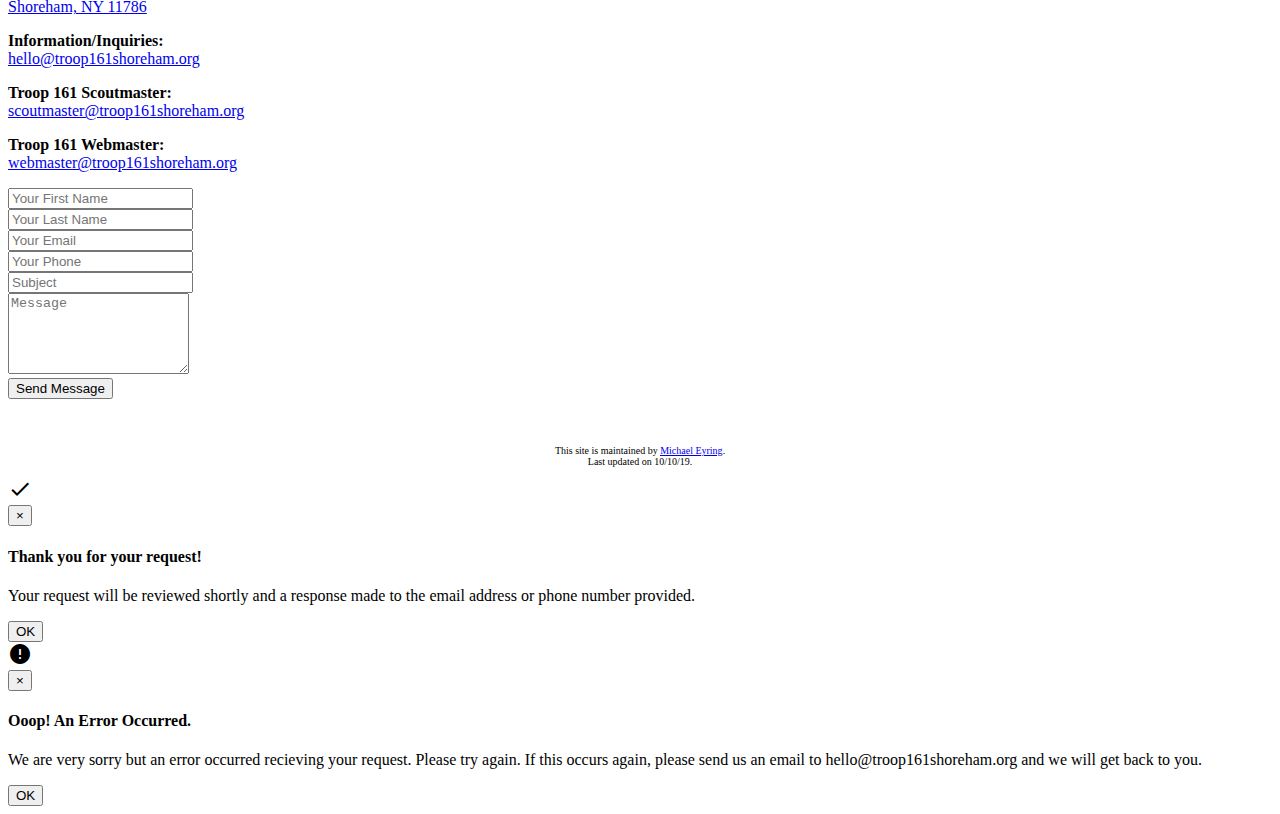
==== commit 7ed22add: "Correction of typo on landing page. Date update" ====
--- a/index.html
+++ b/index.html
@@ -270,7 +270,7 @@
         <p  style="color:white; padding-left:40px; padding-right:40px">Please see the <a href="https://www.sccbsa.org/mcmorris" target="_blank"><u>fundraiser</u></a> by the <a href="https://www.sccbsa.org/"><u>SCC BSA</u></a> to raise money for the McMorris Lodge in honor of Andrew.</p>
          <p/>
        <h5 style="margin: 0 0 0px 0"><a href="https://www.andrewmcmorrisfoundation.org" target="_blank"><u>The Andrew McMorris Foundation</u></a></h4>
-        <p  style="color:white; padding-left:40px; padding-right:40px">Please visit the <a href="https://www.andrewmcmorrisfoundation.org" target="_blank"><u>Andrew McMorris Foundation</u></a> wich was founded in Andrew's honor to provide scholarship opportunities, promote advocacy and support youth leadership opportunities.</p>
+        <p  style="color:white; padding-left:40px; padding-right:40px">Please visit the <a href="https://www.andrewmcmorrisfoundation.org" target="_blank"><u>Andrew McMorris Foundation</u></a> which was founded in Andrew's honor to provide scholarship opportunities, promote advocacy and support youth leadership opportunities.</p>
          <p/>
       
     <p style="color:white;">Cards and condolences in support of Andrew McMorris can be sent to: Troop 161, C/O Jane Sherman, 7 Bayberry Rd, Wading River, NY 11792</p>
@@ -868,7 +868,7 @@
     <div class="footer-top">
       <div class="container">
           <p align="center" style="font-size: 10px">This site is maintained by <a href="mailto:michael.eyring@icloud.com"><u>Michael Eyring</u></a>.<br>
-          Last updated on 9/8/19.</p>
+          Last updated on 10/10/19.</p>
           <script type="application/ld+json">
           {
                 "@context": "http://schema.org",
@@ -894,7 +894,7 @@
             "@type": "WebPage",
             "url": "https://www.troop161shoreham.com/index.html",
             "name": "Boy Scout Troop 161 Shoreham",
-            "dateModified": "2019-9-4"
+            "dateModified": "2019-10-10"
     }
     </script>
     <!-- json-ld for website data -->
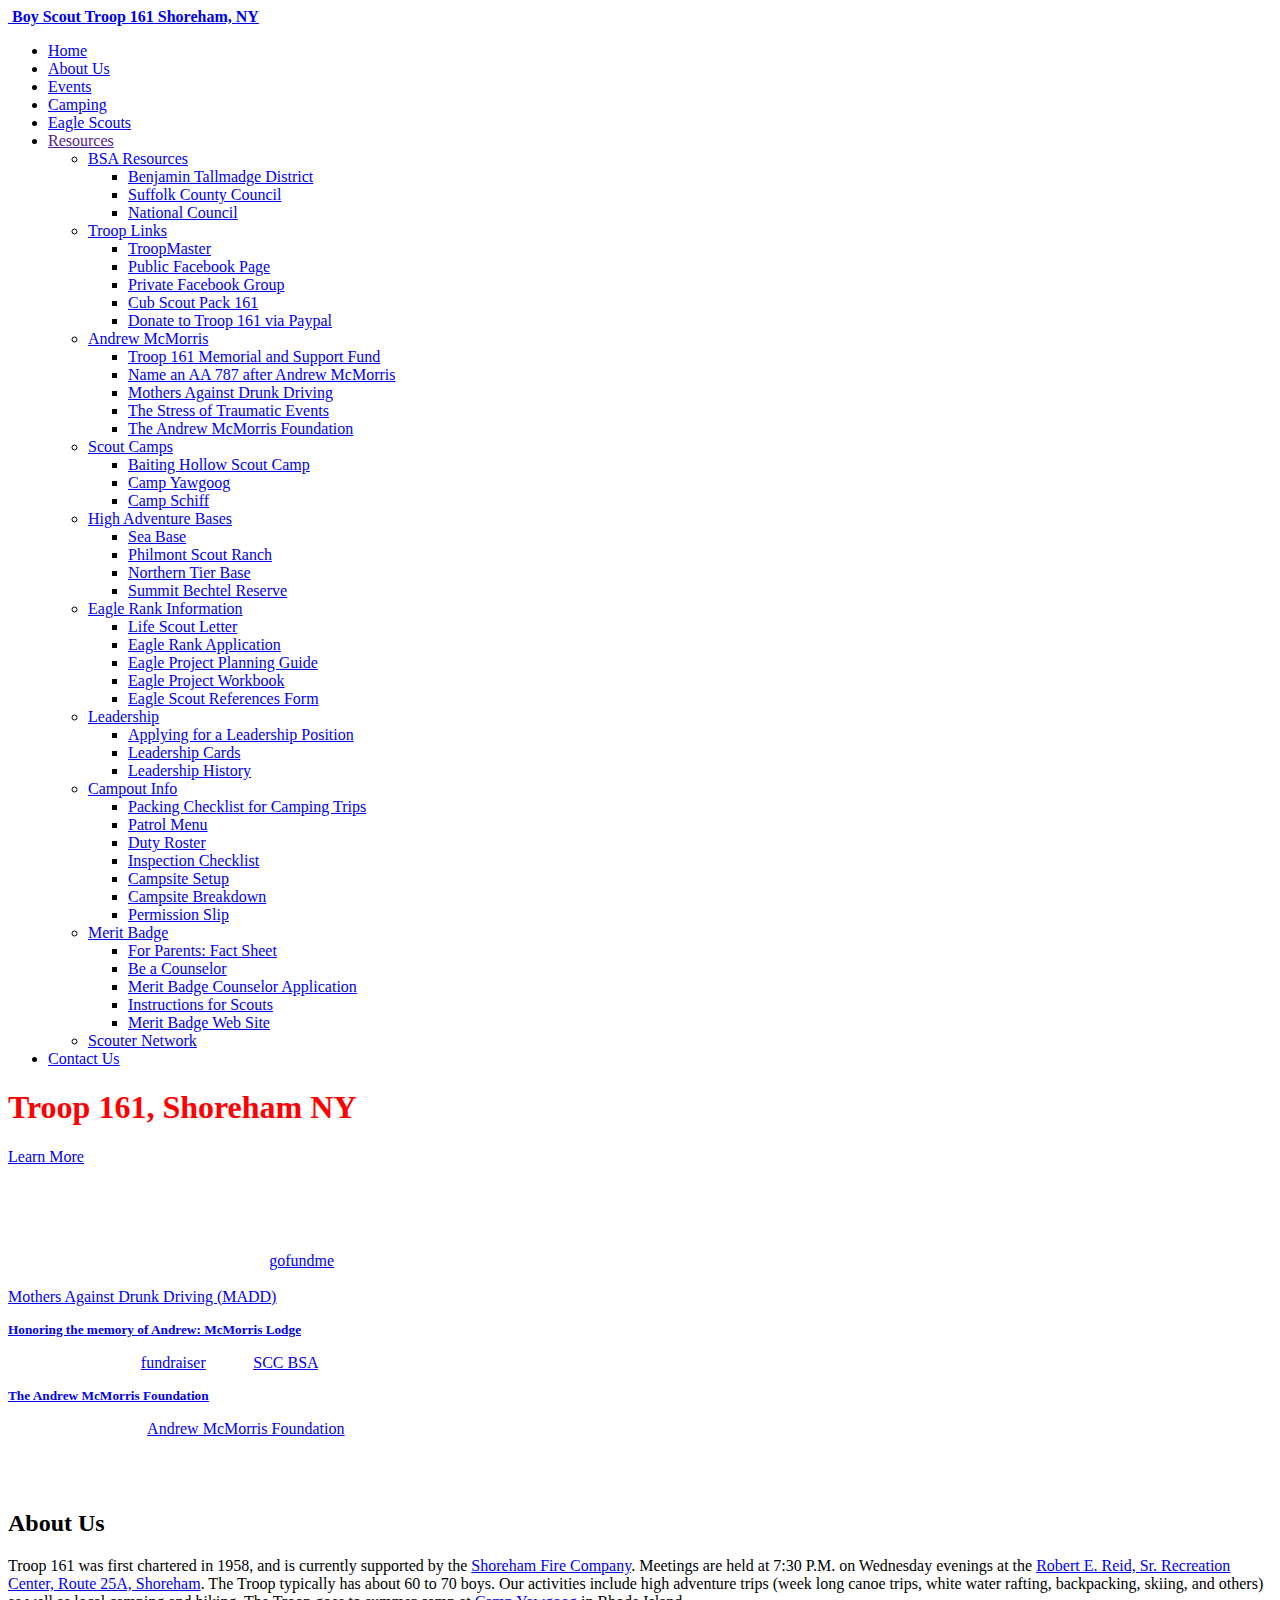
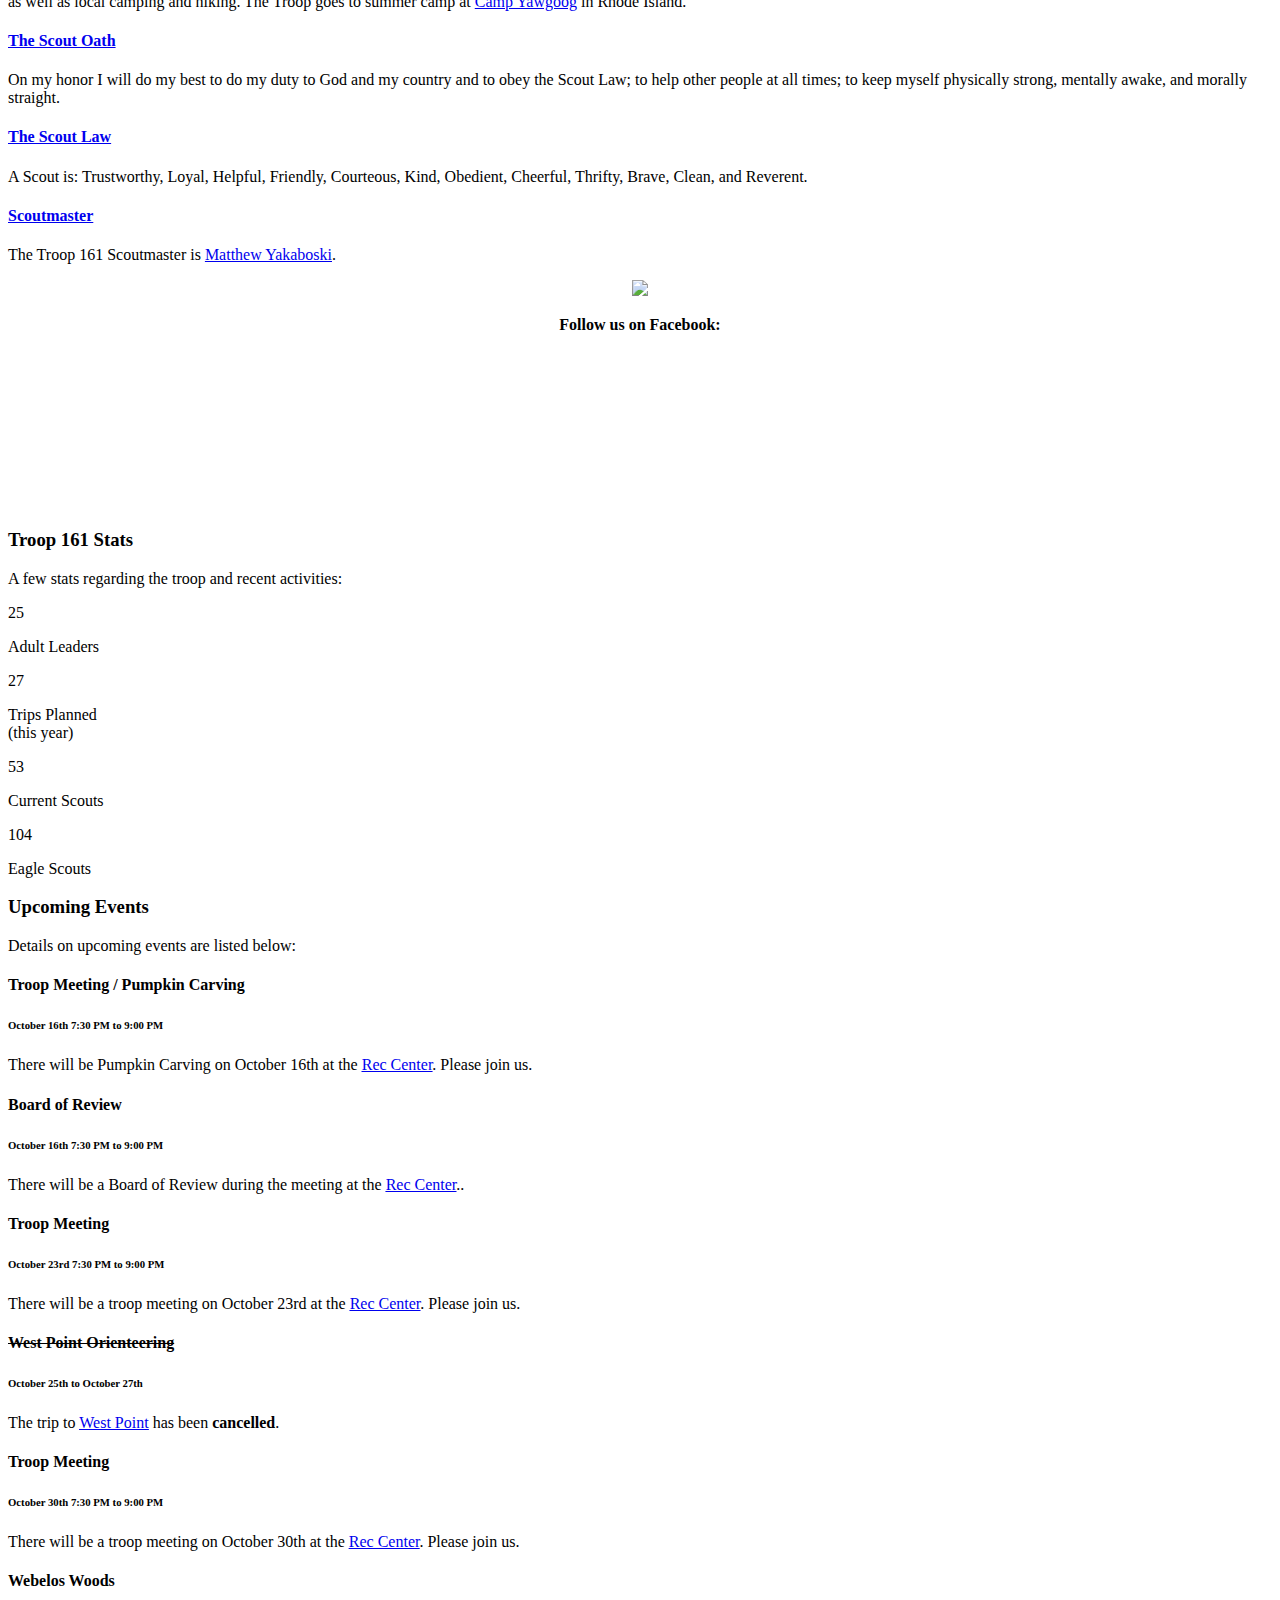
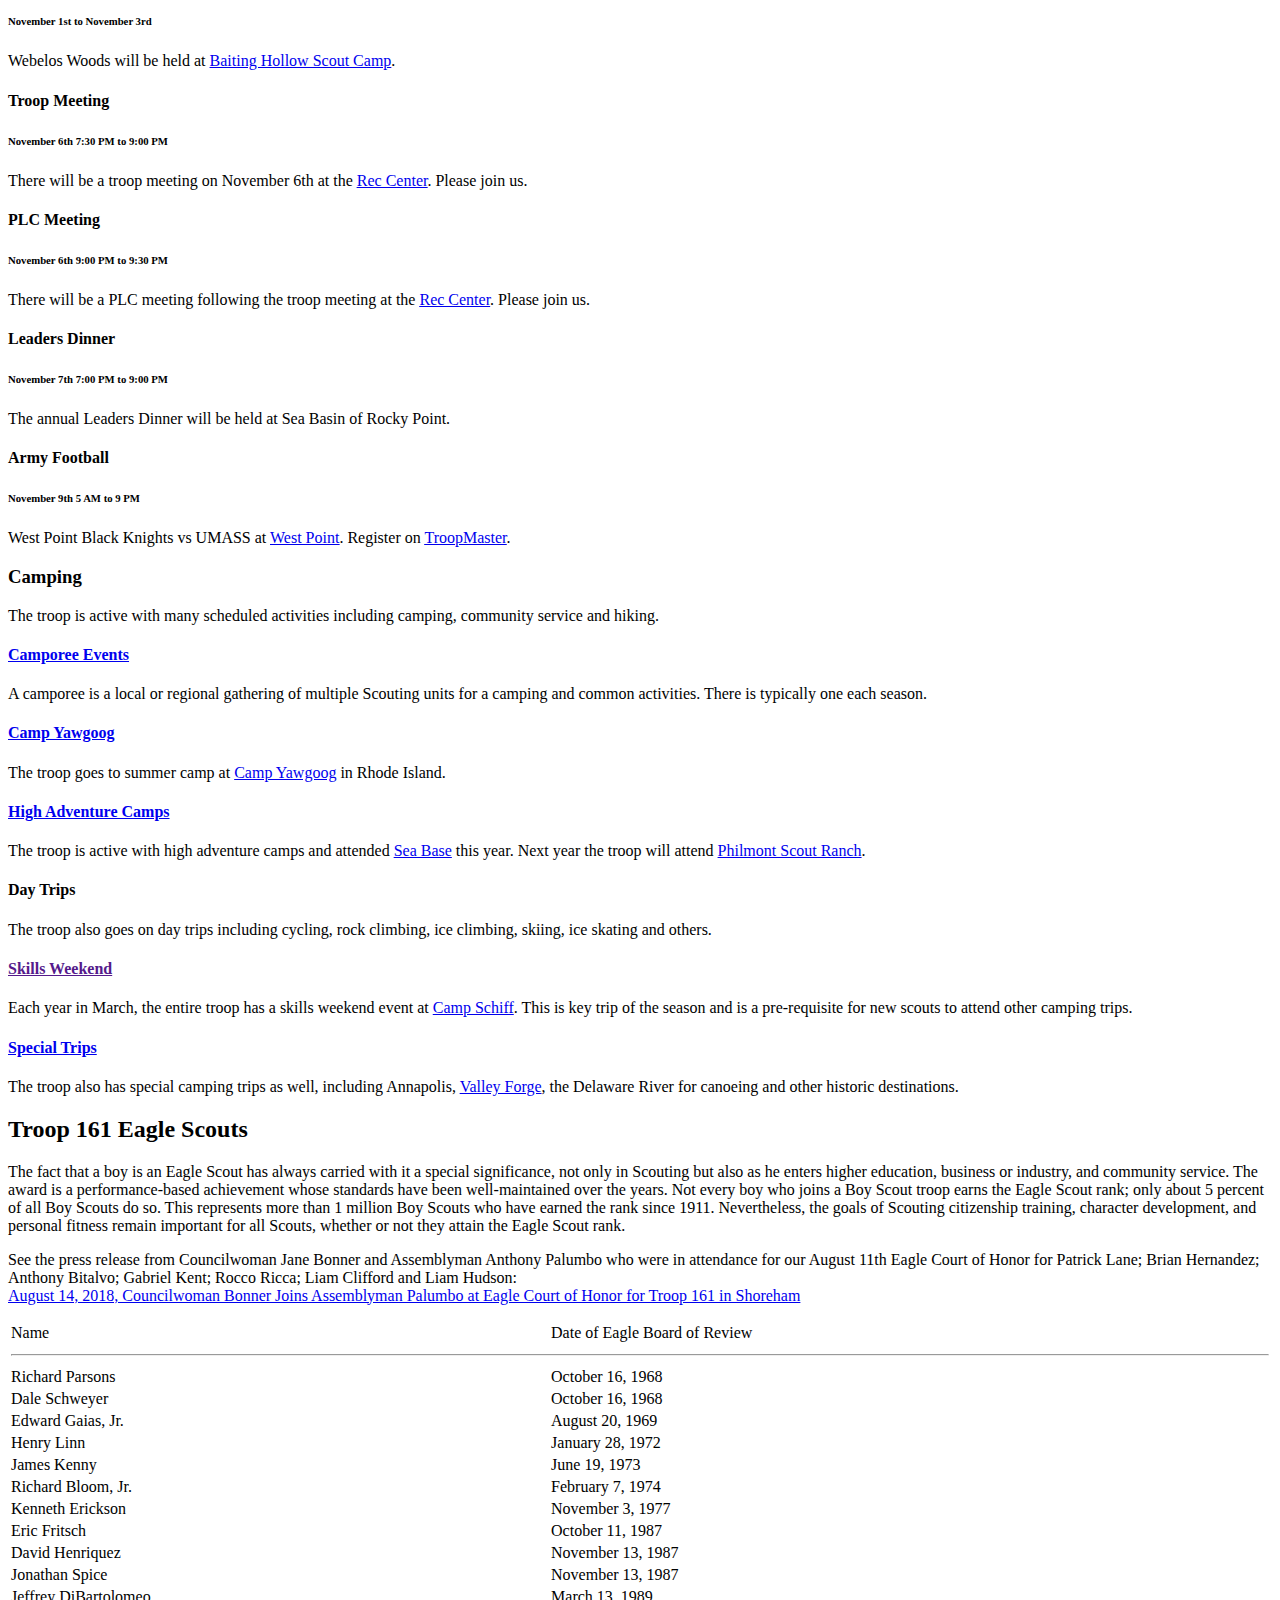
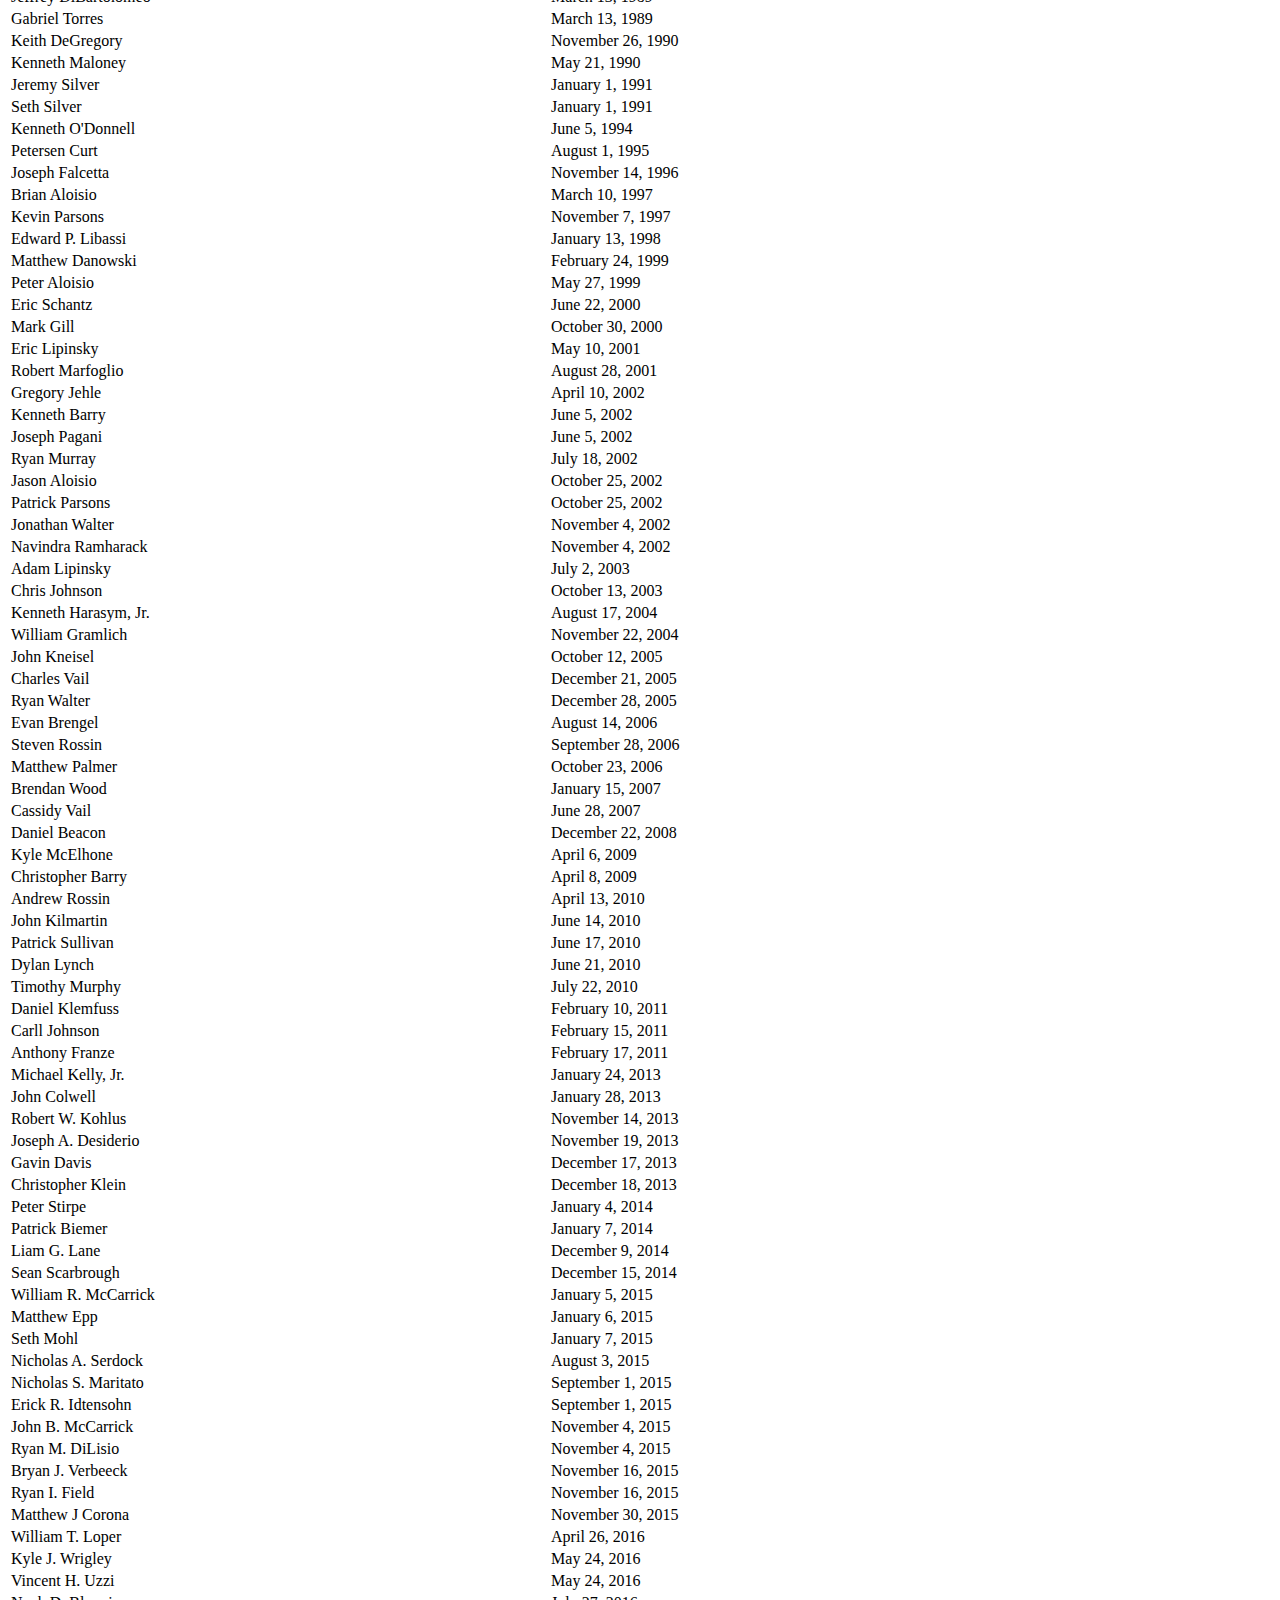
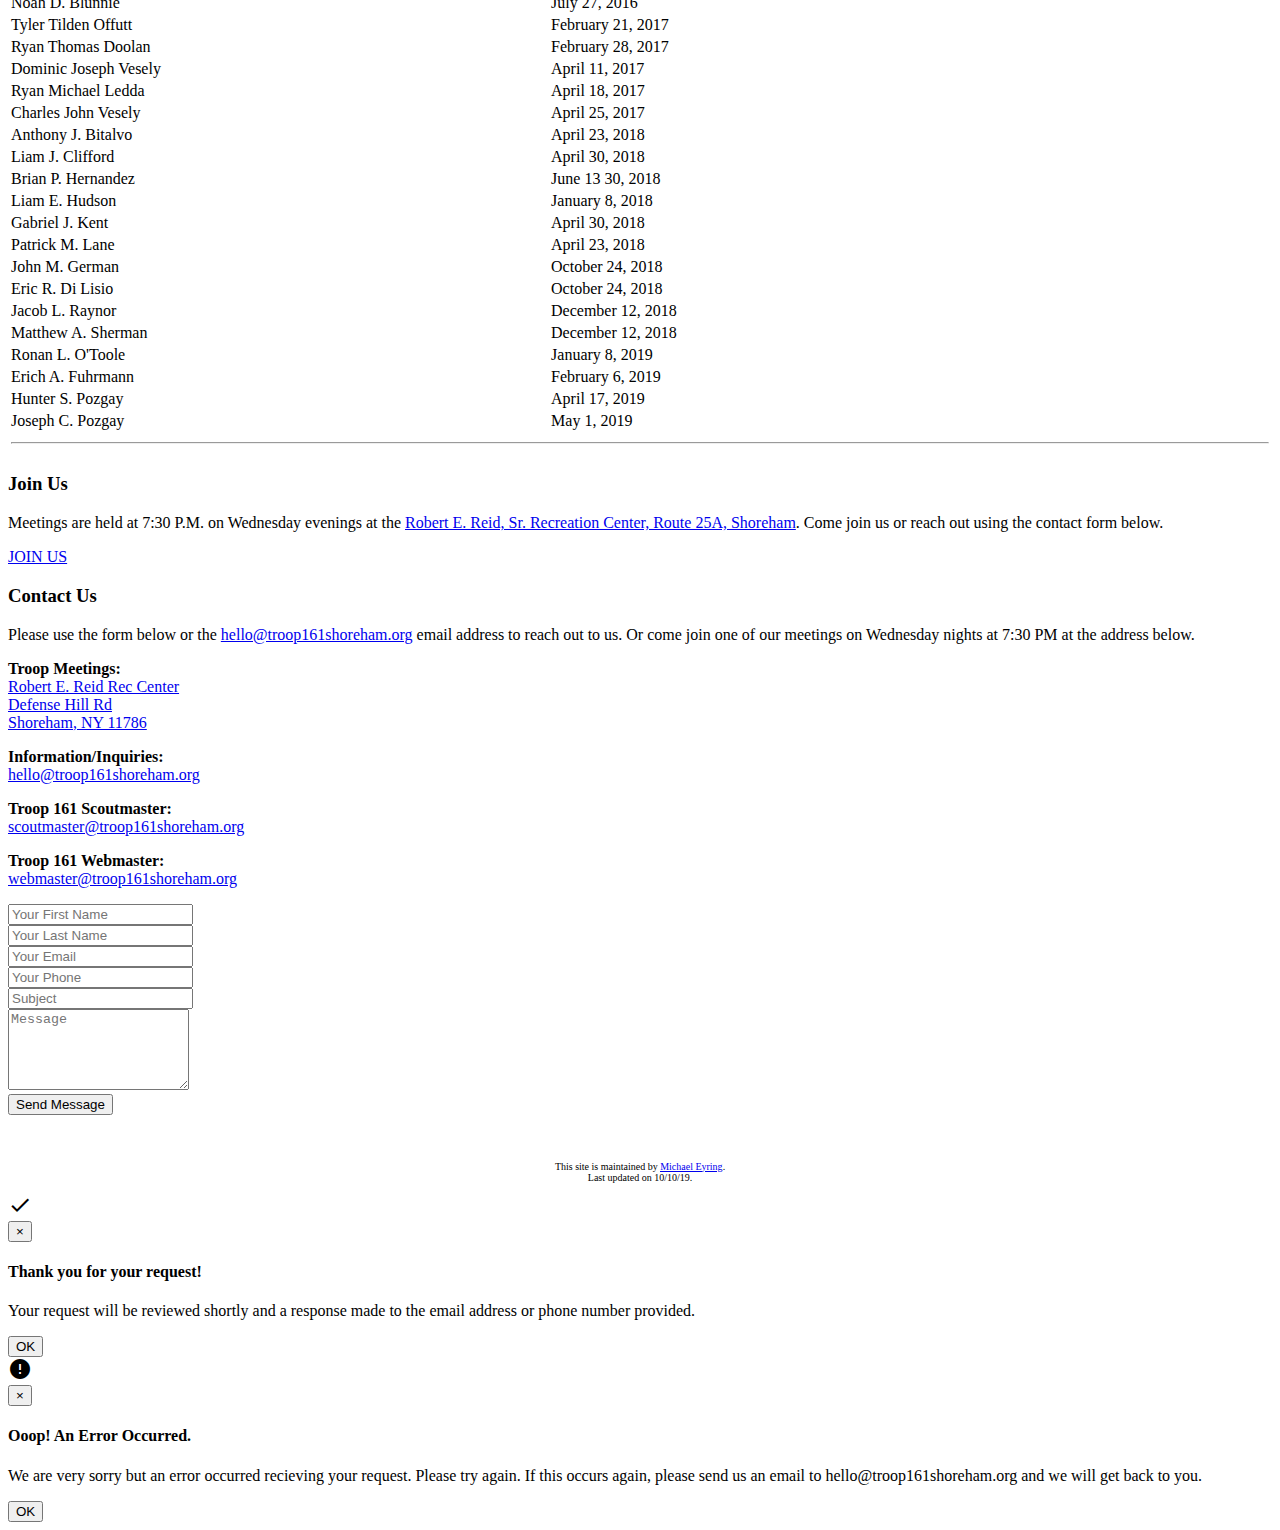
==== commit 7fe6970b: "Additional event updates" ====
--- a/index.html
+++ b/index.html
@@ -522,9 +522,9 @@
           <div class="col-lg-4 col-md-6 wow fadeInUp" data-wow-delay="0.2s">
             <div class="box">
               <div class="icon"><i class="fa fa-calendar"></i></div>
-              <h4 class="title"><span property="name">Troop Meeting</span></h4>
-              <h6><span property="startDate" content="2019-10-23T19:30">October 23rd 7:30 PM</span> to <span property="endDate" content="2019-10-23T21:00">9:00 PM</span></h6>
-                <p class="description">There will be a troop meeting on October 23rd at the <a href="https://www.google.com/maps/search/?api=1&query=Robert%20S%20Reid%20Community%20Center" target="_blank"><u>Rec Center</u></a>. Please join us.</p>
+              <h4 class="title"><span property="name">Board of Review</span></h4>
+              <h6><span property="startDate" content="2019-10-16T19:30">October 16th 7:30 PM</span> to <span property="endDate" content="2019-10-02T21:00">9:00 PM</span></h6>
+                <p class="description">There will be a Board of Review during the meeting at the <a href="https://www.google.com/maps/search/?api=1&query=Robert%20S%20Reid%20Community%20Center" target="_blank"><u>Rec Center</u></a>..</p>
                 <meta property="image" content="https://www.troop161shoreham.org/img/1200px-Boy_Scouts_of_America_corporate_trademark.svg" />
                 <div property="performer" typeof="Organization">
                         <meta propery="sameAs" content="https://www.troop161shoreham.org/#organization" />
@@ -550,13 +550,13 @@
                     </div>
                 </span>
             </div>
-          </div>                   
+          </div> 
           <div class="col-lg-4 col-md-6 wow fadeInUp" data-wow-delay="0.2s">
             <div class="box">
-              <div class="icon"><i class="fa fa-fighter-jet"></i></div>
-              <h4 class="title"><span property="name">West Point Orienteering</span></h4>
-              <h6><span property="startDate" content="2019-10-25T4:30">October 25th</span> to <span property="endDate" content="2019-10-27T12:00">October 27th</span></h6>
-                <p class="description">We will be visiting <a href="https://www.google.com/maps/search/?api=1&query=West%20Point" target="_blank"><u>West Point</u></a> again this year for Orienteering. Register on <a href="https://troopmaster.troop161shoreham.org" target="_blank"><u>TroopMaster</u></a>.</p>
+              <div class="icon"><i class="fa fa-calendar"></i></div>
+              <h4 class="title"><span property="name">Troop Meeting</span></h4>
+              <h6><span property="startDate" content="2019-10-23T19:30">October 23rd 7:30 PM</span> to <span property="endDate" content="2019-10-23T21:00">9:00 PM</span></h6>
+                <p class="description">There will be a troop meeting on October 23rd at the <a href="https://www.google.com/maps/search/?api=1&query=Robert%20S%20Reid%20Community%20Center" target="_blank"><u>Rec Center</u></a>. Please join us.</p>
                 <meta property="image" content="https://www.troop161shoreham.org/img/1200px-Boy_Scouts_of_America_corporate_trademark.svg" />
                 <div property="performer" typeof="Organization">
                         <meta propery="sameAs" content="https://www.troop161shoreham.org/#organization" />
@@ -582,8 +582,199 @@
                     </div>
                 </span>
             </div>
+          </div>                   
+          <div class="col-lg-4 col-md-6 wow fadeInUp" data-wow-delay="0.2s">
+            <div class="box">
+              <div class="icon"><i class="fa fa-fighter-jet"></i></div>
+                <h4 class="title"><span property="name"><del>West Point Orienteering</del></span></h4>
+              <h6><span property="startDate" content="2019-10-25T4:30">October 25th</span> to <span property="endDate" content="2019-10-27T12:00">October 27th</span></h6>
+                <p class="description">The trip to <a href="https://www.google.com/maps/search/?api=1&query=West%20Point" target="_blank"><u>West Point</u></a> has been <b>cancelled</b>.</p>
+                <meta property="image" content="https://www.troop161shoreham.org/img/1200px-Boy_Scouts_of_America_corporate_trademark.svg" />
+                <div property="performer" typeof="Organization">
+                        <meta propery="sameAs" content="https://www.troop161shoreham.org/#organization" />
+                        <meta property="name" content="Boy Scout Troop 161 Shoreham, NY" />
+                </div>
+                <div class="event-venue" property="location" typeof="Place">
+                    <span property="name" content="Robert Reid Recreations Center"></span>
+                    <div class="address" property="address" typeof="PostalAddress">
+                        <meta property="streetAddress" content="Defense Hill Road"/>
+                        <meta property="addressLocality" content="Shoreham"/>
+                        <meta property="addressRegion" content="NY"/>
+                        <meta property="postalCode" content="11786"/>
+                        <meta property="description" content="Meeting place for troop meetings and departure point for some trips." />
+                    </div>
+                </div>
+                <span property="offers" typeof="offer" >
+                    <div class="event-price">
+                        <meta property="priceCurrency" content="USD" />
+                        <meta property="price" content="0.00" />
+                        <meta property="url" content="http://www.troopmasterweb.com/bsatroop161" />
+                        <meta property="availability" content="Available" />
+                        <meta property="validFrom" content="2019-01-01" />
+                    </div>
+                </span>
+            </div>
           </div>     
-          
+          <div class="col-lg-4 col-md-6 wow fadeInUp" data-wow-delay="0.2s">
+            <div class="box">
+              <div class="icon"><i class="fa fa-calendar"></i></div>
+              <h4 class="title"><span property="name">Troop Meeting</span></h4>
+              <h6><span property="startDate" content="2019-10-23T19:30">October 30th 7:30 PM</span> to <span property="endDate" content="2019-10-23T21:00">9:00 PM</span></h6>
+                <p class="description">There will be a troop meeting on October 30th at the <a href="https://www.google.com/maps/search/?api=1&query=Robert%20S%20Reid%20Community%20Center" target="_blank"><u>Rec Center</u></a>. Please join us.</p>
+                <meta property="image" content="https://www.troop161shoreham.org/img/1200px-Boy_Scouts_of_America_corporate_trademark.svg" />
+                <div property="performer" typeof="Organization">
+                        <meta propery="sameAs" content="https://www.troop161shoreham.org/#organization" />
+                        <meta property="name" content="Boy Scout Troop 161 Shoreham, NY" />
+                </div>
+                <div class="event-venue" property="location" typeof="Place">
+                    <span property="name" content="Robert Reid Recreations Center"></span>
+                    <div class="address" property="address" typeof="PostalAddress">
+                        <meta property="streetAddress" content="Defense Hill Road"/>
+                        <meta property="addressLocality" content="Shoreham"/>
+                        <meta property="addressRegion" content="NY"/>
+                        <meta property="postalCode" content="11786"/>
+                        <meta property="description" content="Meeting place for troop meetings and departure point for some trips." />
+                    </div>
+                </div>
+                <span property="offers" typeof="offer" >
+                    <div class="event-price">
+                        <meta property="priceCurrency" content="USD" />
+                        <meta property="price" content="0.00" />
+                        <meta property="url" content="http://www.troopmasterweb.com/bsatroop161" />
+                        <meta property="availability" content="Available" />
+                        <meta property="validFrom" content="2019-01-01" />
+                    </div>
+                </span>
+            </div>
+          </div>  
+          <div class="col-lg-4 col-md-6 wow fadeInUp" data-wow-delay="0.2s">
+            <div class="box">
+              <div class="icon"><i class="fa fa-fighter-jet"></i></div>
+              <h4 class="title"><span property="name">Webelos Woods</span></h4>
+              <h6><span property="startDate" content="2019-11-01T4:30">November 1st</span> to <span property="endDate" content="2019-11-3T12:00">November 3rd</span></h6>
+                <p class="description">Webelos Woods will be held at <a href="https://www.sccbsa.org/bhsc" target="_blank">Baiting Hollow Scout Camp</a>.</p>
+                <meta property="image" content="https://www.troop161shoreham.org/img/1200px-Boy_Scouts_of_America_corporate_trademark.svg" />
+                <div property="performer" typeof="Organization">
+                        <meta propery="sameAs" content="https://www.troop161shoreham.org/#organization" />
+                        <meta property="name" content="Boy Scout Troop 161 Shoreham, NY" />
+                </div>
+                <div class="event-venue" property="location" typeof="Place">
+                    <span property="name" content="Robert Reid Recreations Center"></span>
+                    <div class="address" property="address" typeof="PostalAddress">
+                        <meta property="streetAddress" content="Defense Hill Road"/>
+                        <meta property="addressLocality" content="Shoreham"/>
+                        <meta property="addressRegion" content="NY"/>
+                        <meta property="postalCode" content="11786"/>
+                        <meta property="description" content="Meeting place for troop meetings and departure point for some trips." />
+                    </div>
+                </div>
+                <span property="offers" typeof="offer" >
+                    <div class="event-price">
+                        <meta property="priceCurrency" content="USD" />
+                        <meta property="price" content="0.00" />
+                        <meta property="url" content="http://www.troopmasterweb.com/bsatroop161" />
+                        <meta property="availability" content="Available" />
+                        <meta property="validFrom" content="2019-01-01" />
+                    </div>
+                </span>
+            </div>
+          </div>  
+          <div class="col-lg-4 col-md-6 wow fadeInUp" data-wow-delay="0.2s">
+            <div class="box">
+              <div class="icon"><i class="fa fa-calendar"></i></div>
+              <h4 class="title"><span property="name">Troop Meeting</span></h4>
+              <h6><span property="startDate" content="2019-10-23T19:30">November 6th 7:30 PM</span> to <span property="endDate" content="2019-10-23T21:00">9:00 PM</span></h6>
+                <p class="description">There will be a troop meeting on November 6th at the <a href="https://www.google.com/maps/search/?api=1&query=Robert%20S%20Reid%20Community%20Center" target="_blank"><u>Rec Center</u></a>. Please join us.</p>
+                <meta property="image" content="https://www.troop161shoreham.org/img/1200px-Boy_Scouts_of_America_corporate_trademark.svg" />
+                <div property="performer" typeof="Organization">
+                        <meta propery="sameAs" content="https://www.troop161shoreham.org/#organization" />
+                        <meta property="name" content="Boy Scout Troop 161 Shoreham, NY" />
+                </div>
+                <div class="event-venue" property="location" typeof="Place">
+                    <span property="name" content="Robert Reid Recreations Center"></span>
+                    <div class="address" property="address" typeof="PostalAddress">
+                        <meta property="streetAddress" content="Defense Hill Road"/>
+                        <meta property="addressLocality" content="Shoreham"/>
+                        <meta property="addressRegion" content="NY"/>
+                        <meta property="postalCode" content="11786"/>
+                        <meta property="description" content="Meeting place for troop meetings and departure point for some trips." />
+                    </div>
+                </div>
+                <span property="offers" typeof="offer" >
+                    <div class="event-price">
+                        <meta property="priceCurrency" content="USD" />
+                        <meta property="price" content="0.00" />
+                        <meta property="url" content="http://www.troopmasterweb.com/bsatroop161" />
+                        <meta property="availability" content="Available" />
+                        <meta property="validFrom" content="2019-01-01" />
+                    </div>
+                </span>
+            </div>
+          </div>  
+          <div class="col-lg-4 col-md-6 wow fadeInUp" data-wow-delay="0.2s">
+            <div class="box">
+              <div class="icon"><i class="fa fa-calendar"></i></div>
+              <h4 class="title"><span property="name">PLC Meeting</span></h4>
+              <h6><span property="startDate" content="2019-10-23T19:30">November 6th 9:00 PM</span> to <span property="endDate" content="2019-10-23T21:00">9:30 PM</span></h6>
+                <p class="description">There will be a PLC meeting following the troop meeting at the <a href="https://www.google.com/maps/search/?api=1&query=Robert%20S%20Reid%20Community%20Center" target="_blank"><u>Rec Center</u></a>. Please join us.</p>
+                <meta property="image" content="https://www.troop161shoreham.org/img/1200px-Boy_Scouts_of_America_corporate_trademark.svg" />
+                <div property="performer" typeof="Organization">
+                        <meta propery="sameAs" content="https://www.troop161shoreham.org/#organization" />
+                        <meta property="name" content="Boy Scout Troop 161 Shoreham, NY" />
+                </div>
+                <div class="event-venue" property="location" typeof="Place">
+                    <span property="name" content="Robert Reid Recreations Center"></span>
+                    <div class="address" property="address" typeof="PostalAddress">
+                        <meta property="streetAddress" content="Defense Hill Road"/>
+                        <meta property="addressLocality" content="Shoreham"/>
+                        <meta property="addressRegion" content="NY"/>
+                        <meta property="postalCode" content="11786"/>
+                        <meta property="description" content="Meeting place for troop meetings and departure point for some trips." />
+                    </div>
+                </div>
+                <span property="offers" typeof="offer" >
+                    <div class="event-price">
+                        <meta property="priceCurrency" content="USD" />
+                        <meta property="price" content="0.00" />
+                        <meta property="url" content="http://www.troopmasterweb.com/bsatroop161" />
+                        <meta property="availability" content="Available" />
+                        <meta property="validFrom" content="2019-01-01" />
+                    </div>
+                </span>
+            </div>
+          </div>
+          <div class="col-lg-4 col-md-6 wow fadeInUp" data-wow-delay="0.2s">
+            <div class="box">
+              <div class="icon"><i class="fa fa-calendar"></i></div>
+              <h4 class="title"><span property="name">Leaders Dinner</span></h4>
+              <h6><span property="startDate" content="2019-10-23T19:30">November 7th 7:00 PM</span> to <span property="endDate" content="2019-10-23T21:00">9:00 PM</span></h6>
+                <p class="description">The annual Leaders Dinner will be held at Sea Basin of Rocky Point.</p>
+                <meta property="image" content="https://www.troop161shoreham.org/img/1200px-Boy_Scouts_of_America_corporate_trademark.svg" />
+                <div property="performer" typeof="Organization">
+                        <meta propery="sameAs" content="https://www.troop161shoreham.org/#organization" />
+                        <meta property="name" content="Boy Scout Troop 161 Shoreham, NY" />
+                </div>
+                <div class="event-venue" property="location" typeof="Place">
+                    <span property="name" content="Robert Reid Recreations Center"></span>
+                    <div class="address" property="address" typeof="PostalAddress">
+                        <meta property="streetAddress" content="Defense Hill Road"/>
+                        <meta property="addressLocality" content="Shoreham"/>
+                        <meta property="addressRegion" content="NY"/>
+                        <meta property="postalCode" content="11786"/>
+                        <meta property="description" content="Meeting place for troop meetings and departure point for some trips." />
+                    </div>
+                </div>
+                <span property="offers" typeof="offer" >
+                    <div class="event-price">
+                        <meta property="priceCurrency" content="USD" />
+                        <meta property="price" content="0.00" />
+                        <meta property="url" content="http://www.troopmasterweb.com/bsatroop161" />
+                        <meta property="availability" content="Available" />
+                        <meta property="validFrom" content="2019-01-01" />
+                    </div>
+                </span>
+            </div>
+          </div>  
           <div class="col-lg-4 col-md-6 wow fadeInUp" data-wow-delay="0.2s">
             <div class="box">
               <div class="icon"><i class="fa fa-fighter-jet"></i></div>
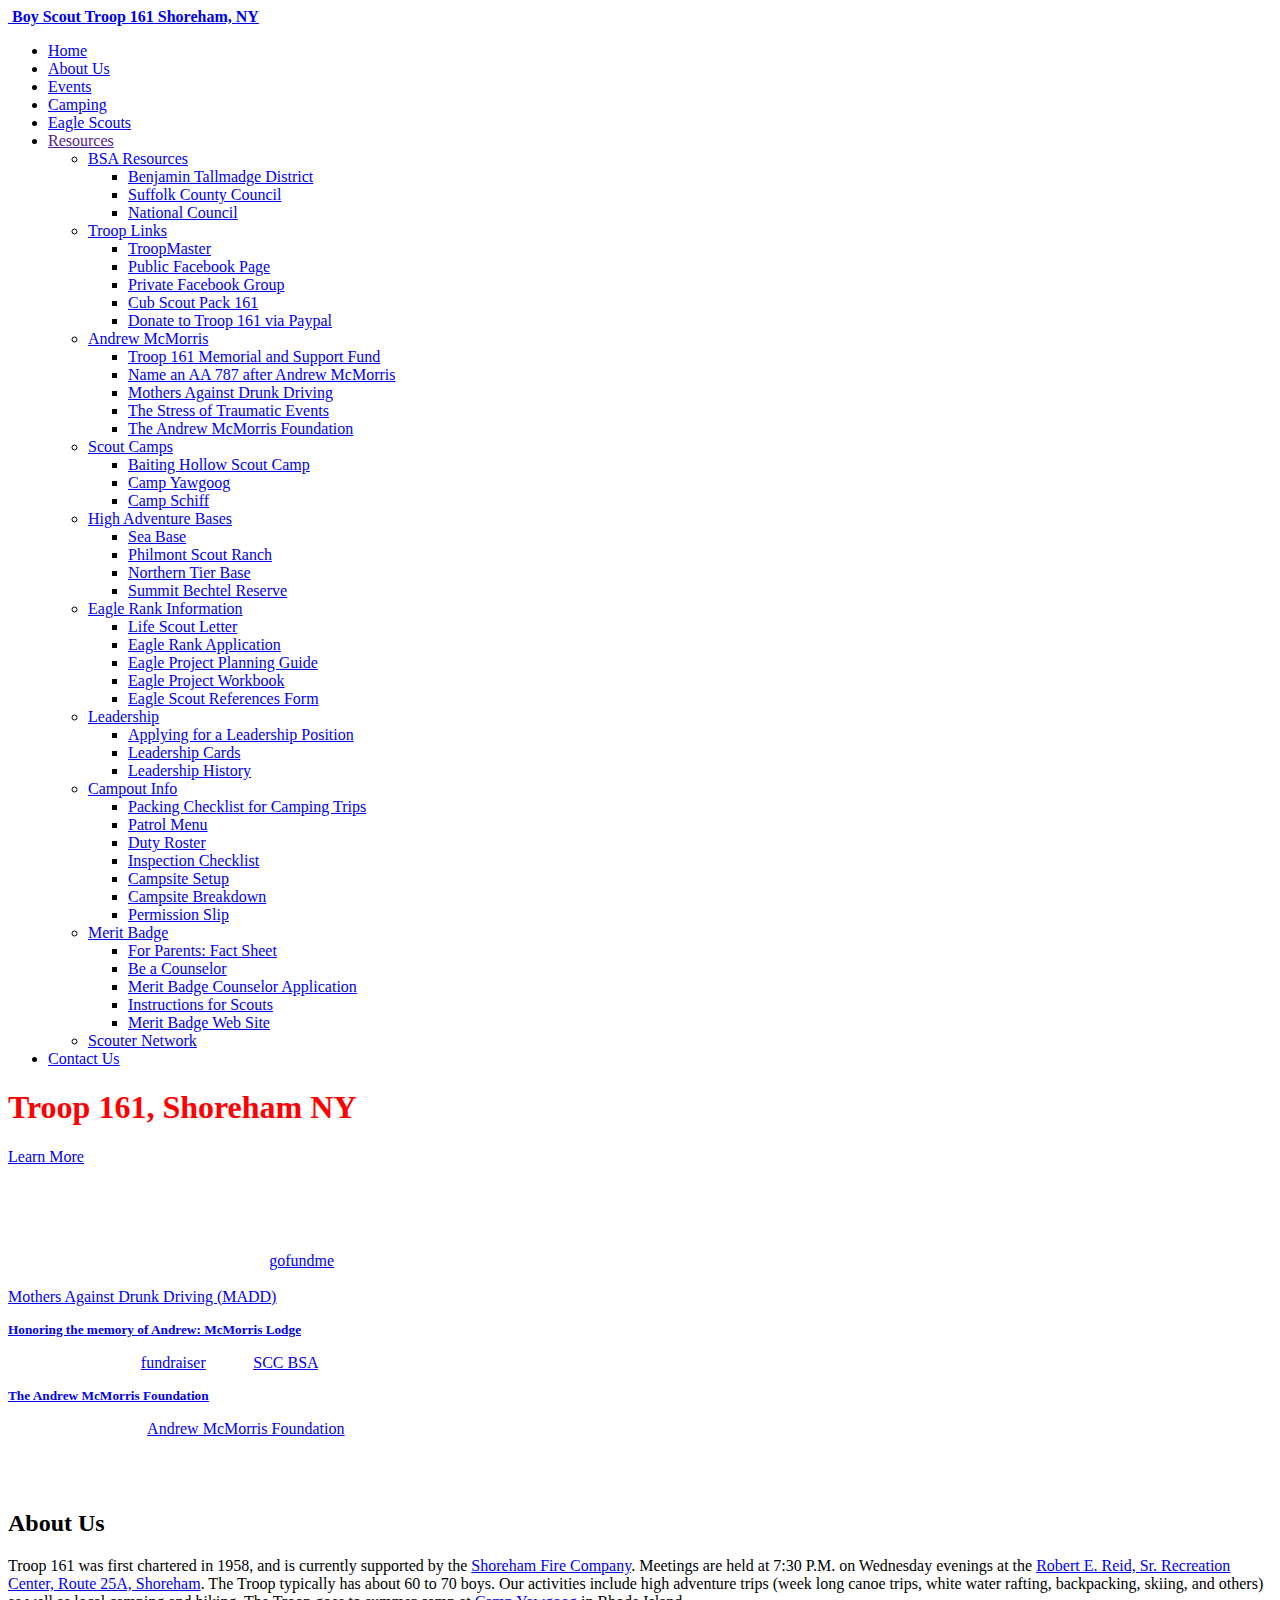
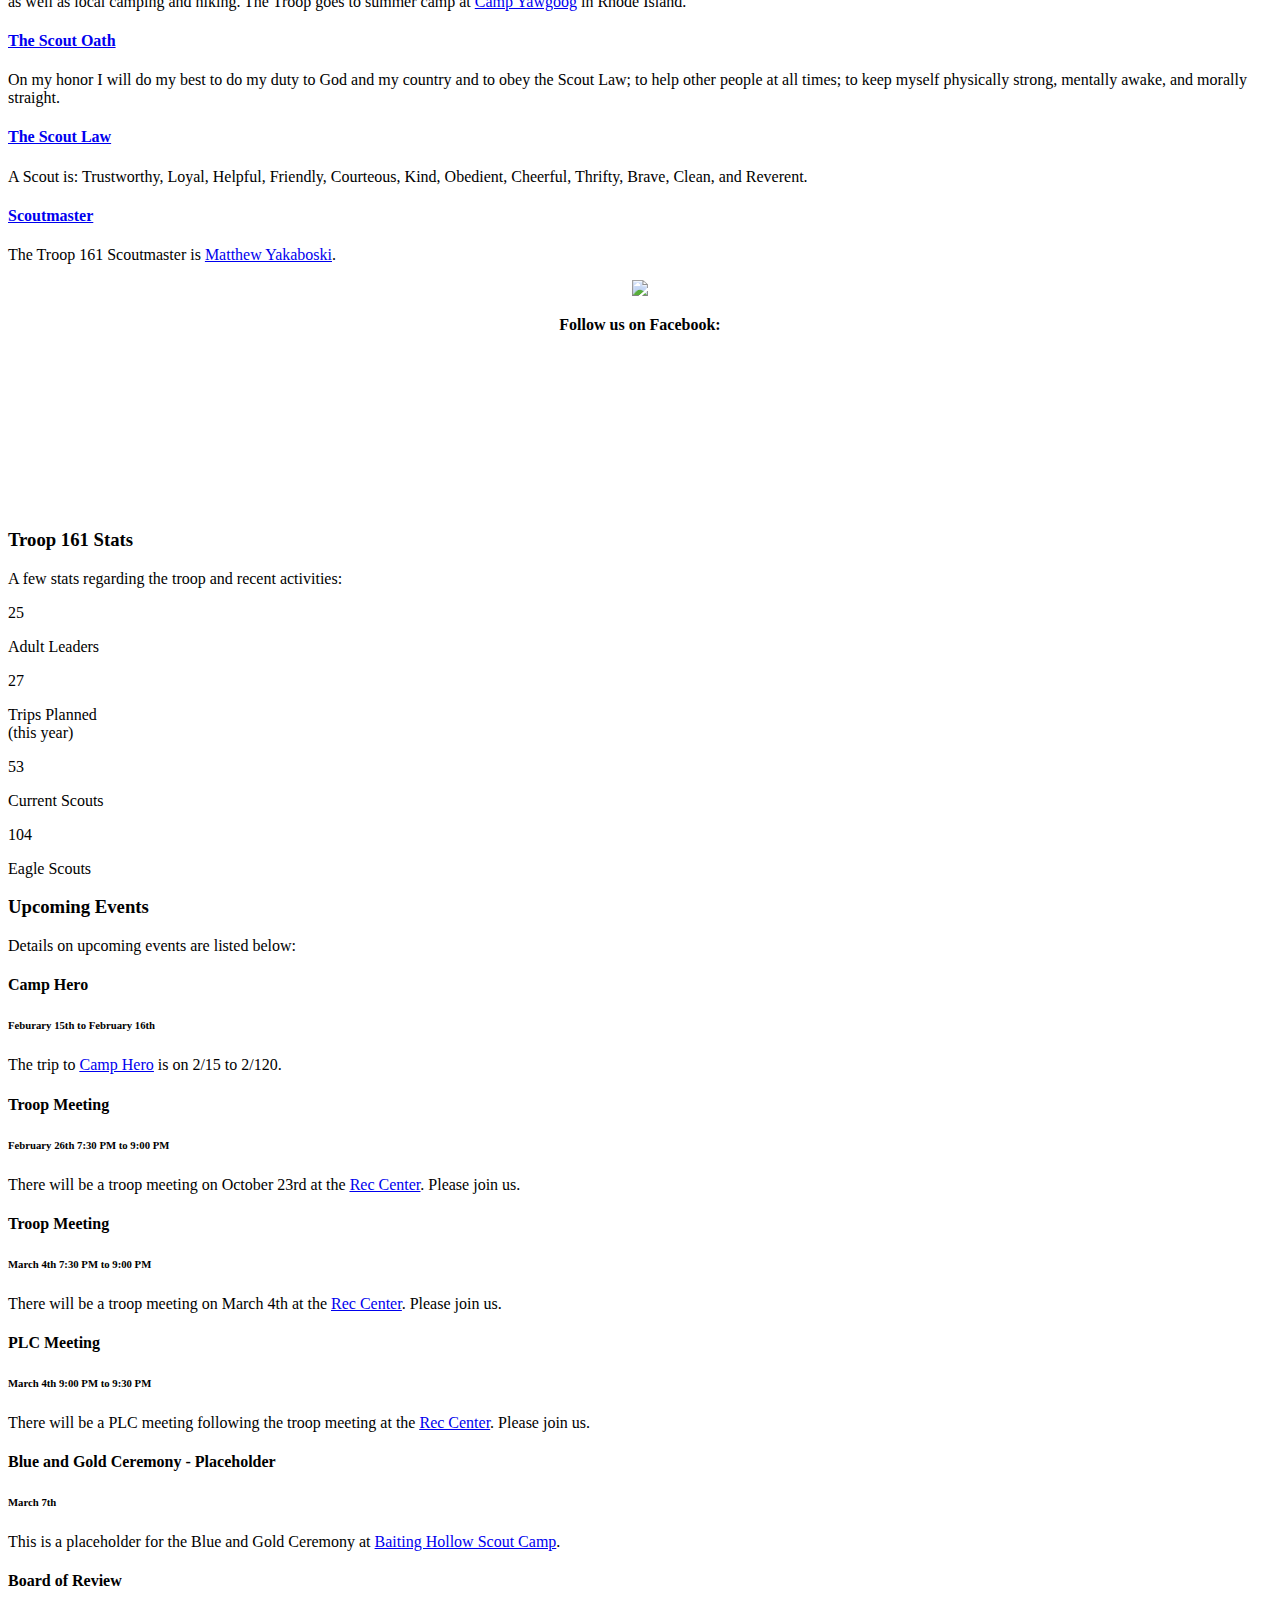
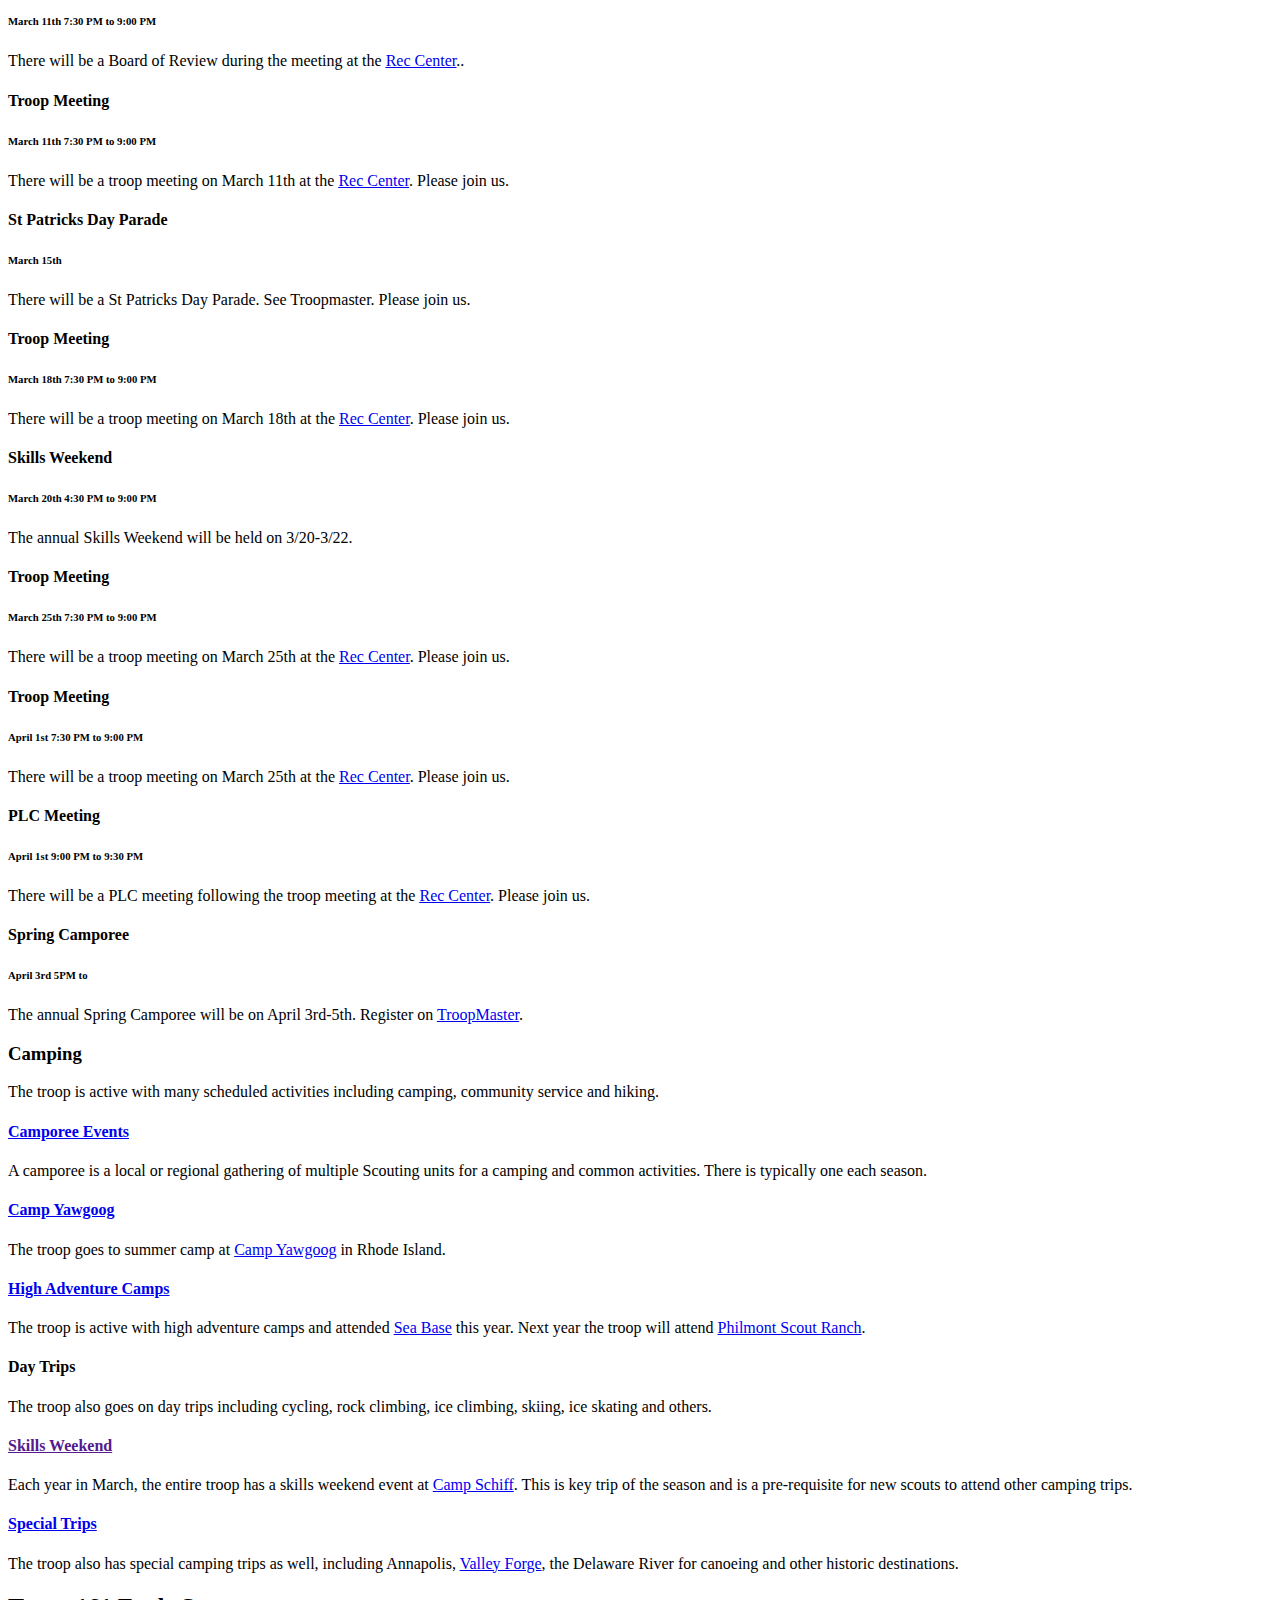
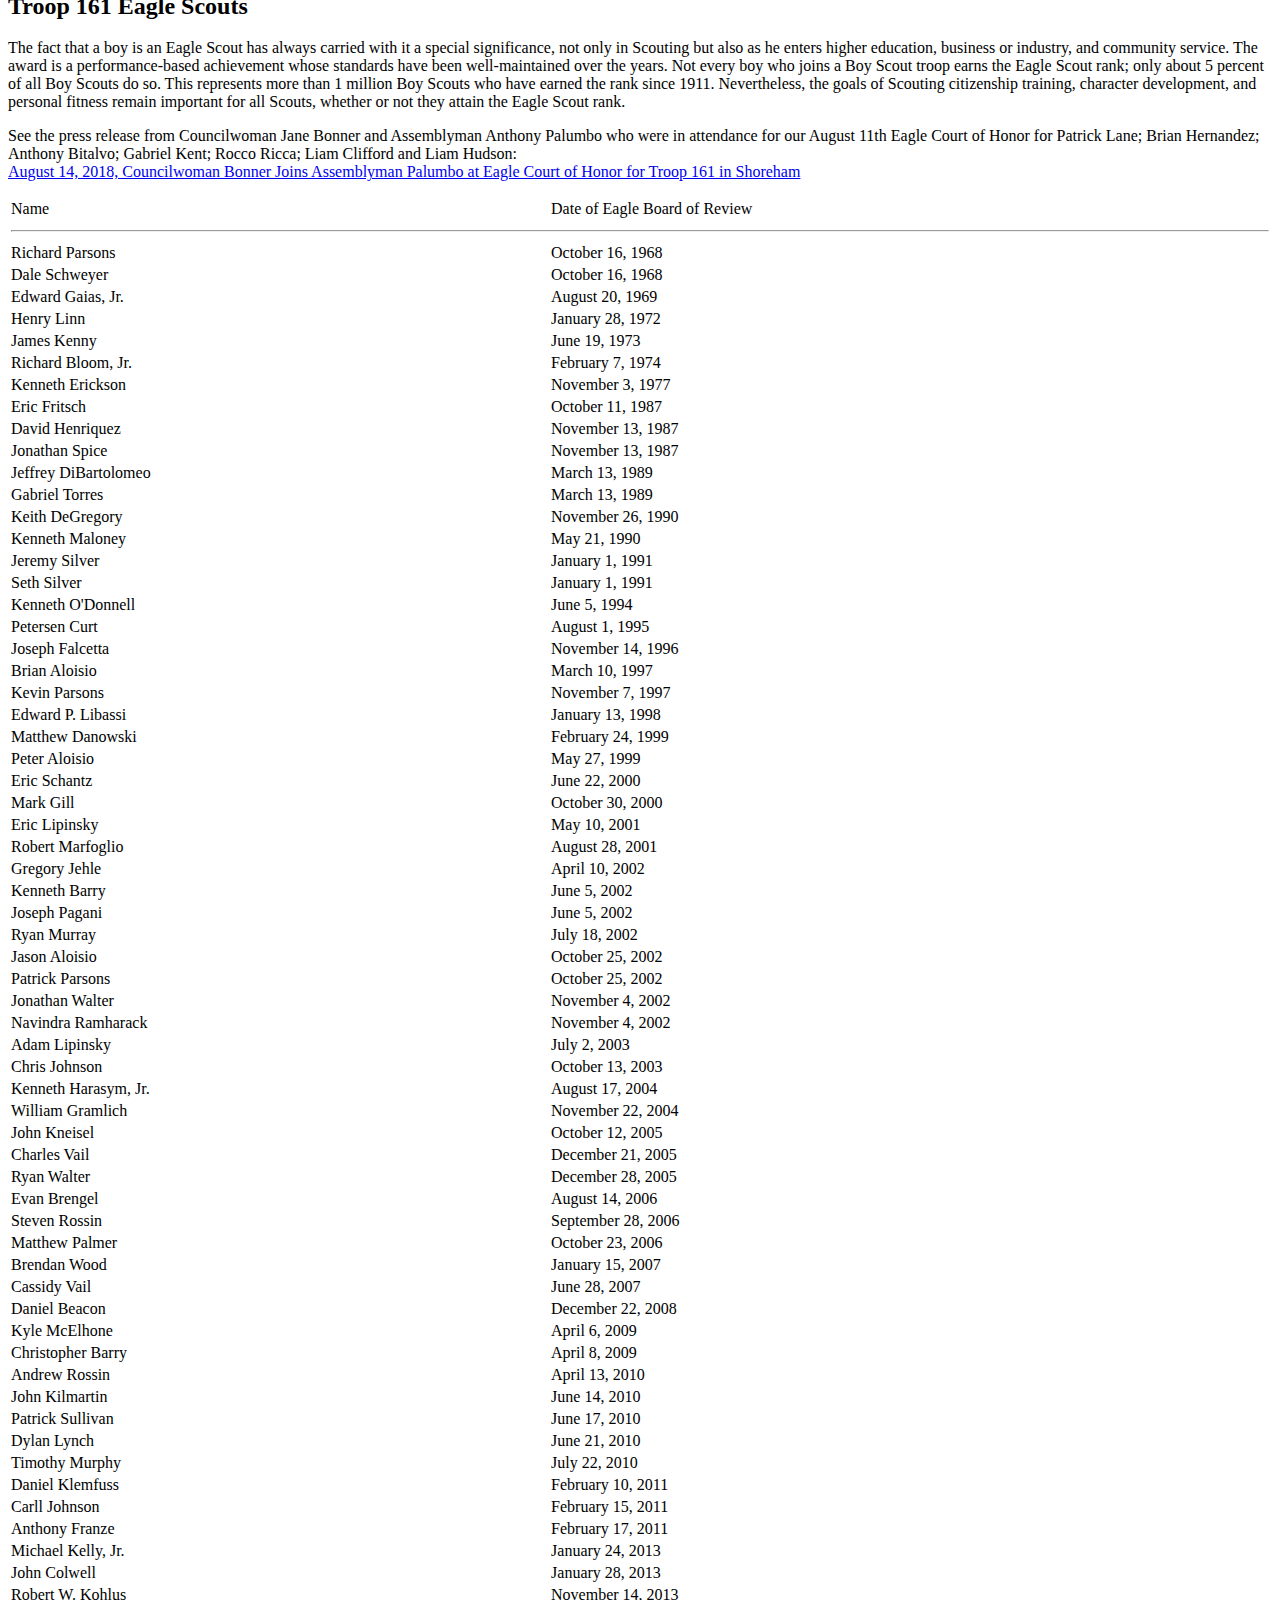
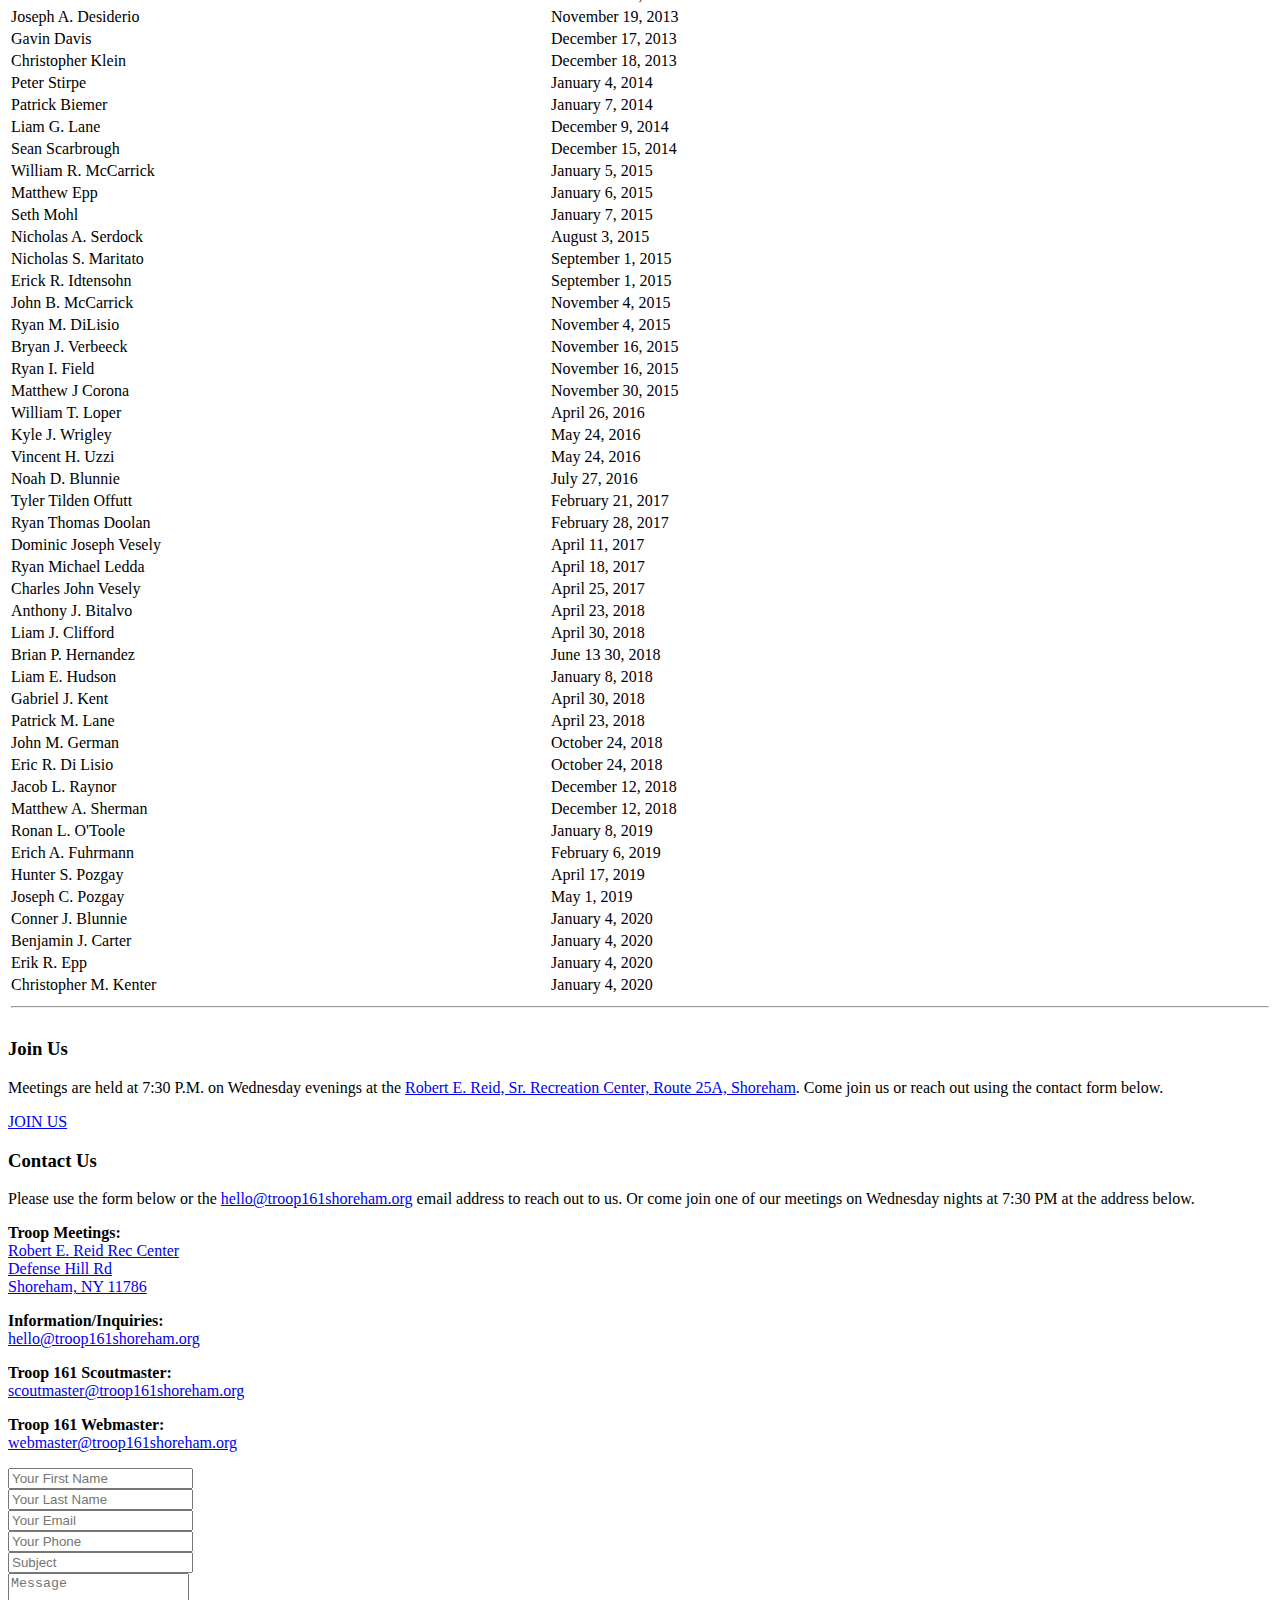
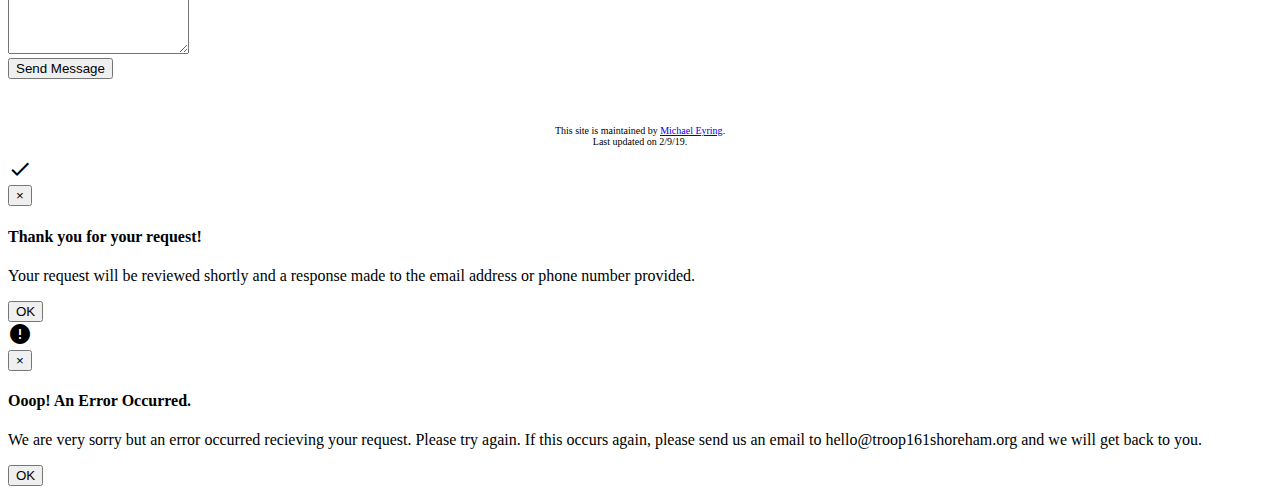
==== commit 2d328777: "Updates as of 2/9/20" ====
--- a/index.html
+++ b/index.html
@@ -489,10 +489,138 @@
  
           <div class="col-lg-4 col-md-6 wow fadeInUp" data-wow-delay="0.2s">
             <div class="box">
+              <div class="icon"><i class="fa fa-compass"></i></div>
+                <h4 class="title"><span property="name">Camp Hero</span></h4>
+              <h6><span property="startDate" content="2020-02-15T4:30">Feburary 15th</span> to <span property="endDate" content="2020-02-15T12:00">February 16th</span></h6>
+                <p class="description">The trip to <a href="https://www.google.com/maps/search/?api=1&query=Camp%020Hero,Montauk Highway,Montauk,NY" target="_blank"><u>Camp Hero</u></a> is on 2/15 to 2/120</b>.</p>
+                <meta property="image" content="https://www.troop161shoreham.org/img/1200px-Boy_Scouts_of_America_corporate_trademark.svg" />
+                <div property="performer" typeof="Organization">
+                        <meta propery="sameAs" content="https://www.troop161shoreham.org/#organization" />
+                        <meta property="name" content="Boy Scout Troop 161 Shoreham, NY" />
+                </div>
+                <div class="event-venue" property="location" typeof="Place">
+                    <span property="name" content="Robert Reid Recreations Center"></span>
+                    <div class="address" property="address" typeof="PostalAddress">
+                        <meta property="streetAddress" content="Defense Hill Road"/>
+                        <meta property="addressLocality" content="Shoreham"/>
+                        <meta property="addressRegion" content="NY"/>
+                        <meta property="postalCode" content="11786"/>
+                        <meta property="description" content="Meeting place for troop meetings and departure point for some trips." />
+                    </div>
+                </div>
+                <span property="offers" typeof="offer" >
+                    <div class="event-price">
+                        <meta property="priceCurrency" content="USD" />
+                        <meta property="price" content="0.00" />
+                        <meta property="url" content="http://www.troopmasterweb.com/bsatroop161" />
+                        <meta property="availability" content="Available" />
+                        <meta property="validFrom" content="2019-01-01" />
+                    </div>
+                </span>
+            </div>
+          </div>
+          <div class="col-lg-4 col-md-6 wow fadeInUp" data-wow-delay="0.2s">
+            <div class="box">
               <div class="icon"><i class="fa fa-calendar"></i></div>
-              <h4 class="title"><span property="name">Troop Meeting / Pumpkin Carving</span></h4>
-              <h6><span property="startDate" content="2019-10-16T19:30">October 16th 7:30 PM</span> to <span property="endDate" content="2019-10-02T21:00">9:00 PM</span></h6>
-                <p class="description">There will be Pumpkin Carving on October 16th at the <a href="https://www.google.com/maps/search/?api=1&query=Robert%20S%20Reid%20Community%20Center" target="_blank"><u>Rec Center</u></a>. Please join us.</p>
+              <h4 class="title"><span property="name">Troop Meeting</span></h4>
+              <h6><span property="startDate" content="2020-02-26T19:30">February 26th 7:30 PM</span> to <span property="endDate" content="2020-02-26T21:00">9:00 PM</span></h6>
+                <p class="description">There will be a troop meeting on October 23rd at the <a href="https://www.google.com/maps/search/?api=1&query=Robert%20S%20Reid%20Community%20Center" target="_blank"><u>Rec Center</u></a>. Please join us.</p>
+                <meta property="image" content="https://www.troop161shoreham.org/img/1200px-Boy_Scouts_of_America_corporate_trademark.svg" />
+                <div property="performer" typeof="Organization">
+                        <meta propery="sameAs" content="https://www.troop161shoreham.org/#organization" />
+                        <meta property="name" content="Boy Scout Troop 161 Shoreham, NY" />
+                </div>
+                <div class="event-venue" property="location" typeof="Place">
+                    <span property="name" content="Robert Reid Recreations Center"></span>
+                    <div class="address" property="address" typeof="PostalAddress">
+                        <meta property="streetAddress" content="Defense Hill Road"/>
+                        <meta property="addressLocality" content="Shoreham"/>
+                        <meta property="addressRegion" content="NY"/>
+                        <meta property="postalCode" content="11786"/>
+                        <meta property="description" content="Meeting place for troop meetings and departure point for some trips." />
+                    </div>
+                </div>
+                <span property="offers" typeof="offer" >
+                    <div class="event-price">
+                        <meta property="priceCurrency" content="USD" />
+                        <meta property="price" content="0.00" />
+                        <meta property="url" content="http://www.troopmasterweb.com/bsatroop161" />
+                        <meta property="availability" content="Available" />
+                        <meta property="validFrom" content="2019-01-01" />
+                    </div>
+                </span>
+            </div>
+          </div>                        
+          <div class="col-lg-4 col-md-6 wow fadeInUp" data-wow-delay="0.2s">
+            <div class="box">
+              <div class="icon"><i class="fa fa-calendar"></i></div>
+              <h4 class="title"><span property="name">Troop Meeting</span></h4>
+              <h6><span property="startDate" content="2020-03-04T19:30">March 4th 7:30 PM</span> to <span property="endDate" content="2020-03-04T21:00">9:00 PM</span></h6>
+                <p class="description">There will be a troop meeting on March 4th at the <a href="https://www.google.com/maps/search/?api=1&query=Robert%20S%20Reid%20Community%20Center" target="_blank"><u>Rec Center</u></a>. Please join us.</p>
+                <meta property="image" content="https://www.troop161shoreham.org/img/1200px-Boy_Scouts_of_America_corporate_trademark.svg" />
+                <div property="performer" typeof="Organization">
+                        <meta propery="sameAs" content="https://www.troop161shoreham.org/#organization" />
+                        <meta property="name" content="Boy Scout Troop 161 Shoreham, NY" />
+                </div>
+                <div class="event-venue" property="location" typeof="Place">
+                    <span property="name" content="Robert Reid Recreations Center"></span>
+                    <div class="address" property="address" typeof="PostalAddress">
+                        <meta property="streetAddress" content="Defense Hill Road"/>
+                        <meta property="addressLocality" content="Shoreham"/>
+                        <meta property="addressRegion" content="NY"/>
+                        <meta property="postalCode" content="11786"/>
+                        <meta property="description" content="Meeting place for troop meetings and departure point for some trips." />
+                    </div>
+                </div>
+                <span property="offers" typeof="offer" >
+                    <div class="event-price">
+                        <meta property="priceCurrency" content="USD" />
+                        <meta property="price" content="0.00" />
+                        <meta property="url" content="http://www.troopmasterweb.com/bsatroop161" />
+                        <meta property="availability" content="Available" />
+                        <meta property="validFrom" content="2020-03-01" />
+                    </div>
+                </span>
+            </div>
+          </div>  
+          <div class="col-lg-4 col-md-6 wow fadeInUp" data-wow-delay="0.2s">
+            <div class="box">
+              <div class="icon"><i class="fa fa-calendar"></i></div>
+              <h4 class="title"><span property="name">PLC Meeting</span></h4>
+              <h6><span property="startDate" content="2020-03-04T19:30">March 4th 9:00 PM</span> to <span property="endDate" content="2020-03-04T21:00">9:30 PM</span></h6>
+                <p class="description">There will be a PLC meeting following the troop meeting at the <a href="https://www.google.com/maps/search/?api=1&query=Robert%20S%20Reid%20Community%20Center" target="_blank"><u>Rec Center</u></a>. Please join us.</p>
+                <meta property="image" content="https://www.troop161shoreham.org/img/1200px-Boy_Scouts_of_America_corporate_trademark.svg" />
+                <div property="performer" typeof="Organization">
+                        <meta propery="sameAs" content="https://www.troop161shoreham.org/#organization" />
+                        <meta property="name" content="Boy Scout Troop 161 Shoreham, NY" />
+                </div>
+                <div class="event-venue" property="location" typeof="Place">
+                    <span property="name" content="Robert Reid Recreations Center"></span>
+                    <div class="address" property="address" typeof="PostalAddress">
+                        <meta property="streetAddress" content="Defense Hill Road"/>
+                        <meta property="addressLocality" content="Shoreham"/>
+                        <meta property="addressRegion" content="NY"/>
+                        <meta property="postalCode" content="11786"/>
+                        <meta property="description" content="Meeting place for troop meetings and departure point for some trips." />
+                    </div>
+                </div>
+                <span property="offers" typeof="offer" >
+                    <div class="event-price">
+                        <meta property="priceCurrency" content="USD" />
+                        <meta property="price" content="0.00" />
+                        <meta property="url" content="http://www.troopmasterweb.com/bsatroop161" />
+                        <meta property="availability" content="Available" />
+                        <meta property="validFrom" content="2019-01-01" />
+                    </div>
+                </span>
+            </div>
+          </div>          
+          <div class="col-lg-4 col-md-6 wow fadeInUp" data-wow-delay="0.2s">
+            <div class="box">
+              <div class="icon"><i class="fa fa-calendar"></i></div>
+              <h4 class="title"><span property="name">Blue and Gold Ceremony - Placeholder</span></h4>
+              <h6><span property="startDate" content="2020-03-07T4:30">March 7th</span><span property="endDate" content="2020-03-07T12:00"></span></h6>
+                <p class="description">This is a placeholder for the Blue and Gold Ceremony at <a href="https://www.sccbsa.org/bhsc" target="_blank">Baiting Hollow Scout Camp</a>.</p>
                 <meta property="image" content="https://www.troop161shoreham.org/img/1200px-Boy_Scouts_of_America_corporate_trademark.svg" />
                 <div property="performer" typeof="Organization">
                         <meta propery="sameAs" content="https://www.troop161shoreham.org/#organization" />
@@ -523,7 +651,7 @@
             <div class="box">
               <div class="icon"><i class="fa fa-calendar"></i></div>
               <h4 class="title"><span property="name">Board of Review</span></h4>
-              <h6><span property="startDate" content="2019-10-16T19:30">October 16th 7:30 PM</span> to <span property="endDate" content="2019-10-02T21:00">9:00 PM</span></h6>
+              <h6><span property="startDate" content="2020-03-11T19:30">March 11th 7:30 PM</span> to <span property="endDate" content="2020-03-11T21:00">9:00 PM</span></h6>
                 <p class="description">There will be a Board of Review during the meeting at the <a href="https://www.google.com/maps/search/?api=1&query=Robert%20S%20Reid%20Community%20Center" target="_blank"><u>Rec Center</u></a>..</p>
                 <meta property="image" content="https://www.troop161shoreham.org/img/1200px-Boy_Scouts_of_America_corporate_trademark.svg" />
                 <div property="performer" typeof="Organization">
@@ -550,13 +678,13 @@
                     </div>
                 </span>
             </div>
-          </div> 
+          </div>           
           <div class="col-lg-4 col-md-6 wow fadeInUp" data-wow-delay="0.2s">
             <div class="box">
               <div class="icon"><i class="fa fa-calendar"></i></div>
               <h4 class="title"><span property="name">Troop Meeting</span></h4>
-              <h6><span property="startDate" content="2019-10-23T19:30">October 23rd 7:30 PM</span> to <span property="endDate" content="2019-10-23T21:00">9:00 PM</span></h6>
-                <p class="description">There will be a troop meeting on October 23rd at the <a href="https://www.google.com/maps/search/?api=1&query=Robert%20S%20Reid%20Community%20Center" target="_blank"><u>Rec Center</u></a>. Please join us.</p>
+              <h6><span property="startDate" content="2020-03-11T19:30">March 11th 7:30 PM</span> to <span property="endDate" content="2020-03-11T21:00">9:00 PM</span></h6>
+                <p class="description">There will be a troop meeting on March 11th at the <a href="https://www.google.com/maps/search/?api=1&query=Robert%20S%20Reid%20Community%20Center" target="_blank"><u>Rec Center</u></a>. Please join us.</p>
                 <meta property="image" content="https://www.troop161shoreham.org/img/1200px-Boy_Scouts_of_America_corporate_trademark.svg" />
                 <div property="performer" typeof="Organization">
                         <meta propery="sameAs" content="https://www.troop161shoreham.org/#organization" />
@@ -582,13 +710,13 @@
                     </div>
                 </span>
             </div>
-          </div>                   
-          <div class="col-lg-4 col-md-6 wow fadeInUp" data-wow-delay="0.2s">
-            <div class="box">
-              <div class="icon"><i class="fa fa-fighter-jet"></i></div>
-                <h4 class="title"><span property="name"><del>West Point Orienteering</del></span></h4>
-              <h6><span property="startDate" content="2019-10-25T4:30">October 25th</span> to <span property="endDate" content="2019-10-27T12:00">October 27th</span></h6>
-                <p class="description">The trip to <a href="https://www.google.com/maps/search/?api=1&query=West%20Point" target="_blank"><u>West Point</u></a> has been <b>cancelled</b>.</p>
+          </div>  
+          <div class="col-lg-4 col-md-6 wow fadeInUp" data-wow-delay="0.2s">
+            <div class="box">
+              <div class="icon"><i class="fa fa-calendar"></i></div>
+              <h4 class="title"><span property="name">St Patricks Day Parade</span></h4>
+              <h6><span property="startDate" content="2020-03-15T19:30">March 15th </span><span property="endDate" content="2020-03-15T21:00"></span></h6>
+                <p class="description">There will be a St Patricks Day Parade. See Troopmaster. Please join us.</p>
                 <meta property="image" content="https://www.troop161shoreham.org/img/1200px-Boy_Scouts_of_America_corporate_trademark.svg" />
                 <div property="performer" typeof="Organization">
                         <meta propery="sameAs" content="https://www.troop161shoreham.org/#organization" />
@@ -614,13 +742,13 @@
                     </div>
                 </span>
             </div>
-          </div>     
+          </div>
           <div class="col-lg-4 col-md-6 wow fadeInUp" data-wow-delay="0.2s">
             <div class="box">
               <div class="icon"><i class="fa fa-calendar"></i></div>
               <h4 class="title"><span property="name">Troop Meeting</span></h4>
-              <h6><span property="startDate" content="2019-10-23T19:30">October 30th 7:30 PM</span> to <span property="endDate" content="2019-10-23T21:00">9:00 PM</span></h6>
-                <p class="description">There will be a troop meeting on October 30th at the <a href="https://www.google.com/maps/search/?api=1&query=Robert%20S%20Reid%20Community%20Center" target="_blank"><u>Rec Center</u></a>. Please join us.</p>
+              <h6><span property="startDate" content="2020-03-18T19:30">March 18th 7:30 PM</span> to <span property="endDate" content="2020-03-18T21:00">9:00 PM</span></h6>
+                <p class="description">There will be a troop meeting on March 18th at the <a href="https://www.google.com/maps/search/?api=1&query=Robert%20S%20Reid%20Community%20Center" target="_blank"><u>Rec Center</u></a>. Please join us.</p>
                 <meta property="image" content="https://www.troop161shoreham.org/img/1200px-Boy_Scouts_of_America_corporate_trademark.svg" />
                 <div property="performer" typeof="Organization">
                         <meta propery="sameAs" content="https://www.troop161shoreham.org/#organization" />
@@ -646,13 +774,13 @@
                     </div>
                 </span>
             </div>
-          </div>  
-          <div class="col-lg-4 col-md-6 wow fadeInUp" data-wow-delay="0.2s">
-            <div class="box">
-              <div class="icon"><i class="fa fa-fighter-jet"></i></div>
-              <h4 class="title"><span property="name">Webelos Woods</span></h4>
-              <h6><span property="startDate" content="2019-11-01T4:30">November 1st</span> to <span property="endDate" content="2019-11-3T12:00">November 3rd</span></h6>
-                <p class="description">Webelos Woods will be held at <a href="https://www.sccbsa.org/bhsc" target="_blank">Baiting Hollow Scout Camp</a>.</p>
+          </div>            
+          <div class="col-lg-4 col-md-6 wow fadeInUp" data-wow-delay="0.2s">
+            <div class="box">
+              <div class="icon"><i class="fa fa-compass"></i></div>
+              <h4 class="title"><span property="name">Skills Weekend</span></h4>
+              <h6><span property="startDate" content="2019-10-23T19:30">March 20th 4:30 PM</span> to <span property="endDate" content="2020-03-22T10:00">9:00 PM</span></h6>
+                <p class="description">The annual Skills Weekend will be held on 3/20-3/22.</p>
                 <meta property="image" content="https://www.troop161shoreham.org/img/1200px-Boy_Scouts_of_America_corporate_trademark.svg" />
                 <div property="performer" typeof="Organization">
                         <meta propery="sameAs" content="https://www.troop161shoreham.org/#organization" />
@@ -683,8 +811,8 @@
             <div class="box">
               <div class="icon"><i class="fa fa-calendar"></i></div>
               <h4 class="title"><span property="name">Troop Meeting</span></h4>
-              <h6><span property="startDate" content="2019-10-23T19:30">November 6th 7:30 PM</span> to <span property="endDate" content="2019-10-23T21:00">9:00 PM</span></h6>
-                <p class="description">There will be a troop meeting on November 6th at the <a href="https://www.google.com/maps/search/?api=1&query=Robert%20S%20Reid%20Community%20Center" target="_blank"><u>Rec Center</u></a>. Please join us.</p>
+              <h6><span property="startDate" content="2020-03-25T19:30">March 25th 7:30 PM</span> to <span property="endDate" content="2020-03-25T21:00">9:00 PM</span></h6>
+                <p class="description">There will be a troop meeting on March 25th at the <a href="https://www.google.com/maps/search/?api=1&query=Robert%20S%20Reid%20Community%20Center" target="_blank"><u>Rec Center</u></a>. Please join us.</p>
                 <meta property="image" content="https://www.troop161shoreham.org/img/1200px-Boy_Scouts_of_America_corporate_trademark.svg" />
                 <div property="performer" typeof="Organization">
                         <meta propery="sameAs" content="https://www.troop161shoreham.org/#organization" />
@@ -711,11 +839,43 @@
                 </span>
             </div>
           </div>  
+          <div class="col-lg-4 col-md-6 wow fadeInUp" data-wow-delay="0.2s">
+            <div class="box">
+              <div class="icon"><i class="fa fa-calendar"></i></div>
+              <h4 class="title"><span property="name">Troop Meeting</span></h4>
+              <h6><span property="startDate" content="2020-04-01T19:30">April 1st 7:30 PM</span> to <span property="endDate" content="2020-04-01T21:00">9:00 PM</span></h6>
+                <p class="description">There will be a troop meeting on March 25th at the <a href="https://www.google.com/maps/search/?api=1&query=Robert%20S%20Reid%20Community%20Center" target="_blank"><u>Rec Center</u></a>. Please join us.</p>
+                <meta property="image" content="https://www.troop161shoreham.org/img/1200px-Boy_Scouts_of_America_corporate_trademark.svg" />
+                <div property="performer" typeof="Organization">
+                        <meta propery="sameAs" content="https://www.troop161shoreham.org/#organization" />
+                        <meta property="name" content="Boy Scout Troop 161 Shoreham, NY" />
+                </div>
+                <div class="event-venue" property="location" typeof="Place">
+                    <span property="name" content="Robert Reid Recreations Center"></span>
+                    <div class="address" property="address" typeof="PostalAddress">
+                        <meta property="streetAddress" content="Defense Hill Road"/>
+                        <meta property="addressLocality" content="Shoreham"/>
+                        <meta property="addressRegion" content="NY"/>
+                        <meta property="postalCode" content="11786"/>
+                        <meta property="description" content="Meeting place for troop meetings and departure point for some trips." />
+                    </div>
+                </div>
+                <span property="offers" typeof="offer" >
+                    <div class="event-price">
+                        <meta property="priceCurrency" content="USD" />
+                        <meta property="price" content="0.00" />
+                        <meta property="url" content="http://www.troopmasterweb.com/bsatroop161" />
+                        <meta property="availability" content="Available" />
+                        <meta property="validFrom" content="2019-01-01" />
+                    </div>
+                </span>
+            </div>
+          </div>
           <div class="col-lg-4 col-md-6 wow fadeInUp" data-wow-delay="0.2s">
             <div class="box">
               <div class="icon"><i class="fa fa-calendar"></i></div>
               <h4 class="title"><span property="name">PLC Meeting</span></h4>
-              <h6><span property="startDate" content="2019-10-23T19:30">November 6th 9:00 PM</span> to <span property="endDate" content="2019-10-23T21:00">9:30 PM</span></h6>
+              <h6><span property="startDate" content="2020-04-01T19:30">April 1st 9:00 PM</span> to <span property="endDate" content="2020-04-01T21:00">9:30 PM</span></h6>
                 <p class="description">There will be a PLC meeting following the troop meeting at the <a href="https://www.google.com/maps/search/?api=1&query=Robert%20S%20Reid%20Community%20Center" target="_blank"><u>Rec Center</u></a>. Please join us.</p>
                 <meta property="image" content="https://www.troop161shoreham.org/img/1200px-Boy_Scouts_of_America_corporate_trademark.svg" />
                 <div property="performer" typeof="Organization">
@@ -742,45 +902,13 @@
                     </div>
                 </span>
             </div>
-          </div>
-          <div class="col-lg-4 col-md-6 wow fadeInUp" data-wow-delay="0.2s">
-            <div class="box">
-              <div class="icon"><i class="fa fa-calendar"></i></div>
-              <h4 class="title"><span property="name">Leaders Dinner</span></h4>
-              <h6><span property="startDate" content="2019-10-23T19:30">November 7th 7:00 PM</span> to <span property="endDate" content="2019-10-23T21:00">9:00 PM</span></h6>
-                <p class="description">The annual Leaders Dinner will be held at Sea Basin of Rocky Point.</p>
-                <meta property="image" content="https://www.troop161shoreham.org/img/1200px-Boy_Scouts_of_America_corporate_trademark.svg" />
-                <div property="performer" typeof="Organization">
-                        <meta propery="sameAs" content="https://www.troop161shoreham.org/#organization" />
-                        <meta property="name" content="Boy Scout Troop 161 Shoreham, NY" />
-                </div>
-                <div class="event-venue" property="location" typeof="Place">
-                    <span property="name" content="Robert Reid Recreations Center"></span>
-                    <div class="address" property="address" typeof="PostalAddress">
-                        <meta property="streetAddress" content="Defense Hill Road"/>
-                        <meta property="addressLocality" content="Shoreham"/>
-                        <meta property="addressRegion" content="NY"/>
-                        <meta property="postalCode" content="11786"/>
-                        <meta property="description" content="Meeting place for troop meetings and departure point for some trips." />
-                    </div>
-                </div>
-                <span property="offers" typeof="offer" >
-                    <div class="event-price">
-                        <meta property="priceCurrency" content="USD" />
-                        <meta property="price" content="0.00" />
-                        <meta property="url" content="http://www.troopmasterweb.com/bsatroop161" />
-                        <meta property="availability" content="Available" />
-                        <meta property="validFrom" content="2019-01-01" />
-                    </div>
-                </span>
-            </div>
-          </div>  
-          <div class="col-lg-4 col-md-6 wow fadeInUp" data-wow-delay="0.2s">
-            <div class="box">
-              <div class="icon"><i class="fa fa-fighter-jet"></i></div>
-              <h4 class="title"><span property="name">Army Football</span></h4>
-              <h6><span property="startDate" content="2019-11-7T5:30">November 9th 5 AM</span> to <span property="endDate" content="2019-11-7T19:00">9 PM</span></h6>
-                <p class="description">West Point Black Knights vs UMASS at <a href="https://www.google.com/maps/search/?api=1&query=West%20Point" target="_blank"><u>West Point</u></a>. Register on <a href="https://troopmaster.troop161shoreham.org" target="_blank"><u>TroopMaster</u></a>.</p>
+          </div>                        
+          <div class="col-lg-4 col-md-6 wow fadeInUp" data-wow-delay="0.2s">
+            <div class="box">
+              <div class="icon"><i class="fa fa-compass"></i></div>
+              <h4 class="title"><span property="name">Spring Camporee</span></h4>
+              <h6><span property="startDate" content="2020-04-3T17:00">April 3rd 5PM</span> to <span property="endDate" content="2020-04-05T10:00"></span></h6>
+                <p class="description">The annual Spring Camporee will be on April 3rd-5th. Register on <a href="https://troopmaster.troop161shoreham.org" target="_blank"><u>TroopMaster</u></a>.</p>
                 <meta property="image" content="https://www.troop161shoreham.org/img/1200px-Boy_Scouts_of_America_corporate_trademark.svg" />
                 <div property="performer" typeof="Organization">
                         <meta propery="sameAs" content="https://www.troop161shoreham.org/#organization" />
@@ -1059,7 +1187,7 @@
     <div class="footer-top">
       <div class="container">
           <p align="center" style="font-size: 10px">This site is maintained by <a href="mailto:michael.eyring@icloud.com"><u>Michael Eyring</u></a>.<br>
-          Last updated on 10/10/19.</p>
+          Last updated on 2/9/19.</p>
           <script type="application/ld+json">
           {
                 "@context": "http://schema.org",
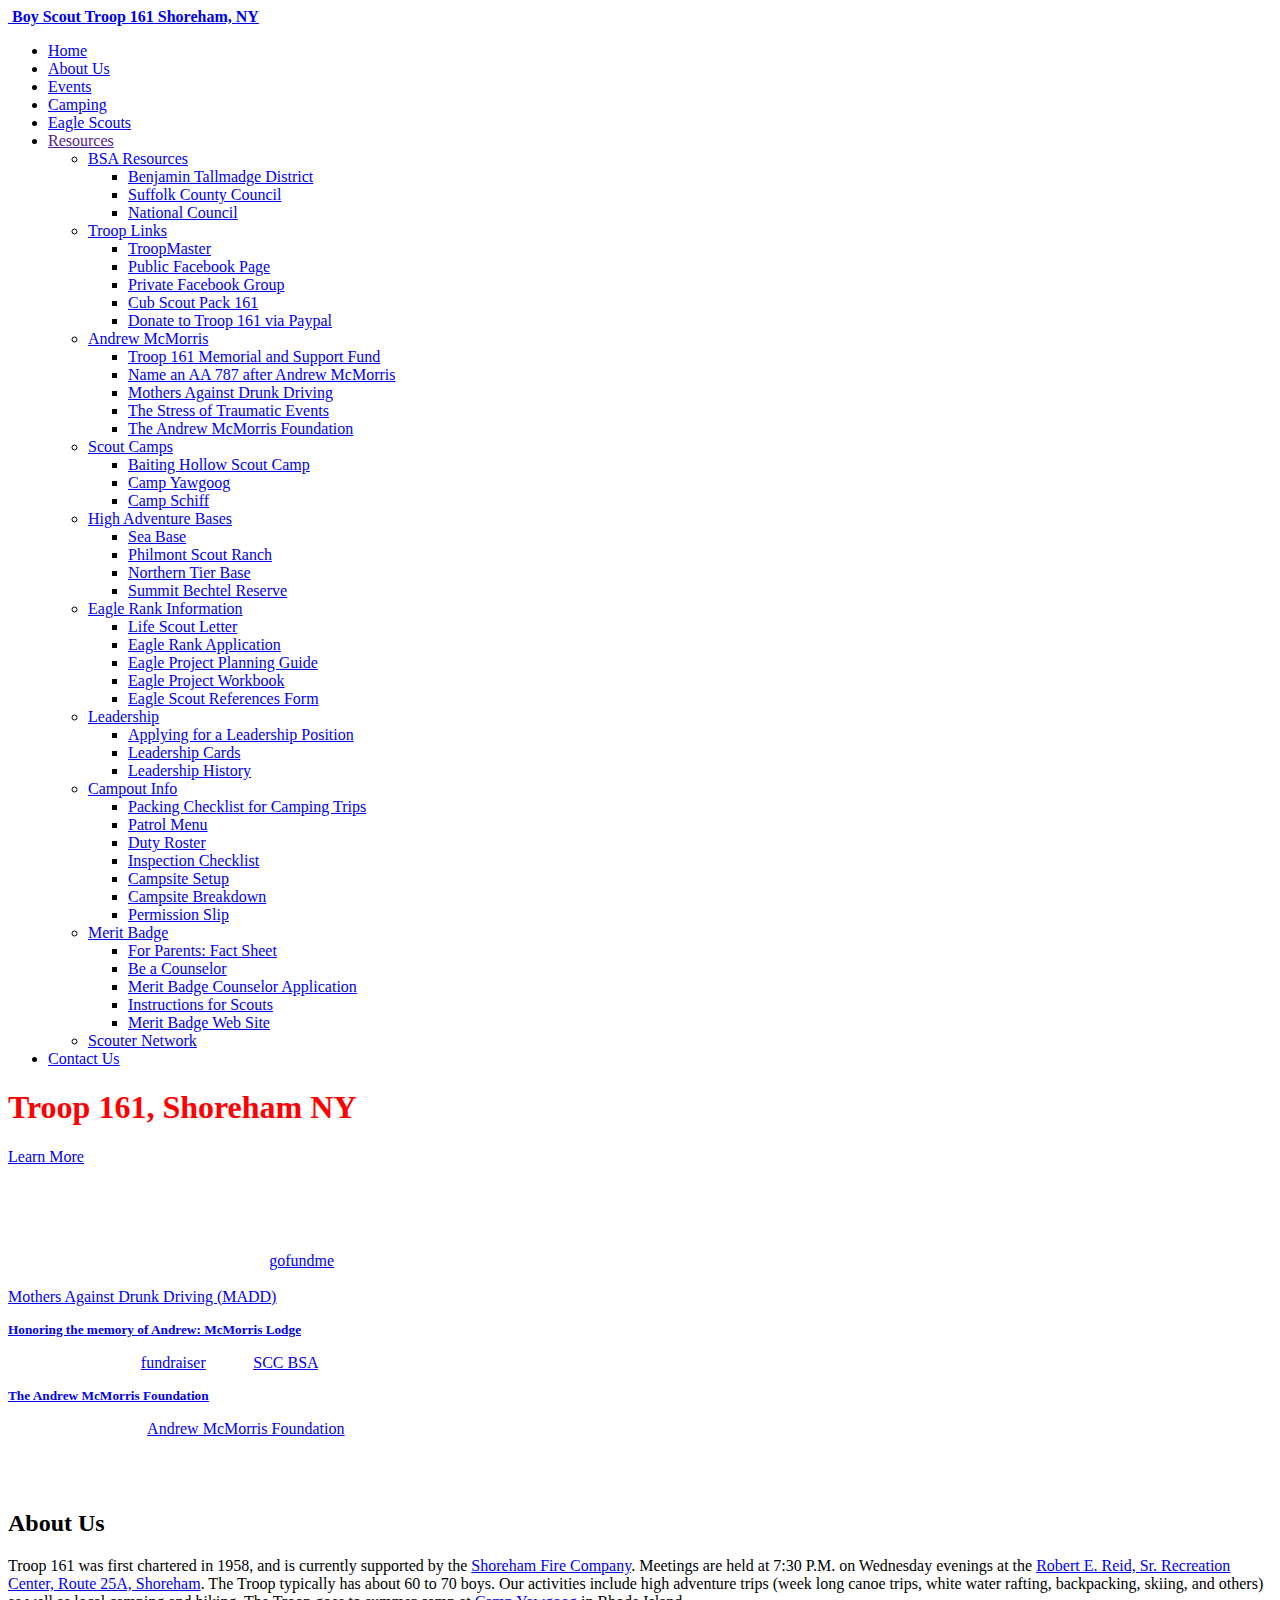
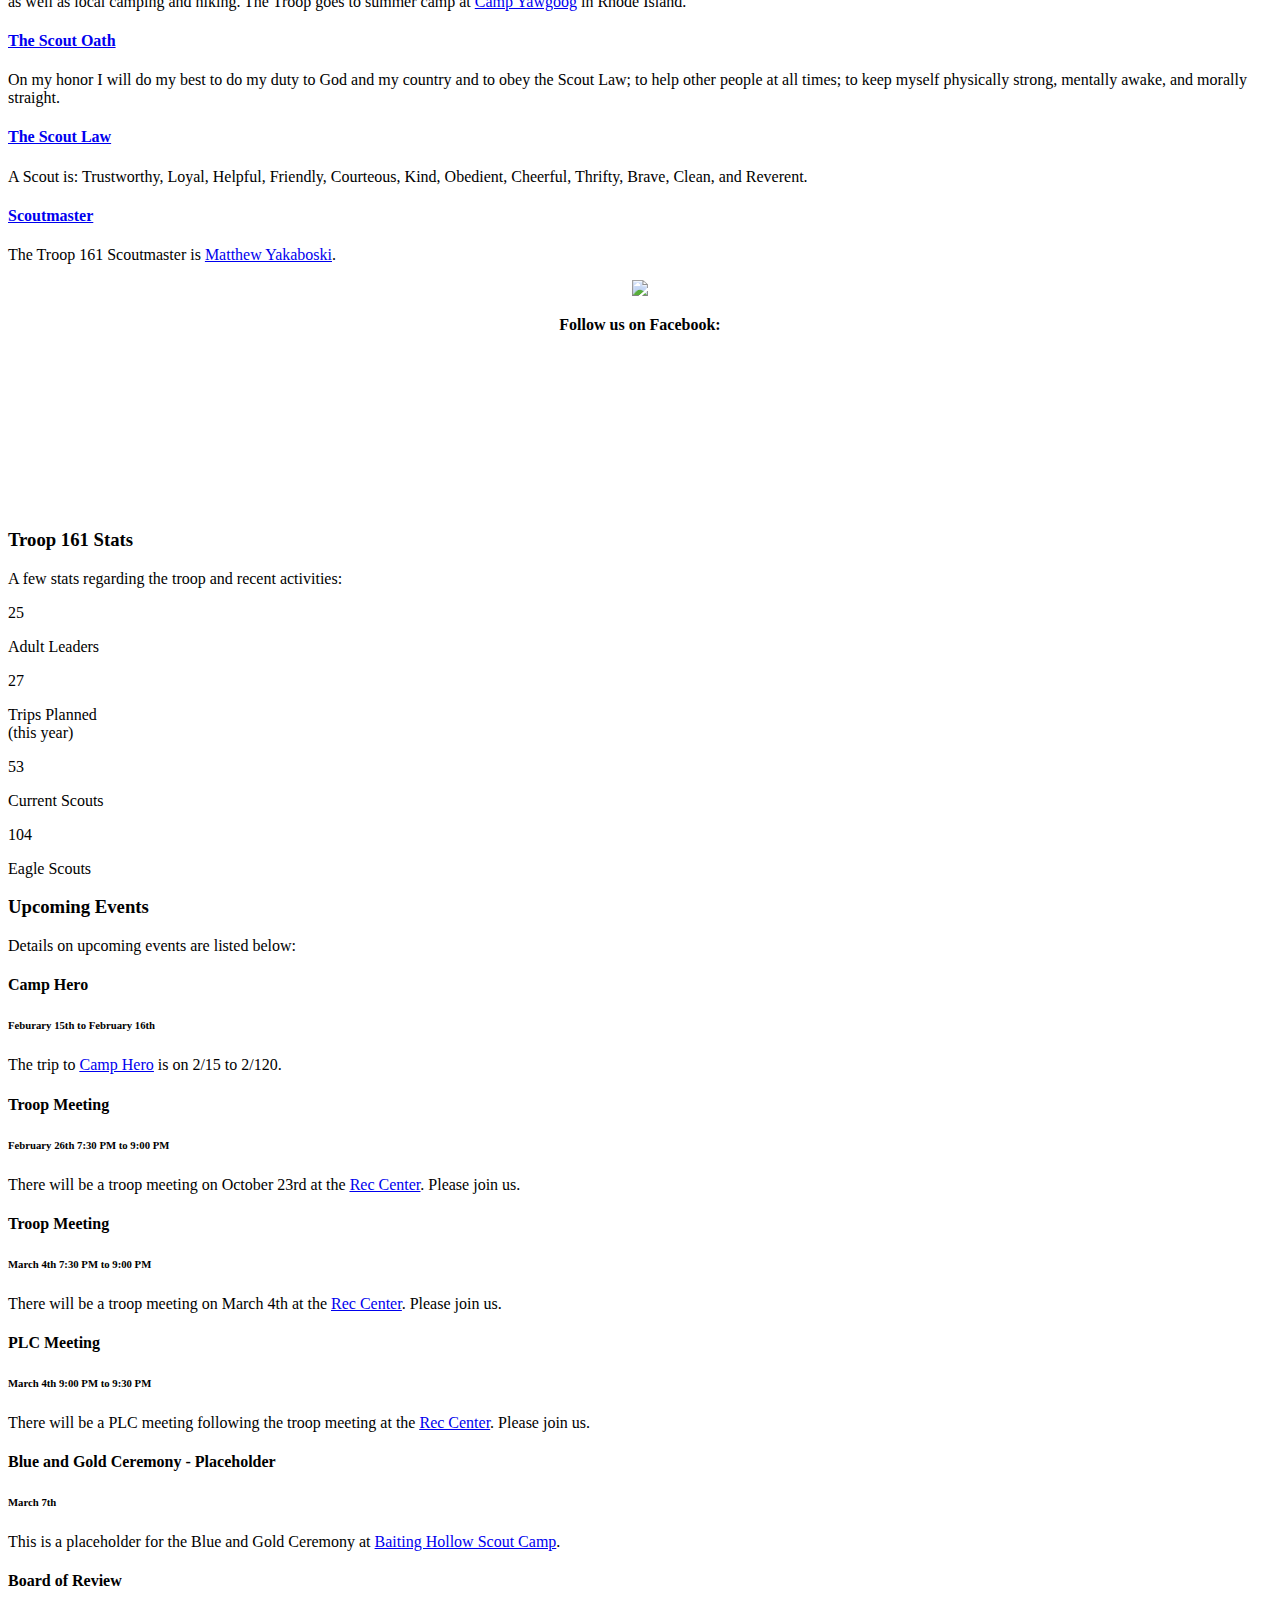
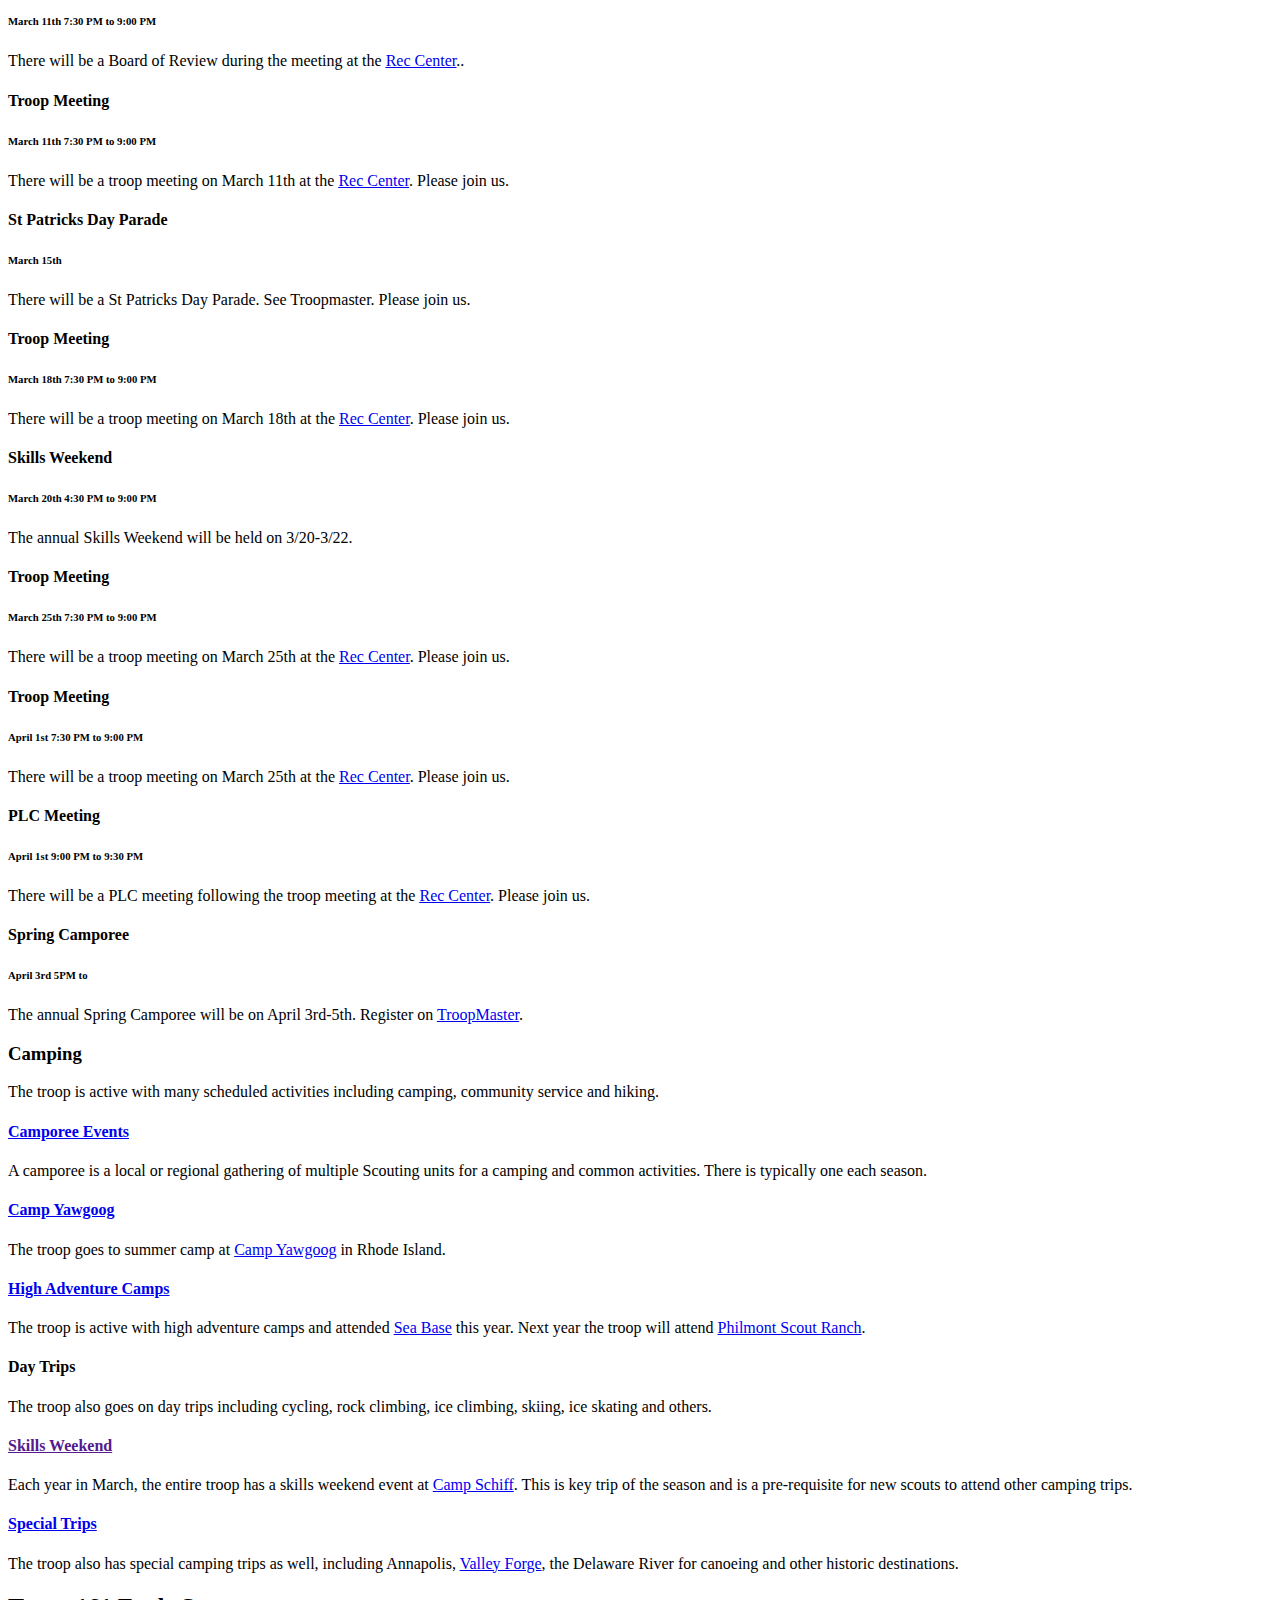
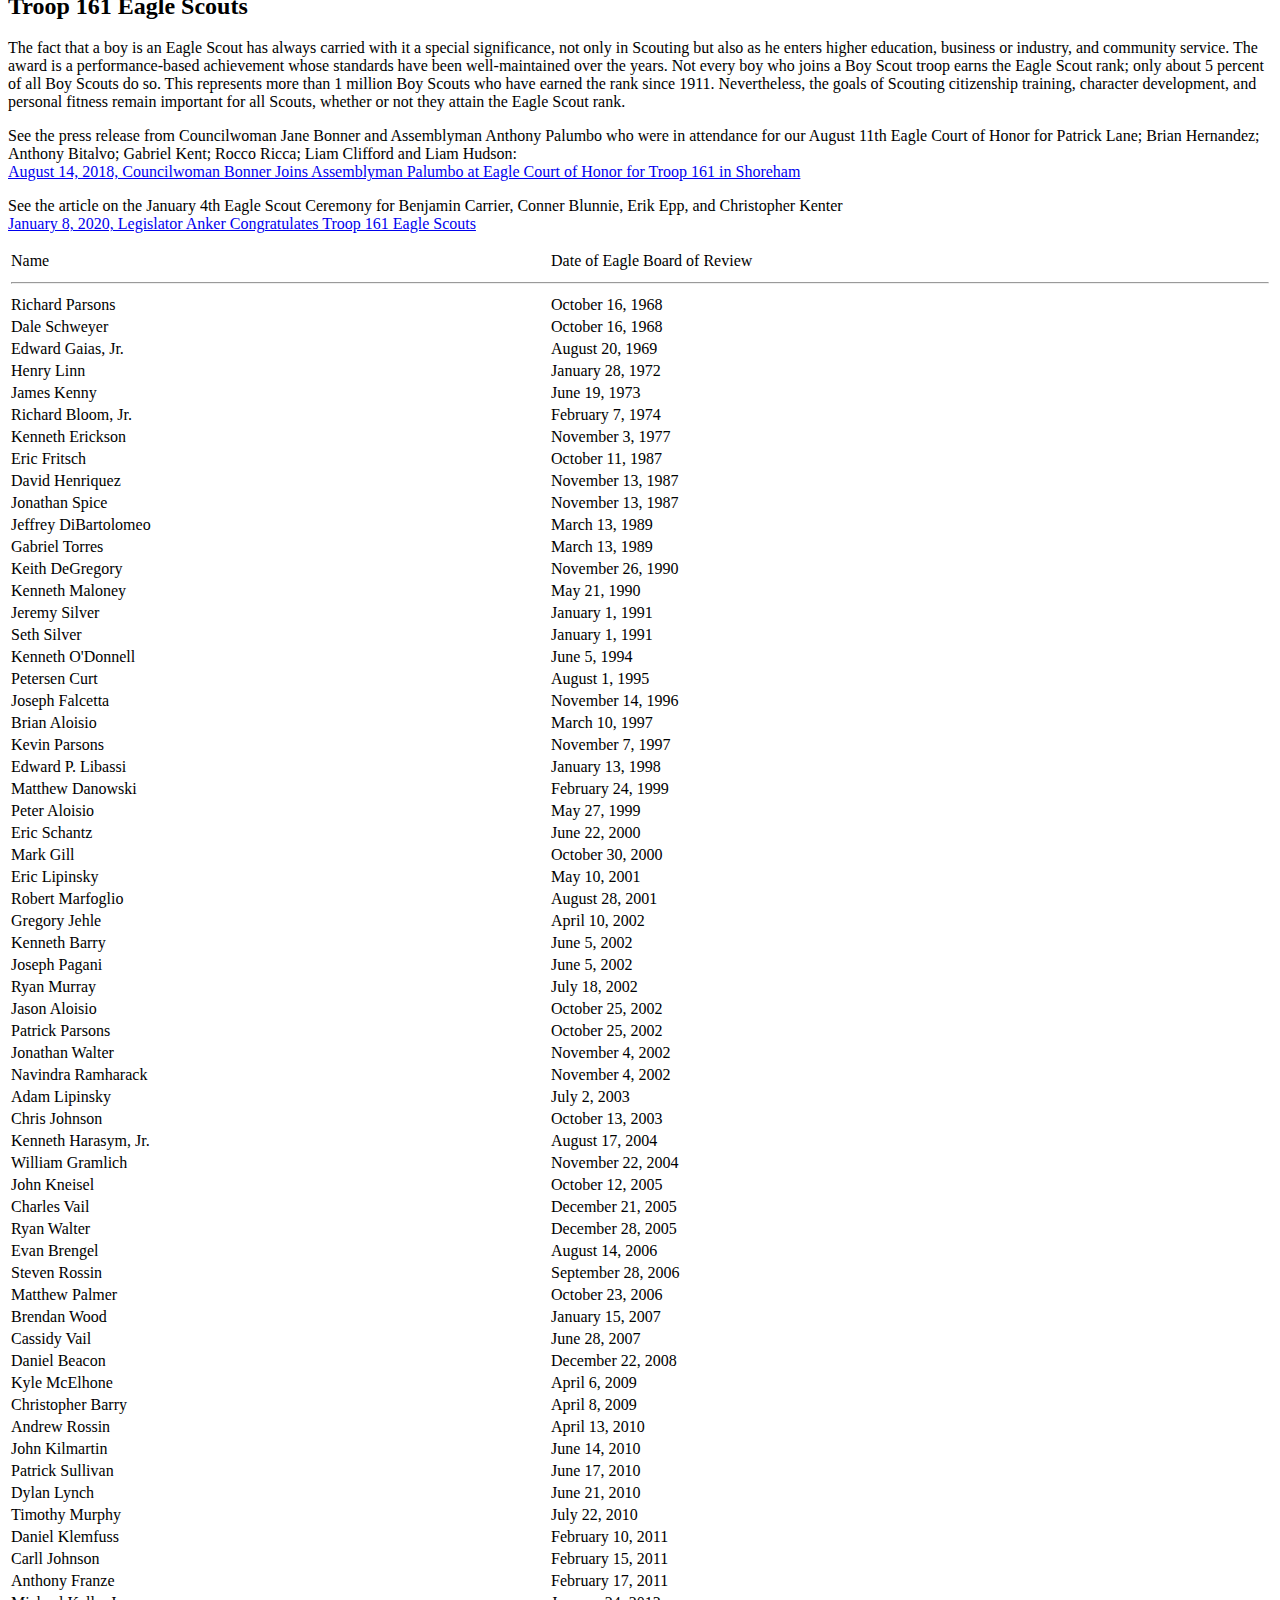
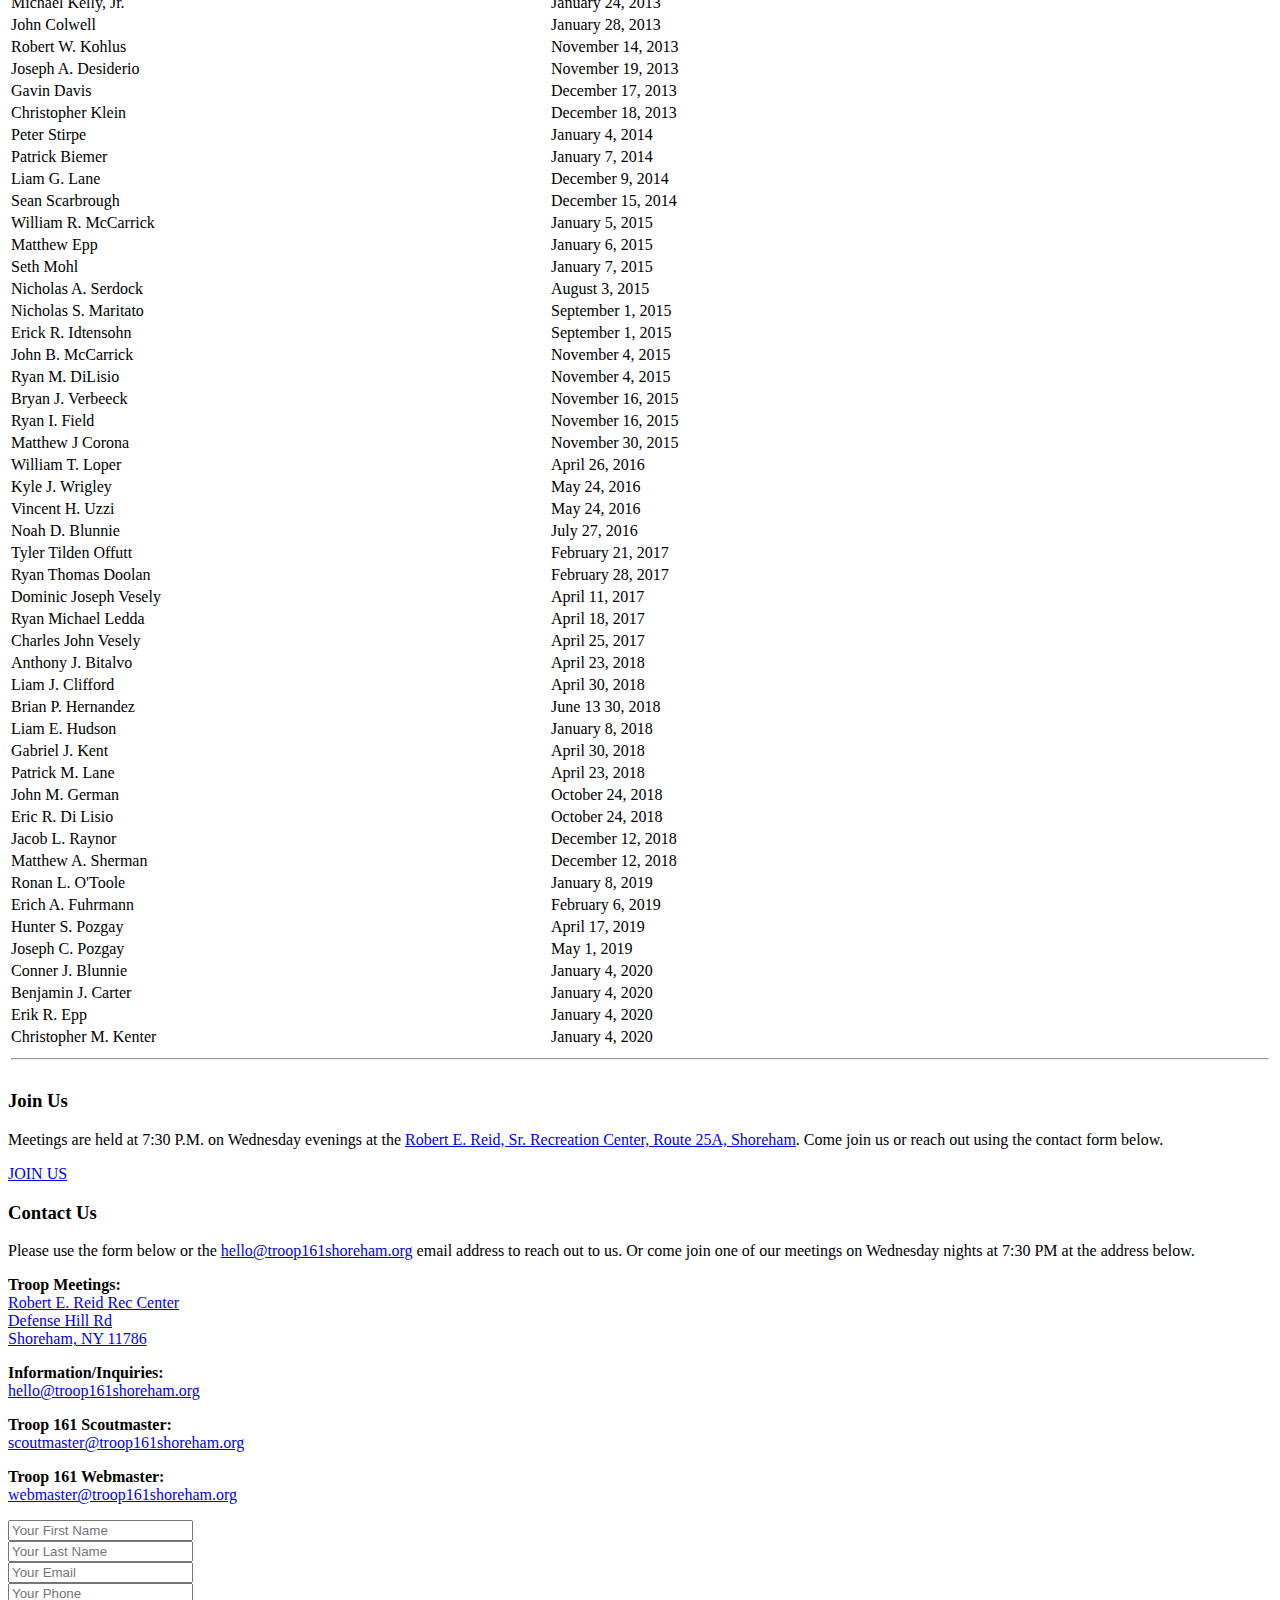
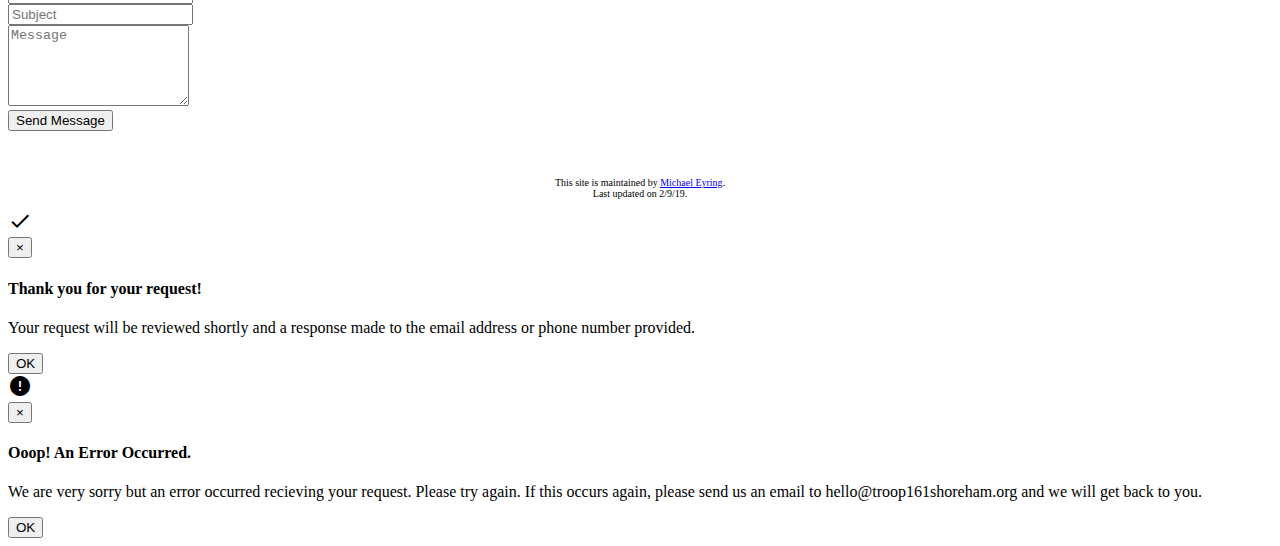
==== commit 50d28241: "Additional update for news article tied to 1/4/20 Eagle scout ceremony" ====
--- a/index.html
+++ b/index.html
@@ -1012,6 +1012,8 @@
             <p style="background: #fff">See the press release from Councilwoman Jane Bonner and Assemblyman Anthony Palumbo who were in attendance for our August 11th Eagle Court of Honor for Patrick Lane; Brian Hernandez; Anthony Bitalvo; Gabriel Kent; Rocco Ricca; Liam Clifford and Liam Hudson:<br>
 				<a href="https://www.brookhavenny.gov/CivicAlerts.aspx?aid=754" style="padding-left: 20;">August 14, 2018, Councilwoman Bonner Joins Assemblyman Palumbo at Eagle Court of Honor for Troop 161 in Shoreham</a>
             </p>
+            <p style="background: #fff">See the article on the January 4th Eagle Scout Ceremony for Benjamin Carrier, Conner Blunnie, Erik Epp, and Christopher Kenter<br>
+              <a href="https://patch.com/new-york/millerplace-rockypoint/legislator-anker-congratulates-troop-161-eagle-scouts"style="padding-left: 20;">January 8, 2020, Legislator Anker Congratulates Troop 161 Eagle Scouts</a>
 
             <div id="eagleContent"></div>
 
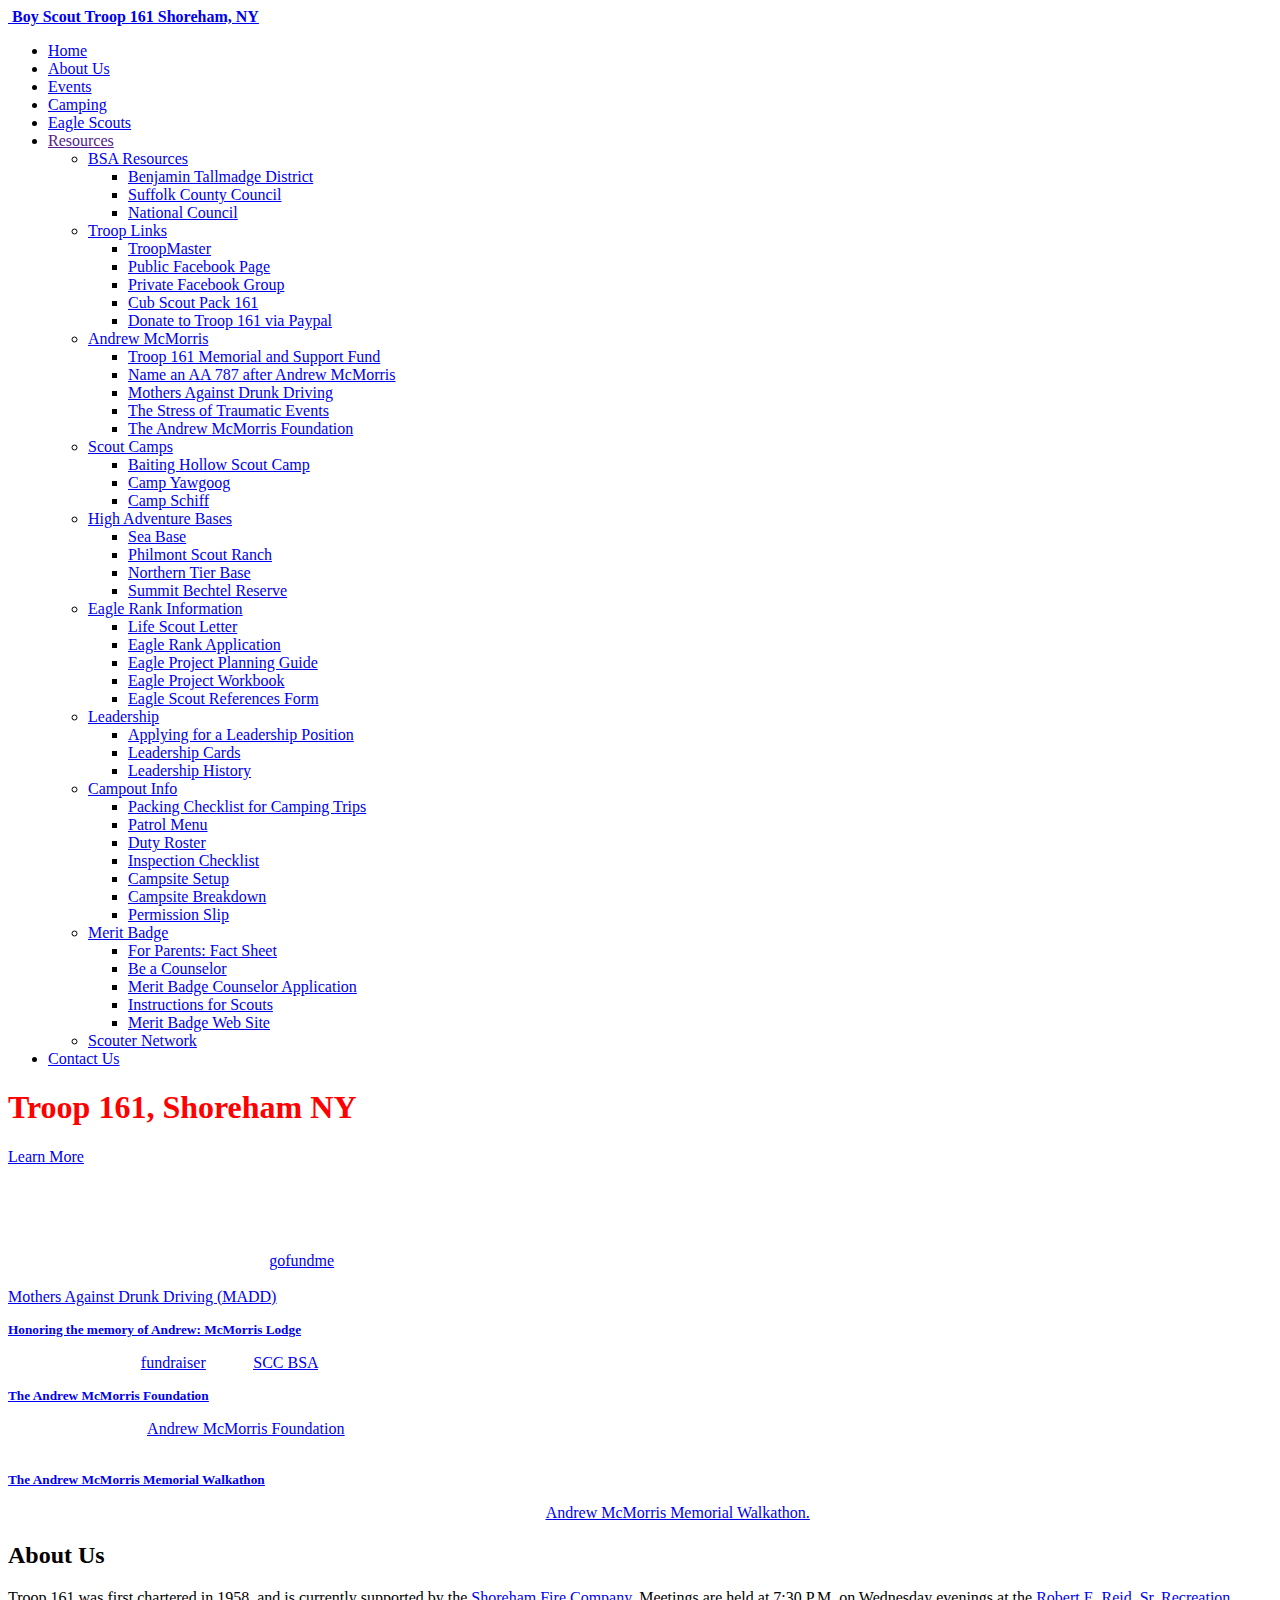
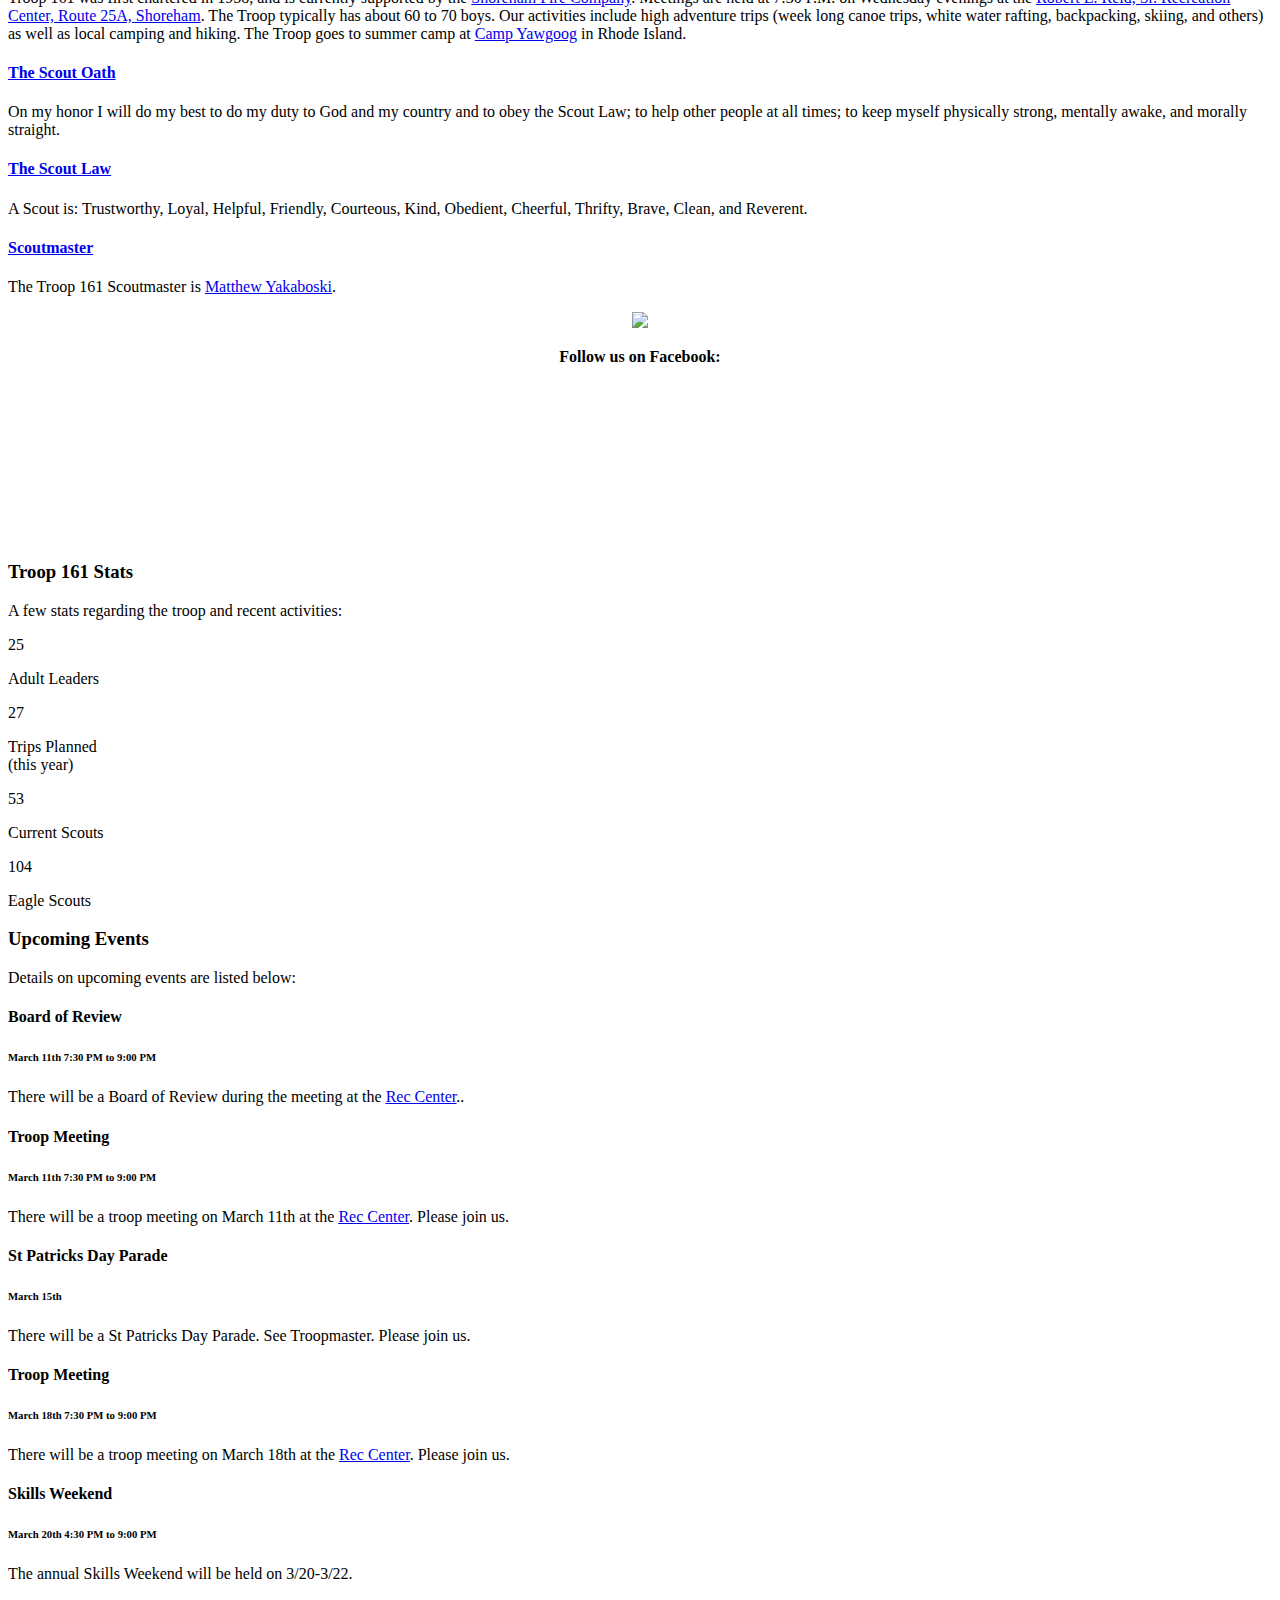
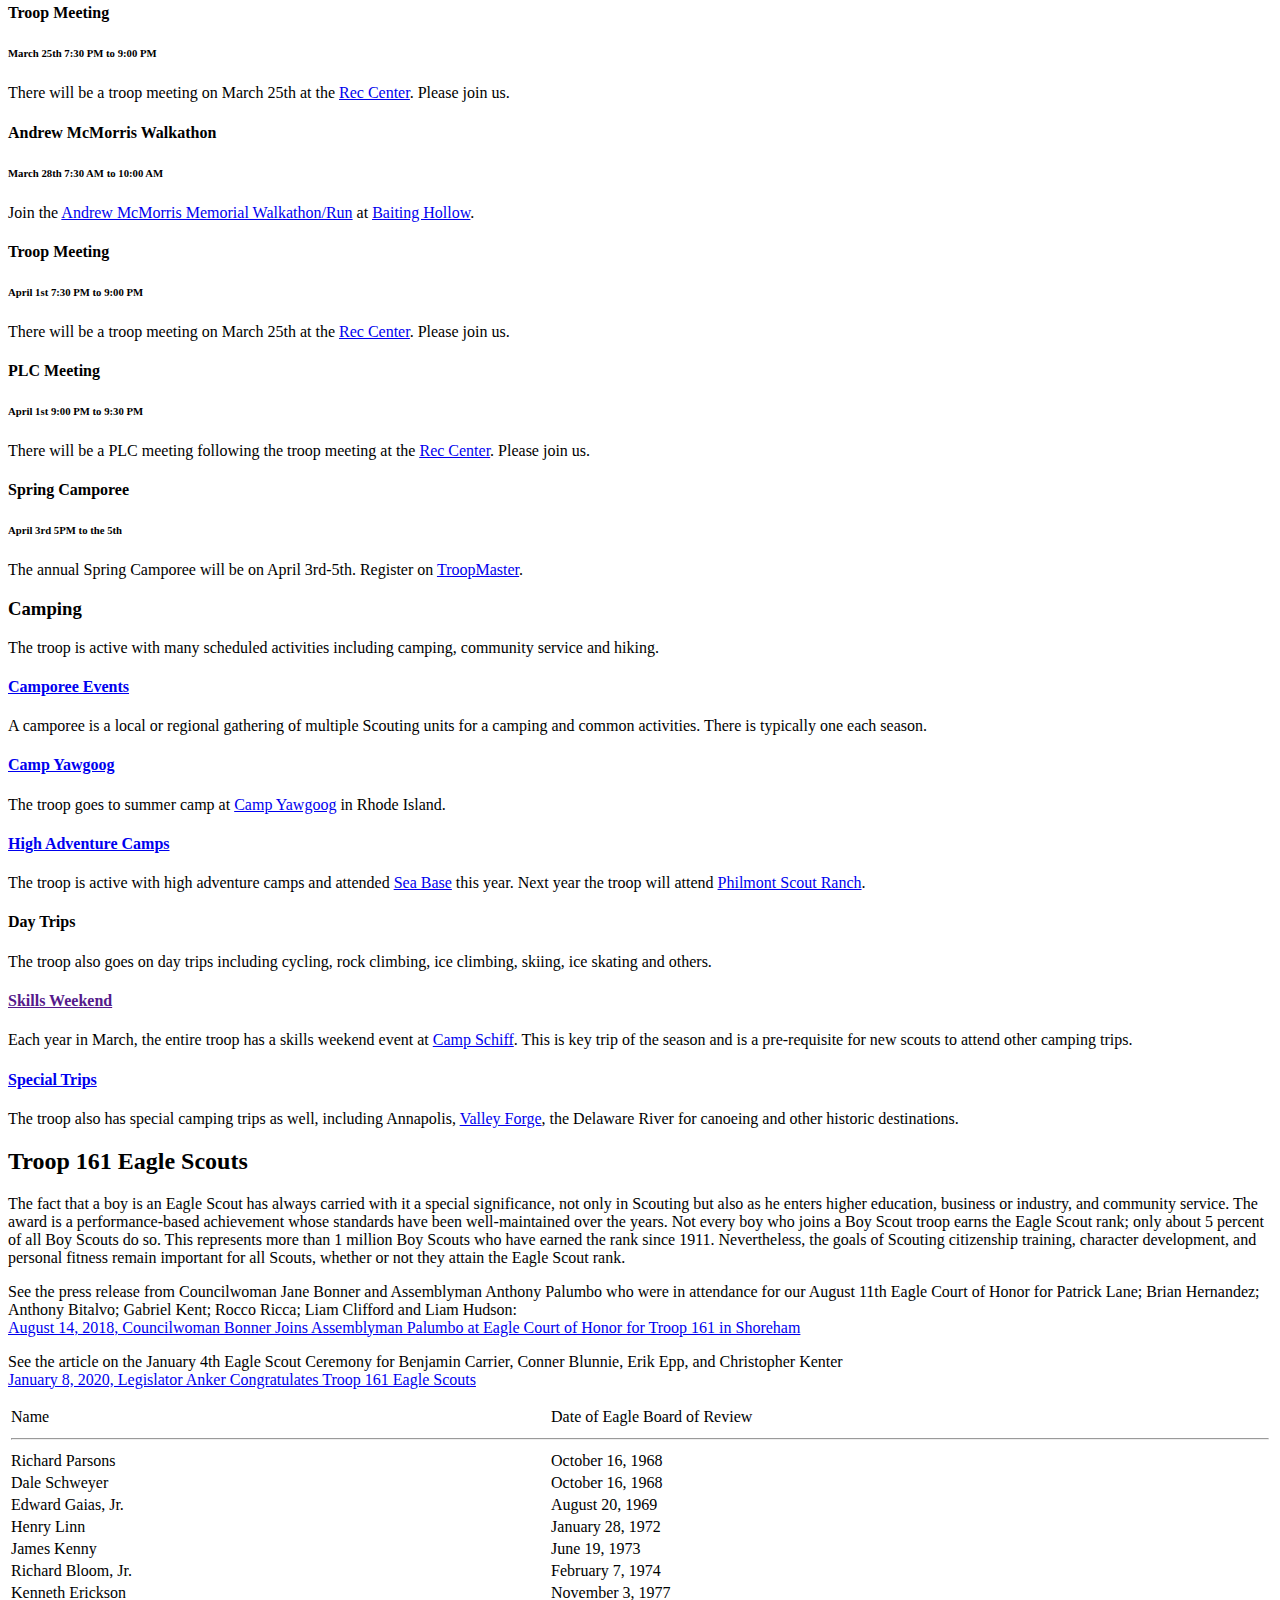
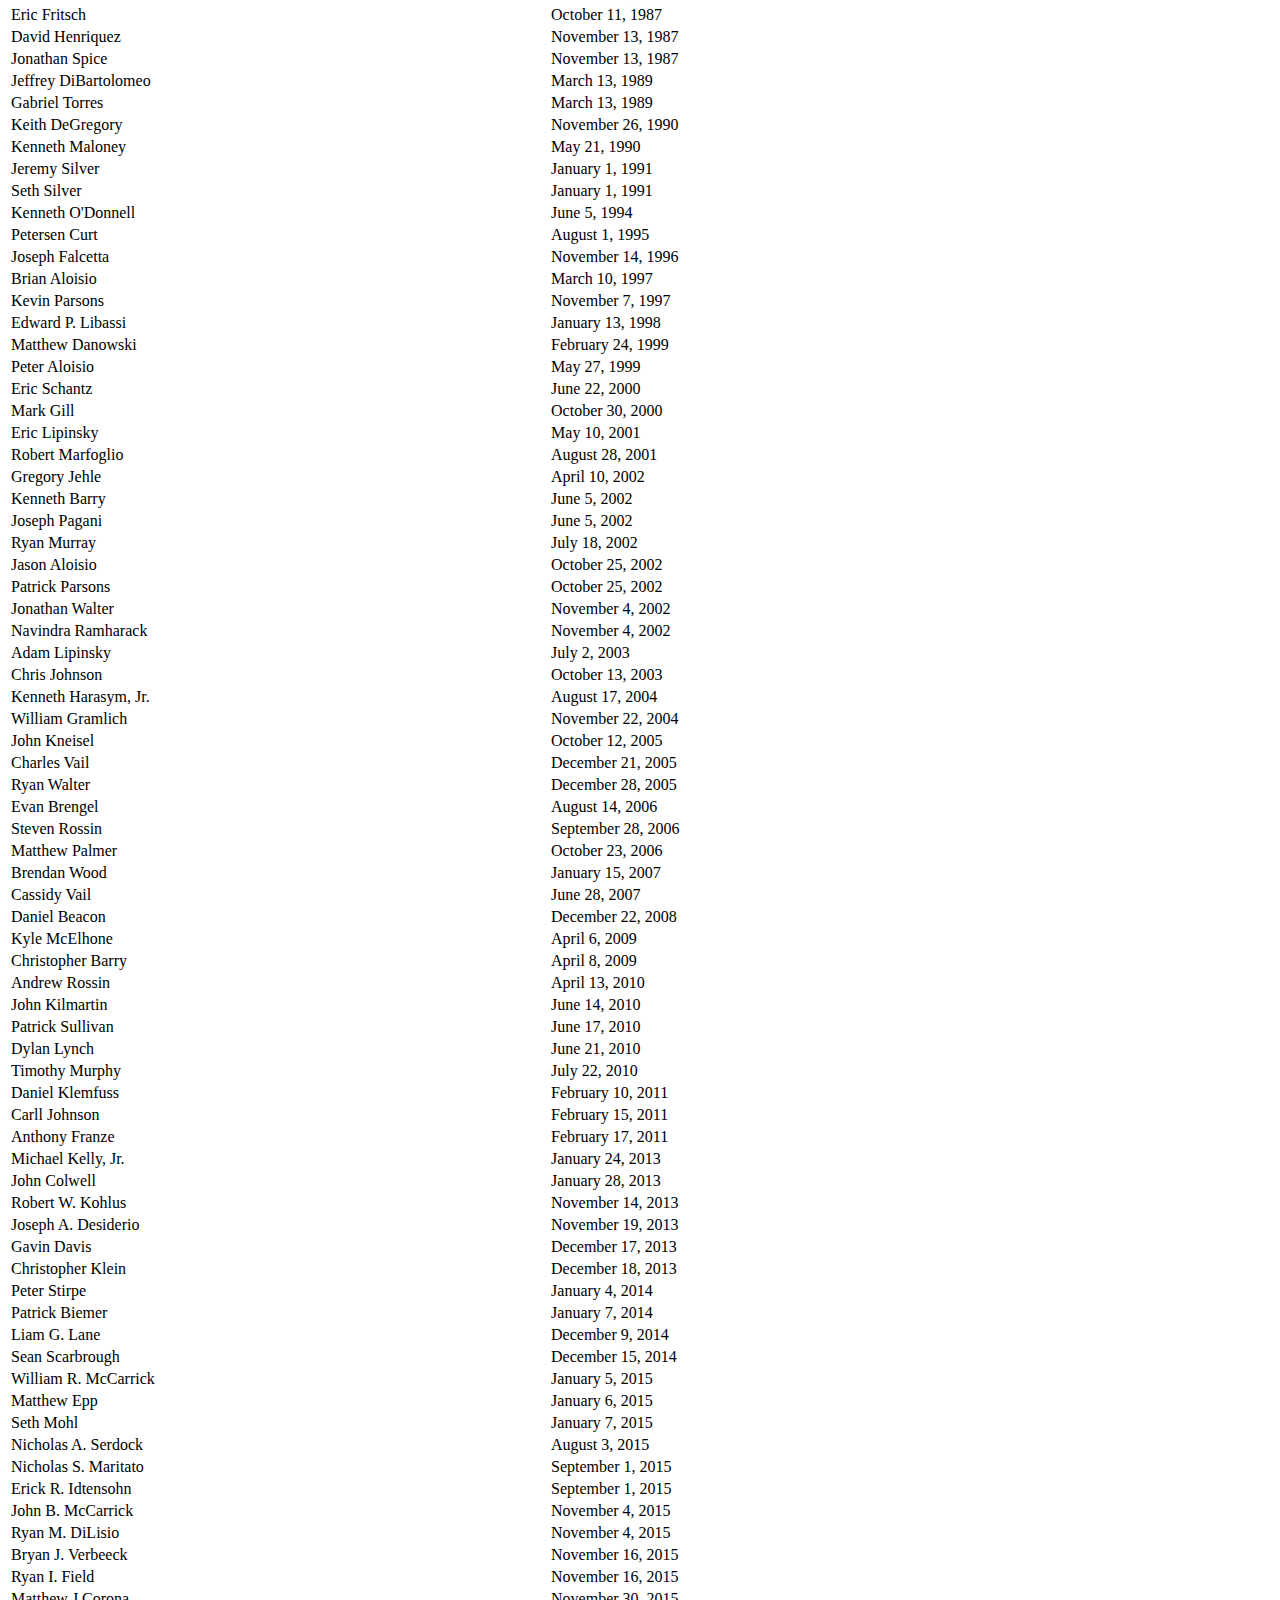
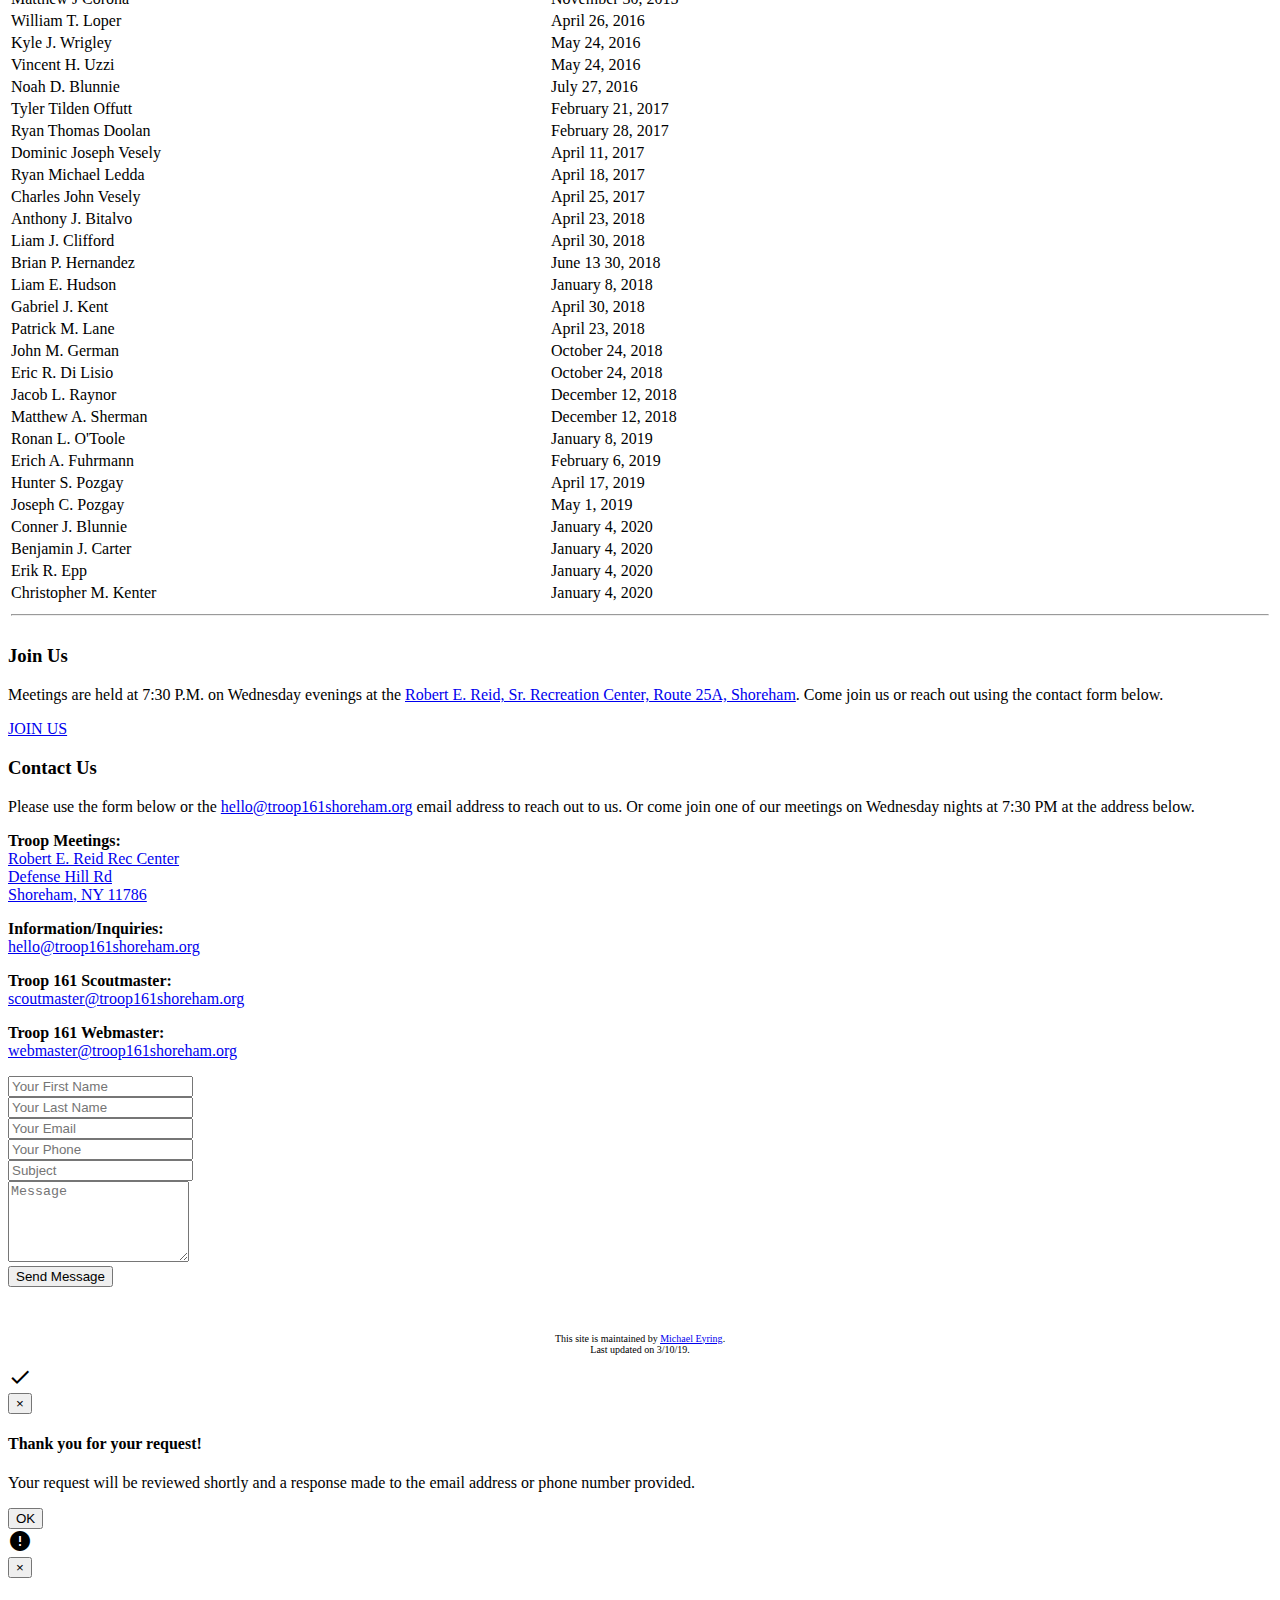
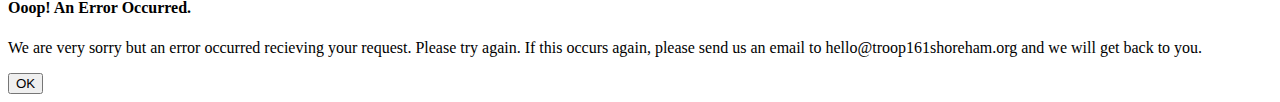
==== commit 92aa604e: "Content updates 3/10/20" ====
--- a/index.html
+++ b/index.html
@@ -266,14 +266,14 @@
           <li style="color:white">Wildcats Helping the Arts & Music Payable to: WHAM PO Box 458 Shoreham, NY 11786</li>
           <li style="color:white"><a href="https://www.madd.org/new-york/donate/" target="_blank" ><u>Mothers Against Drunk Driving (MADD)</u></a>, 33 Walt Whitman Road, Suite 210W Huntington Station, NY 11746</li>
         <p/>
-       <h5 style="margin: 0 0 0px 0"><a href="https://www.sccbsa.org/mcmorris" target="_blank"><u>Honoring the memory of Andrew: McMorris Lodge</u></a></h4>
+      <h5 style="margin: 0 0 0px 0"><a href="https://www.sccbsa.org/mcmorris" target="_blank"><u>Honoring the memory of Andrew: McMorris Lodge</u></a></h4>
         <p  style="color:white; padding-left:40px; padding-right:40px">Please see the <a href="https://www.sccbsa.org/mcmorris" target="_blank"><u>fundraiser</u></a> by the <a href="https://www.sccbsa.org/"><u>SCC BSA</u></a> to raise money for the McMorris Lodge in honor of Andrew.</p>
          <p/>
-       <h5 style="margin: 0 0 0px 0"><a href="https://www.andrewmcmorrisfoundation.org" target="_blank"><u>The Andrew McMorris Foundation</u></a></h4>
-        <p  style="color:white; padding-left:40px; padding-right:40px">Please visit the <a href="https://www.andrewmcmorrisfoundation.org" target="_blank"><u>Andrew McMorris Foundation</u></a> which was founded in Andrew's honor to provide scholarship opportunities, promote advocacy and support youth leadership opportunities.</p>
-         <p/>
-      
-    <p style="color:white;">Cards and condolences in support of Andrew McMorris can be sent to: Troop 161, C/O Jane Sherman, 7 Bayberry Rd, Wading River, NY 11792</p>
+      <h5 style="margin: 0 0 0px 0"><a href="https://www.andrewmcmorrisfoundation.org" target="_blank"><u>The Andrew McMorris Foundation</u></a></h4>
+       <p  style="color:white; padding-left:40px; padding-right:40px">Please visit the <a href="https://www.andrewmcmorrisfoundation.org" target="_blank"><u>Andrew McMorris Foundation</u></a> which was founded in Andrew's honor to provide scholarship opportunities, promote advocacy and support youth leadership opportunities.</p><p/>
+      <h5 style="margin: 0 0 0px 0"><a href="https://www.sccbsa.org/walk2020" target="_blank"><u>The Andrew McMorris Memorial Walkathon</u></a></h4>
+       <p  style="color:white; padding-left:40px; padding-right:40px">Please join us on Saturday March 28th at Baiting Hollow Scout Camp for the <a href="https://www.sccbsa.org/walk2020" target="_blank"><u>Andrew McMorris Memorial Walkathon</u>.</a></p>
+       <p/>
 
     </div>
   </section>
@@ -489,10 +489,10 @@
  
           <div class="col-lg-4 col-md-6 wow fadeInUp" data-wow-delay="0.2s">
             <div class="box">
-              <div class="icon"><i class="fa fa-compass"></i></div>
-                <h4 class="title"><span property="name">Camp Hero</span></h4>
-              <h6><span property="startDate" content="2020-02-15T4:30">Feburary 15th</span> to <span property="endDate" content="2020-02-15T12:00">February 16th</span></h6>
-                <p class="description">The trip to <a href="https://www.google.com/maps/search/?api=1&query=Camp%020Hero,Montauk Highway,Montauk,NY" target="_blank"><u>Camp Hero</u></a> is on 2/15 to 2/120</b>.</p>
+              <div class="icon"><i class="fa fa-calendar"></i></div>
+              <h4 class="title"><span property="name">Board of Review</span></h4>
+              <h6><span property="startDate" content="2020-03-11T19:30">March 11th 7:30 PM</span> to <span property="endDate" content="2020-03-11T21:00">9:00 PM</span></h6>
+                <p class="description">There will be a Board of Review during the meeting at the <a href="https://www.google.com/maps/search/?api=1&query=Robert%20S%20Reid%20Community%20Center" target="_blank"><u>Rec Center</u></a>..</p>
                 <meta property="image" content="https://www.troop161shoreham.org/img/1200px-Boy_Scouts_of_America_corporate_trademark.svg" />
                 <div property="performer" typeof="Organization">
                         <meta propery="sameAs" content="https://www.troop161shoreham.org/#organization" />
@@ -518,13 +518,13 @@
                     </div>
                 </span>
             </div>
-          </div>
+          </div>           
           <div class="col-lg-4 col-md-6 wow fadeInUp" data-wow-delay="0.2s">
             <div class="box">
               <div class="icon"><i class="fa fa-calendar"></i></div>
               <h4 class="title"><span property="name">Troop Meeting</span></h4>
-              <h6><span property="startDate" content="2020-02-26T19:30">February 26th 7:30 PM</span> to <span property="endDate" content="2020-02-26T21:00">9:00 PM</span></h6>
-                <p class="description">There will be a troop meeting on October 23rd at the <a href="https://www.google.com/maps/search/?api=1&query=Robert%20S%20Reid%20Community%20Center" target="_blank"><u>Rec Center</u></a>. Please join us.</p>
+              <h6><span property="startDate" content="2020-03-11T19:30">March 11th 7:30 PM</span> to <span property="endDate" content="2020-03-11T21:00">9:00 PM</span></h6>
+                <p class="description">There will be a troop meeting on March 11th at the <a href="https://www.google.com/maps/search/?api=1&query=Robert%20S%20Reid%20Community%20Center" target="_blank"><u>Rec Center</u></a>. Please join us.</p>
                 <meta property="image" content="https://www.troop161shoreham.org/img/1200px-Boy_Scouts_of_America_corporate_trademark.svg" />
                 <div property="performer" typeof="Organization">
                         <meta propery="sameAs" content="https://www.troop161shoreham.org/#organization" />
@@ -550,13 +550,13 @@
                     </div>
                 </span>
             </div>
-          </div>                        
+          </div>  
           <div class="col-lg-4 col-md-6 wow fadeInUp" data-wow-delay="0.2s">
             <div class="box">
               <div class="icon"><i class="fa fa-calendar"></i></div>
-              <h4 class="title"><span property="name">Troop Meeting</span></h4>
-              <h6><span property="startDate" content="2020-03-04T19:30">March 4th 7:30 PM</span> to <span property="endDate" content="2020-03-04T21:00">9:00 PM</span></h6>
-                <p class="description">There will be a troop meeting on March 4th at the <a href="https://www.google.com/maps/search/?api=1&query=Robert%20S%20Reid%20Community%20Center" target="_blank"><u>Rec Center</u></a>. Please join us.</p>
+              <h4 class="title"><span property="name">St Patricks Day Parade</span></h4>
+              <h6><span property="startDate" content="2020-03-15T19:30">March 15th </span><span property="endDate" content="2020-03-15T21:00"></span></h6>
+                <p class="description">There will be a St Patricks Day Parade. See Troopmaster. Please join us.</p>
                 <meta property="image" content="https://www.troop161shoreham.org/img/1200px-Boy_Scouts_of_America_corporate_trademark.svg" />
                 <div property="performer" typeof="Organization">
                         <meta propery="sameAs" content="https://www.troop161shoreham.org/#organization" />
@@ -578,17 +578,17 @@
                         <meta property="price" content="0.00" />
                         <meta property="url" content="http://www.troopmasterweb.com/bsatroop161" />
                         <meta property="availability" content="Available" />
-                        <meta property="validFrom" content="2020-03-01" />
+                        <meta property="validFrom" content="2019-01-01" />
                     </div>
                 </span>
             </div>
-          </div>  
+          </div>
           <div class="col-lg-4 col-md-6 wow fadeInUp" data-wow-delay="0.2s">
             <div class="box">
               <div class="icon"><i class="fa fa-calendar"></i></div>
-              <h4 class="title"><span property="name">PLC Meeting</span></h4>
-              <h6><span property="startDate" content="2020-03-04T19:30">March 4th 9:00 PM</span> to <span property="endDate" content="2020-03-04T21:00">9:30 PM</span></h6>
-                <p class="description">There will be a PLC meeting following the troop meeting at the <a href="https://www.google.com/maps/search/?api=1&query=Robert%20S%20Reid%20Community%20Center" target="_blank"><u>Rec Center</u></a>. Please join us.</p>
+              <h4 class="title"><span property="name">Troop Meeting</span></h4>
+              <h6><span property="startDate" content="2020-03-18T19:30">March 18th 7:30 PM</span> to <span property="endDate" content="2020-03-18T21:00">9:00 PM</span></h6>
+                <p class="description">There will be a troop meeting on March 18th at the <a href="https://www.google.com/maps/search/?api=1&query=Robert%20S%20Reid%20Community%20Center" target="_blank"><u>Rec Center</u></a>. Please join us.</p>
                 <meta property="image" content="https://www.troop161shoreham.org/img/1200px-Boy_Scouts_of_America_corporate_trademark.svg" />
                 <div property="performer" typeof="Organization">
                         <meta propery="sameAs" content="https://www.troop161shoreham.org/#organization" />
@@ -614,13 +614,13 @@
                     </div>
                 </span>
             </div>
-          </div>          
+          </div>            
           <div class="col-lg-4 col-md-6 wow fadeInUp" data-wow-delay="0.2s">
             <div class="box">
-              <div class="icon"><i class="fa fa-calendar"></i></div>
-              <h4 class="title"><span property="name">Blue and Gold Ceremony - Placeholder</span></h4>
-              <h6><span property="startDate" content="2020-03-07T4:30">March 7th</span><span property="endDate" content="2020-03-07T12:00"></span></h6>
-                <p class="description">This is a placeholder for the Blue and Gold Ceremony at <a href="https://www.sccbsa.org/bhsc" target="_blank">Baiting Hollow Scout Camp</a>.</p>
+              <div class="icon"><i class="fa fa-compass"></i></div>
+              <h4 class="title"><span property="name">Skills Weekend</span></h4>
+              <h6><span property="startDate" content="2019-10-23T19:30">March 20th 4:30 PM</span> to <span property="endDate" content="2020-03-22T10:00">9:00 PM</span></h6>
+                <p class="description">The annual Skills Weekend will be held on 3/20-3/22.</p>
                 <meta property="image" content="https://www.troop161shoreham.org/img/1200px-Boy_Scouts_of_America_corporate_trademark.svg" />
                 <div property="performer" typeof="Organization">
                         <meta propery="sameAs" content="https://www.troop161shoreham.org/#organization" />
@@ -650,9 +650,9 @@
           <div class="col-lg-4 col-md-6 wow fadeInUp" data-wow-delay="0.2s">
             <div class="box">
               <div class="icon"><i class="fa fa-calendar"></i></div>
-              <h4 class="title"><span property="name">Board of Review</span></h4>
-              <h6><span property="startDate" content="2020-03-11T19:30">March 11th 7:30 PM</span> to <span property="endDate" content="2020-03-11T21:00">9:00 PM</span></h6>
-                <p class="description">There will be a Board of Review during the meeting at the <a href="https://www.google.com/maps/search/?api=1&query=Robert%20S%20Reid%20Community%20Center" target="_blank"><u>Rec Center</u></a>..</p>
+              <h4 class="title"><span property="name">Troop Meeting</span></h4>
+              <h6><span property="startDate" content="2020-03-25T19:30">March 25th 7:30 PM</span> to <span property="endDate" content="2020-03-25T21:00">9:00 PM</span></h6>
+                <p class="description">There will be a troop meeting on March 25th at the <a href="https://www.google.com/maps/search/?api=1&query=Robert%20S%20Reid%20Community%20Center" target="_blank"><u>Rec Center</u></a>. Please join us.</p>
                 <meta property="image" content="https://www.troop161shoreham.org/img/1200px-Boy_Scouts_of_America_corporate_trademark.svg" />
                 <div property="performer" typeof="Organization">
                         <meta propery="sameAs" content="https://www.troop161shoreham.org/#organization" />
@@ -678,13 +678,13 @@
                     </div>
                 </span>
             </div>
-          </div>           
+          </div>  
           <div class="col-lg-4 col-md-6 wow fadeInUp" data-wow-delay="0.2s">
             <div class="box">
               <div class="icon"><i class="fa fa-calendar"></i></div>
-              <h4 class="title"><span property="name">Troop Meeting</span></h4>
-              <h6><span property="startDate" content="2020-03-11T19:30">March 11th 7:30 PM</span> to <span property="endDate" content="2020-03-11T21:00">9:00 PM</span></h6>
-                <p class="description">There will be a troop meeting on March 11th at the <a href="https://www.google.com/maps/search/?api=1&query=Robert%20S%20Reid%20Community%20Center" target="_blank"><u>Rec Center</u></a>. Please join us.</p>
+              <h4 class="title"><span property="name">Andrew McMorris Walkathon</span></h4>
+              <h6><span property="startDate" content="2020-03-28T07:30">March 28th 7:30 AM</span> to <span property="endDate" content="2020-03-25T21:00">10:00 AM</span></h6>
+                <p class="description">Join the <a href="https://www.sccbsa.org/walk2020">Andrew McMorris Memorial Walkathon/Run</a> at <a href="https://www.google.com/maps/search/?api=1&query=Baiting%20Hollow%20Scout%20Camp" target="_blank"><u>Baiting Hollow</u></a>.</p>
                 <meta property="image" content="https://www.troop161shoreham.org/img/1200px-Boy_Scouts_of_America_corporate_trademark.svg" />
                 <div property="performer" typeof="Organization">
                         <meta propery="sameAs" content="https://www.troop161shoreham.org/#organization" />
@@ -714,9 +714,9 @@
           <div class="col-lg-4 col-md-6 wow fadeInUp" data-wow-delay="0.2s">
             <div class="box">
               <div class="icon"><i class="fa fa-calendar"></i></div>
-              <h4 class="title"><span property="name">St Patricks Day Parade</span></h4>
-              <h6><span property="startDate" content="2020-03-15T19:30">March 15th </span><span property="endDate" content="2020-03-15T21:00"></span></h6>
-                <p class="description">There will be a St Patricks Day Parade. See Troopmaster. Please join us.</p>
+              <h4 class="title"><span property="name">Troop Meeting</span></h4>
+              <h6><span property="startDate" content="2020-04-01T19:30">April 1st 7:30 PM</span> to <span property="endDate" content="2020-04-01T21:00">9:00 PM</span></h6>
+                <p class="description">There will be a troop meeting on March 25th at the <a href="https://www.google.com/maps/search/?api=1&query=Robert%20S%20Reid%20Community%20Center" target="_blank"><u>Rec Center</u></a>. Please join us.</p>
                 <meta property="image" content="https://www.troop161shoreham.org/img/1200px-Boy_Scouts_of_America_corporate_trademark.svg" />
                 <div property="performer" typeof="Organization">
                         <meta propery="sameAs" content="https://www.troop161shoreham.org/#organization" />
@@ -746,9 +746,9 @@
           <div class="col-lg-4 col-md-6 wow fadeInUp" data-wow-delay="0.2s">
             <div class="box">
               <div class="icon"><i class="fa fa-calendar"></i></div>
-              <h4 class="title"><span property="name">Troop Meeting</span></h4>
-              <h6><span property="startDate" content="2020-03-18T19:30">March 18th 7:30 PM</span> to <span property="endDate" content="2020-03-18T21:00">9:00 PM</span></h6>
-                <p class="description">There will be a troop meeting on March 18th at the <a href="https://www.google.com/maps/search/?api=1&query=Robert%20S%20Reid%20Community%20Center" target="_blank"><u>Rec Center</u></a>. Please join us.</p>
+              <h4 class="title"><span property="name">PLC Meeting</span></h4>
+              <h6><span property="startDate" content="2020-04-01T19:30">April 1st 9:00 PM</span> to <span property="endDate" content="2020-04-01T21:00">9:30 PM</span></h6>
+                <p class="description">There will be a PLC meeting following the troop meeting at the <a href="https://www.google.com/maps/search/?api=1&query=Robert%20S%20Reid%20Community%20Center" target="_blank"><u>Rec Center</u></a>. Please join us.</p>
                 <meta property="image" content="https://www.troop161shoreham.org/img/1200px-Boy_Scouts_of_America_corporate_trademark.svg" />
                 <div property="performer" typeof="Organization">
                         <meta propery="sameAs" content="https://www.troop161shoreham.org/#organization" />
@@ -774,140 +774,12 @@
                     </div>
                 </span>
             </div>
-          </div>            
-          <div class="col-lg-4 col-md-6 wow fadeInUp" data-wow-delay="0.2s">
-            <div class="box">
-              <div class="icon"><i class="fa fa-compass"></i></div>
-              <h4 class="title"><span property="name">Skills Weekend</span></h4>
-              <h6><span property="startDate" content="2019-10-23T19:30">March 20th 4:30 PM</span> to <span property="endDate" content="2020-03-22T10:00">9:00 PM</span></h6>
-                <p class="description">The annual Skills Weekend will be held on 3/20-3/22.</p>
-                <meta property="image" content="https://www.troop161shoreham.org/img/1200px-Boy_Scouts_of_America_corporate_trademark.svg" />
-                <div property="performer" typeof="Organization">
-                        <meta propery="sameAs" content="https://www.troop161shoreham.org/#organization" />
-                        <meta property="name" content="Boy Scout Troop 161 Shoreham, NY" />
-                </div>
-                <div class="event-venue" property="location" typeof="Place">
-                    <span property="name" content="Robert Reid Recreations Center"></span>
-                    <div class="address" property="address" typeof="PostalAddress">
-                        <meta property="streetAddress" content="Defense Hill Road"/>
-                        <meta property="addressLocality" content="Shoreham"/>
-                        <meta property="addressRegion" content="NY"/>
-                        <meta property="postalCode" content="11786"/>
-                        <meta property="description" content="Meeting place for troop meetings and departure point for some trips." />
-                    </div>
-                </div>
-                <span property="offers" typeof="offer" >
-                    <div class="event-price">
-                        <meta property="priceCurrency" content="USD" />
-                        <meta property="price" content="0.00" />
-                        <meta property="url" content="http://www.troopmasterweb.com/bsatroop161" />
-                        <meta property="availability" content="Available" />
-                        <meta property="validFrom" content="2019-01-01" />
-                    </div>
-                </span>
-            </div>
-          </div>  
-          <div class="col-lg-4 col-md-6 wow fadeInUp" data-wow-delay="0.2s">
-            <div class="box">
-              <div class="icon"><i class="fa fa-calendar"></i></div>
-              <h4 class="title"><span property="name">Troop Meeting</span></h4>
-              <h6><span property="startDate" content="2020-03-25T19:30">March 25th 7:30 PM</span> to <span property="endDate" content="2020-03-25T21:00">9:00 PM</span></h6>
-                <p class="description">There will be a troop meeting on March 25th at the <a href="https://www.google.com/maps/search/?api=1&query=Robert%20S%20Reid%20Community%20Center" target="_blank"><u>Rec Center</u></a>. Please join us.</p>
-                <meta property="image" content="https://www.troop161shoreham.org/img/1200px-Boy_Scouts_of_America_corporate_trademark.svg" />
-                <div property="performer" typeof="Organization">
-                        <meta propery="sameAs" content="https://www.troop161shoreham.org/#organization" />
-                        <meta property="name" content="Boy Scout Troop 161 Shoreham, NY" />
-                </div>
-                <div class="event-venue" property="location" typeof="Place">
-                    <span property="name" content="Robert Reid Recreations Center"></span>
-                    <div class="address" property="address" typeof="PostalAddress">
-                        <meta property="streetAddress" content="Defense Hill Road"/>
-                        <meta property="addressLocality" content="Shoreham"/>
-                        <meta property="addressRegion" content="NY"/>
-                        <meta property="postalCode" content="11786"/>
-                        <meta property="description" content="Meeting place for troop meetings and departure point for some trips." />
-                    </div>
-                </div>
-                <span property="offers" typeof="offer" >
-                    <div class="event-price">
-                        <meta property="priceCurrency" content="USD" />
-                        <meta property="price" content="0.00" />
-                        <meta property="url" content="http://www.troopmasterweb.com/bsatroop161" />
-                        <meta property="availability" content="Available" />
-                        <meta property="validFrom" content="2019-01-01" />
-                    </div>
-                </span>
-            </div>
-          </div>  
-          <div class="col-lg-4 col-md-6 wow fadeInUp" data-wow-delay="0.2s">
-            <div class="box">
-              <div class="icon"><i class="fa fa-calendar"></i></div>
-              <h4 class="title"><span property="name">Troop Meeting</span></h4>
-              <h6><span property="startDate" content="2020-04-01T19:30">April 1st 7:30 PM</span> to <span property="endDate" content="2020-04-01T21:00">9:00 PM</span></h6>
-                <p class="description">There will be a troop meeting on March 25th at the <a href="https://www.google.com/maps/search/?api=1&query=Robert%20S%20Reid%20Community%20Center" target="_blank"><u>Rec Center</u></a>. Please join us.</p>
-                <meta property="image" content="https://www.troop161shoreham.org/img/1200px-Boy_Scouts_of_America_corporate_trademark.svg" />
-                <div property="performer" typeof="Organization">
-                        <meta propery="sameAs" content="https://www.troop161shoreham.org/#organization" />
-                        <meta property="name" content="Boy Scout Troop 161 Shoreham, NY" />
-                </div>
-                <div class="event-venue" property="location" typeof="Place">
-                    <span property="name" content="Robert Reid Recreations Center"></span>
-                    <div class="address" property="address" typeof="PostalAddress">
-                        <meta property="streetAddress" content="Defense Hill Road"/>
-                        <meta property="addressLocality" content="Shoreham"/>
-                        <meta property="addressRegion" content="NY"/>
-                        <meta property="postalCode" content="11786"/>
-                        <meta property="description" content="Meeting place for troop meetings and departure point for some trips." />
-                    </div>
-                </div>
-                <span property="offers" typeof="offer" >
-                    <div class="event-price">
-                        <meta property="priceCurrency" content="USD" />
-                        <meta property="price" content="0.00" />
-                        <meta property="url" content="http://www.troopmasterweb.com/bsatroop161" />
-                        <meta property="availability" content="Available" />
-                        <meta property="validFrom" content="2019-01-01" />
-                    </div>
-                </span>
-            </div>
-          </div>
-          <div class="col-lg-4 col-md-6 wow fadeInUp" data-wow-delay="0.2s">
-            <div class="box">
-              <div class="icon"><i class="fa fa-calendar"></i></div>
-              <h4 class="title"><span property="name">PLC Meeting</span></h4>
-              <h6><span property="startDate" content="2020-04-01T19:30">April 1st 9:00 PM</span> to <span property="endDate" content="2020-04-01T21:00">9:30 PM</span></h6>
-                <p class="description">There will be a PLC meeting following the troop meeting at the <a href="https://www.google.com/maps/search/?api=1&query=Robert%20S%20Reid%20Community%20Center" target="_blank"><u>Rec Center</u></a>. Please join us.</p>
-                <meta property="image" content="https://www.troop161shoreham.org/img/1200px-Boy_Scouts_of_America_corporate_trademark.svg" />
-                <div property="performer" typeof="Organization">
-                        <meta propery="sameAs" content="https://www.troop161shoreham.org/#organization" />
-                        <meta property="name" content="Boy Scout Troop 161 Shoreham, NY" />
-                </div>
-                <div class="event-venue" property="location" typeof="Place">
-                    <span property="name" content="Robert Reid Recreations Center"></span>
-                    <div class="address" property="address" typeof="PostalAddress">
-                        <meta property="streetAddress" content="Defense Hill Road"/>
-                        <meta property="addressLocality" content="Shoreham"/>
-                        <meta property="addressRegion" content="NY"/>
-                        <meta property="postalCode" content="11786"/>
-                        <meta property="description" content="Meeting place for troop meetings and departure point for some trips." />
-                    </div>
-                </div>
-                <span property="offers" typeof="offer" >
-                    <div class="event-price">
-                        <meta property="priceCurrency" content="USD" />
-                        <meta property="price" content="0.00" />
-                        <meta property="url" content="http://www.troopmasterweb.com/bsatroop161" />
-                        <meta property="availability" content="Available" />
-                        <meta property="validFrom" content="2019-01-01" />
-                    </div>
-                </span>
-            </div>
           </div>                        
           <div class="col-lg-4 col-md-6 wow fadeInUp" data-wow-delay="0.2s">
             <div class="box">
               <div class="icon"><i class="fa fa-compass"></i></div>
               <h4 class="title"><span property="name">Spring Camporee</span></h4>
-              <h6><span property="startDate" content="2020-04-3T17:00">April 3rd 5PM</span> to <span property="endDate" content="2020-04-05T10:00"></span></h6>
+              <h6><span property="startDate" content="2020-04-3T17:00">April 3rd 5PM</span> to <span property="endDate" content="2020-04-05T10:00"></span>the 5th</h6>
                 <p class="description">The annual Spring Camporee will be on April 3rd-5th. Register on <a href="https://troopmaster.troop161shoreham.org" target="_blank"><u>TroopMaster</u></a>.</p>
                 <meta property="image" content="https://www.troop161shoreham.org/img/1200px-Boy_Scouts_of_America_corporate_trademark.svg" />
                 <div property="performer" typeof="Organization">
@@ -1189,7 +1061,7 @@
     <div class="footer-top">
       <div class="container">
           <p align="center" style="font-size: 10px">This site is maintained by <a href="mailto:michael.eyring@icloud.com"><u>Michael Eyring</u></a>.<br>
-          Last updated on 2/9/19.</p>
+          Last updated on 3/10/19.</p>
           <script type="application/ld+json">
           {
                 "@context": "http://schema.org",
@@ -1215,7 +1087,7 @@
             "@type": "WebPage",
             "url": "https://www.troop161shoreham.com/index.html",
             "name": "Boy Scout Troop 161 Shoreham",
-            "dateModified": "2019-10-10"
+            "dateModified": "2020-03-09"
     }
     </script>
     <!-- json-ld for website data -->
